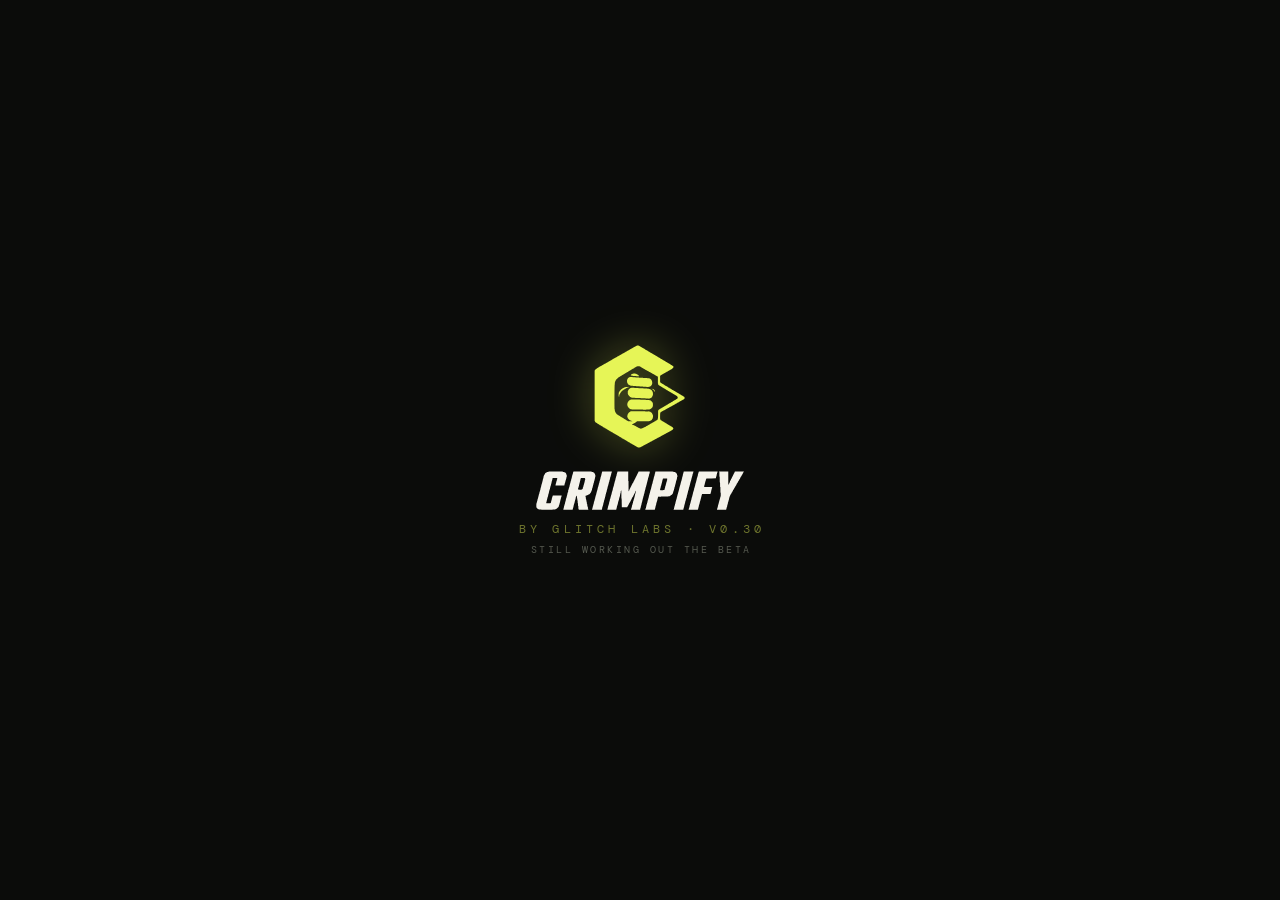
==== index.html @ 521aef2e "Merge pull request #11 from Gl1tchWizard/fix/pull-to-refresh Fix/pull to refresh" ====
<!DOCTYPE html>
<html lang="en">
<head>
<meta charset="UTF-8">
<meta name="viewport" content="width=device-width, initial-scale=1.0, viewport-fit=cover">
<title>Crimpify — boulder sessions, built for you</title>
<meta name="description" content="Generate a tailored boulder training session in seconds. Train with timers, log how it felt and share the session with your climbing partners. Free, no account, works offline.">
<link rel="canonical" href="https://crimpify.com/">
<meta property="og:type" content="website">
<meta property="og:site_name" content="Crimpify">
<meta property="og:title" content="Crimpify — boulder sessions, built for you">
<meta property="og:description" content="Generate a tailored boulder session in seconds. Train, log and share with your climbing partners. Free, no account.">
<meta property="og:url" content="https://crimpify.com/">
<meta property="og:image" content="https://crimpify.com/og.png">
<meta property="og:image:width" content="1200">
<meta property="og:image:height" content="630">
<meta name="twitter:card" content="summary_large_image">
<meta name="twitter:title" content="Crimpify — boulder sessions, built for you">
<meta name="twitter:description" content="Generate a tailored boulder session in seconds. Train, log and share with your climbing partners.">
<meta name="twitter:image" content="https://crimpify.com/og.png">
<meta name="theme-color" content="#0B0C0A">
<meta name="mobile-web-app-capable" content="yes">
<meta name="apple-mobile-web-app-capable" content="yes">
<meta name="apple-mobile-web-app-status-bar-style" content="black-translucent">
<meta name="apple-mobile-web-app-title" content="Crimpify">
<link rel="apple-touch-icon" href="apple-touch-icon.png">
<link rel="icon" href="favicon.svg" type="image/svg+xml">
<link rel="icon" href="icon-192.png" type="image/png" sizes="192x192">
<link rel="manifest" href="manifest.json">
<link href="https://fonts.googleapis.com/css2?family=Barlow+Condensed:wght@700;800;900&family=DM+Mono:wght@400;500&family=Barlow:wght@400;500&display=swap" rel="stylesheet">
<link rel="stylesheet" href="style.css">
</head>
<body>

<svg style="display:none" aria-hidden="true">
<symbol id="cf-mark" viewBox="0 0 362 413"><g transform="translate(0,413) scale(1,-1)" fill="currentColor"><path d="M169.8 406.8 c-0.2 0 -0.8 -0.2 -1.2 -0.5 -0.2 0 -1 -0.2 -1.2 -0.2 -0.5 0 -0.8 -0.2 -1 -0.5 -0.2 0 -0.8 -0.5 -1 -0.8 -1 -0.2 -1.5 -0.8 -2.5 -1.2 -0.2 -0.2 -0.8 -0.5 -1 -0.5 -0.2 0 -0.8 -0.2 -0.8 -0.5 -0.2 -0.2 -0.8 -0.5 -1.2 -0.5 -0.2 0 -0.5 -0.2 -0.8 -0.5 0 0 -0.5 -0.5 -0.8 -0.8 -1 -0.2 -1.5 -0.5 -2.5 -1.2 -0.2 -0.2 -0.8 -0.5 -1 -0.5 -0.2 0 -0.5 -0.2 -0.8 -0.5 -0.2 -0.2 -0.5 -0.5 -0.8 -0.5 -0.2 0 -0.8 -0.2 -0.8 -0.5 -0.2 -0.2 -0.8 -0.5 -0.8 -0.5 -0.2 0 -0.8 -0.2 -0.8 -0.5 -0.2 -0.2 -0.8 -0.5 -1.2 -0.5 -0.2 0 -0.5 -0.2 -0.8 -0.5 -0.2 -0.2 -0.5 -0.5 -0.5 -0.5 -0.2 0 -0.8 -0.2 -1 -0.5 -0.5 -0.2 -0.8 -0.5 -1 -0.5 -0.2 0 -0.8 -0.2 -1 -0.5 -0.5 -0.2 -0.8 -0.5 -1 -0.5 -0.2 0 -0.5 -0.2 -0.8 -0.5 -0.2 -0.2 -0.8 -0.5 -1 -0.5 -0.2 0 -0.5 -0.2 -0.8 -0.5 -0.2 -0.2 -0.5 -0.5 -0.8 -0.5 -0.5 0 -0.8 -0.2 -1 -0.5 -0.2 0 -0.8 -0.5 -1 -0.8 -1.2 -0.5 -2 -0.8 -2.5 -1.2 -0.2 -0.2 -0.5 -0.5 -0.8 -0.5 -0.2 0 -0.8 -0.2 -0.8 -0.5 -0.2 -0.2 -0.8 -0.5 -1 -0.5 -0.2 0 -0.8 -0.2 -0.8 -0.5 -0.2 -0.2 -0.8 -0.5 -1 -0.5 -0.2 0 -0.5 -0.2 -0.8 -0.5 -0.2 -0.2 -0.8 -0.5 -1 -0.5 -0.2 0 -0.5 -0.2 -0.8 -0.5 -0.2 -0.2 -0.5 -0.5 -0.8 -0.5 -0.2 0 -0.5 -0.2 -0.8 -0.2 -0.5 -0.5 -1.2 -1 -2.8 -1.5 -0.2 -0.2 -0.8 -0.8 -1 -0.8 -0.2 -0.2 -0.5 -0.5 -1 -0.5 -0.2 0 -0.5 -0.2 -0.8 -0.5 -0.2 -0.2 -0.5 -0.5 -0.8 -0.5 -0.5 0 -0.8 -0.2 -1 -0.5 -0.2 0 -0.8 -0.5 -1 -0.8 -1.2 -0.5 -2 -0.8 -2.5 -1.2 -0.2 -0.2 -0.8 -0.5 -1 -0.5 -0.2 0 -0.5 -0.2 -0.8 -0.5 -0.2 -0.2 -0.5 -0.5 -0.8 -0.5 -0.2 0 -0.8 -0.2 -1 -0.5 -1 -0.5 -1.5 -1 -2.5 -1.2 -0.2 -0.2 -0.8 -0.8 -1 -0.8 -0.2 -0.2 -0.5 -0.5 -0.8 -0.5 -0.2 0 -0.5 -0.2 -0.8 -0.5 -0.2 0 -0.8 -0.5 -1 -0.8 -1 -0.2 -1.5 -0.8 -2.5 -1.2 -0.2 -0.2 -0.8 -0.5 -1 -0.5 -0.2 0 -0.8 -0.2 -0.8 -0.5 -0.2 -0.2 -0.8 -0.5 -1 -0.5 -0.2 0 -0.5 -0.2 -0.8 -0.5 -0.2 0 -0.8 -0.5 -1 -0.8 -1.2 -0.5 -2 -0.8 -2.5 -1.2 -0.2 -0.2 -0.5 -0.5 -0.8 -0.5 -0.2 0 -0.5 -0.2 -0.8 -0.5 -0.5 -0.5 -1.2 -0.8 -2.5 -1.2 -0.2 -0.2 -0.8 -0.8 -1 -0.8 -0.2 -0.2 -0.5 -0.5 -0.8 -0.5 -0.2 0 -0.8 -0.2 -0.8 -0.5 -0.2 -0.2 -0.8 -0.5 -1 -0.5 -0.2 0 -0.5 -0.2 -0.8 -0.2 -0.5 -0.5 -1.2 -1 -2.8 -1.5 -0.2 -0.2 -0.8 -0.8 -0.8 -0.8 -0.2 -0.2 -0.5 -0.5 -0.8 -0.5 -0.5 0 -1 -0.2 -1 -0.5 -0.2 -0.2 -0.8 -0.5 -1 -0.5 -0.2 0 -0.8 -0.2 -0.8 -0.5 -0.2 -0.2 -0.8 -0.5 -0.8 -0.5 -0.2 0 -0.5 -0.2 -1 -0.5 -0.2 -0.2 -0.8 -0.5 -1 -0.5 -0.2 0 -0.5 -0.2 -0.8 -0.5 -0.2 -0.2 -0.5 -0.5 -0.8 -0.5 -0.5 0 -0.8 -0.2 -1 -0.5 -0.2 0 -0.8 -0.5 -1 -0.8 -1.2 -0.5 -2 -0.8 -2.5 -1.2 -0.2 -0.2 -0.5 -0.5 -0.8 -0.5 -0.2 0 -0.5 -0.2 -0.8 -0.5 -0.2 0 -0.8 -0.5 -1 -0.8 -1.2 -0.5 -2 -0.8 -2.5 -1.2 -0.2 -0.2 -0.5 -0.5 -0.8 -0.5 -0.2 0 -0.5 -0.2 -0.8 -0.5 -0.2 0 -0.8 -0.5 -1 -0.8 -1.5 -0.5 -2.2 -1 -2.8 -1.5 -0.2 0 -0.5 -0.2 -0.8 -0.2 -0.2 0 -0.5 -0.2 -0.8 -0.5 -0.2 -0.2 -0.5 -0.5 -0.8 -0.5 -0.5 0 -0.8 -0.2 -1 -0.5 -0.2 0 -0.8 -0.5 -1 -0.8 -1.5 -0.5 -2 -1 -2.2 -1.2 -0.2 -0.2 -0.5 -0.5 -0.8 -0.5 -0.2 0 -2 -1 -2.8 -1.8 -0.2 0 -0.5 -0.2 -0.8 -0.2 -0.2 0 -0.5 -0.2 -0.8 -0.5 -0.2 -0.2 -0.8 -0.5 -1 -0.5 -0.2 0 -0.8 -0.2 -0.8 -0.5 -0.2 -0.2 -0.8 -0.5 -1 -0.5 -0.2 0 -0.8 -0.2 -1 -0.5 -0.5 -0.5 -1.2 -0.8 -2.5 -1.2 -0.2 -0.2 -0.8 -0.8 -0.8 -0.8 -0.2 -0.2 -0.5 -0.5 -0.8 -0.5 -0.2 0 -0.5 -0.2 -0.8 -0.2 -0.5 -0.5 -1.2 -1 -2.8 -1.5 -0.2 -0.2 -0.8 -0.8 -1 -0.8 -0.2 -0.2 -0.5 -0.5 -1 -0.5 -0.2 0 -0.5 -0.2 -0.8 -0.5 -0.2 -0.2 -0.5 -0.5 -0.8 -0.5 -0.2 0 -0.8 -0.2 -0.8 -0.5 -0.2 -0.2 -0.8 -0.5 -1 -0.5 0 0 -0.5 -0.2 -0.8 -0.5 -0.2 -0.2 -0.8 -0.5 -1 -0.5 -0.2 0 -0.5 -0.2 -0.8 -0.5 -0.2 -0.2 -0.5 -0.5 -0.8 -0.5 -0.2 0 -0.5 -0.2 -0.8 -0.2 -0.8 -0.8 -2.5 -1.8 -2.8 -1.8 -0.2 0 -0.5 -0.2 -0.8 -0.5 -0.2 -0.2 -0.5 -0.5 -0.8 -0.5 -0.5 0 -1 -0.2 -1 -0.5 -0.2 -0.2 -0.8 -0.5 -1 -0.5 -0.2 0 -0.8 -0.2 -1 -0.5 -0.2 -0.2 -0.5 -0.5 -0.8 -0.5 0 0 -0.5 -0.2 -0.8 -0.5 -0.2 -0.2 -0.8 -0.5 -1 -0.5 -0.2 0 -0.5 -0.2 -0.8 -0.5 -0.2 -0.2 -0.5 -0.5 -0.8 -0.5 -0.2 0 -0.8 -0.2 -0.8 -0.5 -0.2 -0.2 -0.8 -0.5 -1 -0.5 0 0 -0.5 -0.2 -0.8 -0.5 -0.2 -0.2 -0.8 -0.5 -1 -0.5 -0.2 0 -0.5 -0.2 -0.8 -0.5 -0.2 -0.2 -0.8 -0.5 -1 -0.5 0 0 -0.8 -0.5 -1.5 -1 -0.8 -0.5 -1.5 -1 -1.8 -1 -0.2 0 -4.5 -4 -5 -4.8 0 -0.5 -0.5 -1.2 -1 -2 l-0.8 -1.5 0 -98.5 0 -98.2 0.5 -0.8 c0.2 -0.5 0.5 -1 0.5 -1.2 0 -0.2 0.2 -0.8 0.5 -0.8 0.2 -0.2 0.5 -0.8 0.5 -1 0 -0.2 2.8 -3.2 3 -3.2 0.2 0 0.8 -0.5 1.5 -1 0.8 -0.5 1.2 -1 1.5 -1 0.2 0 0.5 -0.2 2 -1.5 0.5 -0.2 0.8 -0.5 1 -0.5 0.2 0 0.8 -0.5 1.5 -1 0.5 -0.5 1.2 -1 1.5 -1 0.5 0 0.8 -0.2 1 -0.5 0.2 -0.2 0.8 -0.5 0.8 -0.5 0.5 0 0.8 -0.2 2.2 -1.5 0.5 -0.2 0.8 -0.5 1 -0.5 0.2 0 0.5 -0.2 0.8 -0.5 0.5 -0.5 1.2 -0.8 2.5 -1.2 0.2 -0.2 0.8 -0.8 1 -0.8 0.2 -0.2 0.5 -0.5 0.8 -0.5 0 0 0.8 -0.5 1.5 -1 0.8 -0.5 1.5 -1 1.8 -1 0.2 0 0.5 -0.2 0.8 -0.5 0.2 -0.2 0.5 -0.5 0.8 -0.5 0.2 0 0.8 -0.2 1 -0.5 0.2 -0.2 0.8 -0.5 0.8 -0.5 0 0 0.5 -0.2 0.8 -0.5 0.2 -0.2 0.8 -0.5 1 -0.5 0.2 0 0.5 -0.2 0.8 -0.5 0 0 0.5 -0.5 0.8 -0.8 1.2 -0.5 2 -0.8 2.5 -1.2 0.2 -0.2 0.8 -0.5 1 -0.5 0.5 -0.2 0.8 -0.2 0.8 -0.5 0 -0.2 0.2 -0.5 0.8 -0.8 1.2 -0.5 2 -0.8 2.5 -1.2 0.2 -0.2 0.5 -0.5 0.8 -0.5 0.2 0 0.5 -0.2 0.8 -0.5 0.5 -0.5 1.2 -0.8 2.5 -1.2 0.2 -0.2 0.8 -0.8 0.8 -0.8 0.2 -0.2 0.5 -0.5 0.8 -0.5 0.2 0 0.8 -0.2 1.2 -0.5 1.5 -1.2 1.8 -1.5 2.2 -1.5 0.2 0 0.5 -0.2 0.8 -0.5 0.2 -0.2 0.5 -0.5 0.5 -0.5 0.2 0 0.8 -0.2 1 -0.5 0.5 -0.2 0.8 -0.5 1 -0.5 0.2 0 0.8 -0.2 0.8 -0.5 0.2 -0.2 0.8 -0.5 1 -0.5 0.2 0 0.5 -0.2 0.8 -0.5 0.2 -0.2 0.5 -0.5 0.8 -0.5 0.2 0 1 -0.5 1.8 -1 0.8 -0.5 1.2 -1 1.5 -1 0.2 0 0.5 -0.2 0.8 -0.5 0.5 -0.5 1.2 -0.8 2.5 -1.2 0.2 -0.2 0.8 -0.8 0.8 -0.8 0.2 -0.2 0.5 -0.5 0.8 -0.5 0.2 0 0.8 -0.2 1 -0.5 0.5 -0.5 1.2 -0.8 2.5 -1.2 0.2 -0.2 0.8 -0.8 1 -0.8 0.2 -0.2 0.5 -0.5 0.8 -0.5 0.2 0 0.5 -0.2 0.8 -0.5 0.2 0 0.8 -0.5 1 -0.8 1.2 -0.5 2 -0.8 2.5 -1.2 0.2 -0.2 0.5 -0.5 0.8 -0.5 0.2 0 0.8 -0.2 0.8 -0.5 0.2 -0.2 0.8 -0.5 0.8 -0.5 0.2 0 0.5 -0.2 0.8 -0.5 0.2 -0.2 0.8 -0.5 1 -0.5 0.2 0 0.5 -0.2 0.8 -0.5 0.2 -0.2 0.5 -0.5 0.8 -0.5 0.5 0 1 -0.2 1 -0.5 0.2 -0.2 0.8 -0.5 0.8 -0.5 0.2 0 0.8 -0.2 1 -0.5 0 -0.2 0.5 -0.5 0.8 -0.5 0.2 0 0.5 -0.2 0.8 -0.5 0.2 -0.2 0.5 -0.5 0.8 -0.5 0.2 0 0.8 -0.2 1 -0.5 0.2 -0.2 0.8 -0.5 0.8 -0.5 0 0 0.5 -0.2 0.8 -0.5 0.2 -0.2 0.8 -0.5 1 -0.5 0.2 0 0.5 -0.2 0.8 -0.5 0.2 -0.2 0.5 -0.5 0.8 -0.5 0.2 0 0.8 -0.2 0.8 -0.5 0.2 -0.2 0.8 -0.5 1 -0.5 0.2 0 0.5 0 0.8 -0.2 0 -0.2 0.5 -0.5 1 -0.8 0.2 0 0.8 -0.2 0.8 -0.5 0 0 0.5 -0.2 1 -0.5 0.2 -0.2 0.8 -0.5 0.8 -0.5 0 -0.2 0.2 -0.2 0.5 -0.5 0.5 0 1 -0.2 1.2 -0.5 0.2 -0.2 0.5 -0.5 0.8 -0.5 0.2 0 0.5 -0.2 0.8 -0.5 0 0 0.5 -0.5 0.8 -0.8 0.5 0 1.2 -0.5 1.8 -0.8 0.2 -0.2 1 -0.8 1.5 -0.8 0.2 -0.2 0.8 -0.5 1 -0.8 0 -0.2 0.5 -0.5 0.8 -0.8 1.2 -0.5 2 -0.8 2.5 -1.2 0.2 -0.2 0.8 -0.5 1 -0.5 0.2 0 0.5 -0.2 0.8 -0.5 0.2 -0.2 0.5 -0.5 0.8 -0.5 0.2 0 0.8 -0.2 1 -0.5 1 -0.5 1.5 -1 2.5 -1.2 0.2 -0.2 0.8 -0.8 1 -0.8 0.2 -0.2 0.5 -0.5 0.5 -0.5 0.5 0 0.8 -0.2 2.2 -1.5 0.5 -0.2 1 -0.5 1 -0.5 0.2 0 0.8 -0.2 1 -0.5 0.2 -0.2 0.5 -0.5 1 -0.5 0.2 0 0.8 -0.2 0.8 -0.5 0.2 -0.2 0.8 -0.5 0.8 -0.5 0.2 0 0.5 -0.2 0.8 -0.5 0.2 -0.2 0.8 -0.5 1 -0.5 0.2 0 0.5 -0.2 0.8 -0.5 0.2 -0.2 0.5 -0.5 0.8 -0.5 0.2 0 0.8 -0.2 1 -0.5 0.5 -0.5 1.2 -0.8 2.5 -1.2 0.5 -0.2 0.8 -0.5 0.8 -0.8 0 -0.2 0.2 -0.2 0.8 -0.5 0.2 0 0.8 -0.2 1 -0.5 0.5 -0.5 1.2 -0.8 2.5 -1.2 0.2 -0.2 0.8 -0.8 1 -0.8 0.2 -0.2 0.5 -0.5 0.8 -0.5 0.2 0 0.5 -0.2 0.8 -0.5 0.2 0 0.8 -0.5 1 -0.8 1.2 -0.5 1.8 -0.8 2.2 -1.2 0.2 -0.2 0.8 -0.5 1 -0.5 0.2 0 0.8 -0.2 1 -0.5 0.2 -0.2 0.5 -0.5 0.8 -0.5 0.2 0 0.5 -0.2 0.8 -0.2 0.8 -0.8 2.5 -1.8 2.8 -1.8 0.2 0 0.5 -0.2 0.8 -0.5 0.2 -0.2 0.5 -0.5 0.8 -0.5 0.5 0 0.8 -0.2 2.2 -1.5 0.5 -0.2 1 -0.5 1.2 -0.5 0.2 0 0.5 -0.2 0.8 -0.5 0.2 -0.2 0.5 -0.5 0.8 -0.5 0.2 0 0.8 -0.2 1.2 -0.5 1.5 -1.2 1.8 -1.5 2.2 -1.5 0.2 0 0.8 -0.2 1 -0.5 0 -0.2 0.5 -0.5 0.8 -0.5 0.2 0 0.5 -0.2 0.8 -0.5 0.2 0 0.8 -0.5 1 -0.8 0.5 0 1 -0.2 1.2 -0.5 0.2 -0.2 0.8 -0.2 1 -0.5 0.2 -0.2 0.8 -0.5 1.2 -0.5 0.2 -0.2 0.8 -0.8 1 -0.8 0.2 -0.2 0.5 -0.5 0.8 -0.5 0.5 0 1 -0.2 1.2 -0.5 0.2 -0.2 1 -0.5 1.5 -0.5 0.5 0 1.2 -0.2 1.8 -0.5 1.5 -0.5 4 -0.8 5.5 0 1 0.2 2 0.5 2.5 0.5 0.2 0 1 0.2 1.2 0.5 0.5 0.2 1.8 1 3.5 1.8 0.2 0.2 1 0.5 1.8 0.8 0.5 0.5 1 0.8 1.2 1 1 0.2 1.2 0.5 2.8 1.2 0.2 0.2 0.8 0.5 1.2 0.8 0.5 0 1 0.5 1.2 0.8 0.2 0 0.5 0.2 0.8 0.2 0.2 0 0.8 0.2 1 0.5 0 0.2 0.5 0.5 1 0.5 0.2 0 0.8 0.2 1 0.5 0 0.2 0.5 0.5 1 0.5 0.2 0 0.8 0.2 1 0.5 0 0.2 0.5 0.5 0.8 0.5 0.2 0 0.8 0.2 1 0.5 0 0.2 0.8 0.5 1 0.5 0.5 0 0.8 0.2 1 0.5 0.2 0.2 0.5 0.5 0.8 0.5 0.5 0 1 0.2 1.2 0.5 0 0.2 0.5 0.5 1 0.5 0.2 0 0.8 0.2 1 0.5 0 0.2 0.5 0.5 1 0.5 0.2 0 0.5 0.2 0.8 0.5 0.2 0 0.8 0.5 1 0.8 0.5 0 1 0.2 1.2 0.5 0.2 0 0.8 0.2 1 0.5 0.5 0.2 0.8 0.2 2 1 0.2 0.2 0.8 0.5 1.2 0.8 0.5 0 1 0.5 1.2 0.8 0.2 0 0.5 0.2 0.8 0.2 0.2 0 0.5 0.2 1 0.5 0.2 0.2 0.8 0.5 1 0.5 0.2 0 0.5 0.2 0.8 0.2 0 0.2 0.5 0.5 1 0.8 0.5 0.2 1 0.5 1 0.8 0.2 0 0.5 0.2 0.8 0.2 0.5 0 0.8 0.2 1 0.5 0.2 0 0.8 0.5 1 0.8 1.5 0.5 2.2 1 2.8 1.5 0.2 0 0.5 0.2 0.8 0.2 0.2 0 0.5 0.2 1 0.5 0.2 0.2 0.8 0.5 1 0.5 0.2 0 0.8 0.2 1 0.5 0 0.2 0.5 0.5 0.8 0.5 0.2 0 0.8 0.2 1 0.5 0.2 0.2 0.5 0.5 0.8 0.5 0.2 0 0.5 0.2 0.8 0.2 0.2 0.2 0.8 0.8 1.2 0.8 0.5 0.2 1 0.5 1.2 0.8 1.2 0.5 1.5 0.8 2 1 0.2 0.2 1 0.5 1.2 0.8 0.2 0.2 0.8 0.5 1 0.5 0.2 0 0.5 0.2 0.8 0.5 0.2 0.2 0.5 0.5 1 0.5 0.2 0 0.8 0.2 1 0.5 0.2 0.2 0.5 0.5 1 0.5 0.2 0 0.5 0.2 0.8 0.5 0.2 0 0.8 0.5 1 0.8 1.5 0.5 2.2 1 2.8 1.5 0.2 0 0.5 0.2 0.8 0.2 0.2 0 0.8 0.2 1 0.5 0 0.2 0.5 0.5 1 0.5 0.2 0 0.5 0.2 0.8 0.5 0.2 0.2 0.5 0.5 0.8 0.5 0.5 0 1 0.2 1.2 0.5 0 0.2 0.5 0.5 1 0.5 0.2 0 0.8 0.2 1 0.5 0 0.2 0.5 0.5 0.8 0.5 0.2 0 0.8 0.2 1 0.5 0 0.2 0.5 0.5 0.8 0.5 0.2 0 0.5 0.2 1 0.5 0.2 0.2 0.8 0.5 1 0.5 0.2 0 0.5 0.2 1 0.5 0.2 0.2 0.8 0.5 0.8 0.5 0.2 0 0.8 0.2 1 0.5 0.2 0.2 0.8 0.5 1 0.5 0.2 0 0.5 0.2 0.8 0.5 0.2 0.2 0.8 0.5 1 0.5 0.2 0 0.8 0.2 1 0.5 0 0.2 0.5 0.5 0.8 0.5 0.2 0 0.8 0.2 1 0.5 0.5 0.5 1.2 0.8 2.5 1.2 0.2 0.2 0.8 0.8 1 0.8 0.2 0.2 0.5 0.5 0.8 0.5 0.2 0 0.8 0.2 1 0.5 0.2 0.2 0.8 0.5 1 0.5 0.5 0 0.8 0.2 1 0.5 0.2 0.2 0.5 0.5 0.8 0.5 0.2 0 0.8 0.2 1 0.5 0.5 0.2 1.2 0.8 2.2 1.2 0.2 0.2 1 0.5 1.2 0.8 0.2 0.2 0.8 0.5 1 0.5 0.2 0 0.8 0.2 1 0.5 0 0.2 0.5 0.5 1 0.5 0.2 0 0.5 0.2 0.8 0.5 0.2 0.2 0.5 0.5 0.8 0.5 0.5 0 1 0.2 1.2 0.5 0 0.2 0.5 0.5 0.8 0.5 0 0 0.5 0.2 0.8 0.5 0.5 0.2 1 0.5 1.2 0.5 0.2 0 0.8 0.2 1 0.5 0 0.2 0.5 0.5 0.8 0.5 0.2 0 0.5 0.2 1 0.5 0.2 0.2 0.8 0.5 0.8 0.5 0.2 0 0.8 0.2 1 0.5 0 0.2 0.5 0.5 0.8 0.5 0.2 0 0.8 0.2 1 0.5 0.2 0.2 0.8 0.5 1 0.5 0.2 0 0.5 0.2 0.8 0.5 0.2 0 0.8 0.5 1 0.8 0.5 0 1 0.2 1.2 0.5 0.2 0.2 0.8 0.2 1 0.5 0.2 0.2 0.8 0.5 1.2 0.5 0.2 0.2 0.8 0.8 0.8 0.8 0.2 0.2 0.5 0.5 0.8 0.5 0.8 0 3.5 2.5 4.5 4 1 1 1 2.8 0.2 3.5 -0.2 0.5 -0.5 0.8 -0.5 0.8 0 0.5 -1.5 2.5 -2 2.8 -0.8 0.2 -1 0.8 -1.8 1.5 -0.5 0.2 -1 0.5 -1.2 0.5 -0.5 0.2 -0.8 0.2 -0.8 0.5 0 0 -0.2 0.2 -0.8 0.5 -0.5 0.2 -0.8 0.5 -0.8 0.5 0 0 -0.5 0.2 -0.8 0.5 -0.5 0.2 -1 0.5 -1 0.5 0 0.2 -0.8 0.8 -2.2 1.2 -0.2 0.2 -0.8 0.8 -1 0.8 -0.2 0.2 -0.5 0.5 -0.8 0.5 -0.2 0 -0.8 0.2 -1 0.5 -0.2 0.2 -1.2 1 -2.5 1.5 -0.2 0 -0.5 0.5 -0.8 0.5 -0.2 0.2 -0.5 0.5 -1 0.5 -0.2 0 -0.5 0.2 -0.8 0.5 -0.2 0.2 -0.5 0.5 -0.5 0.5 -0.2 0 -0.8 0.2 -1 0.5 0 0.2 -0.5 0.5 -0.8 0.5 0 0 -0.5 0.2 -0.8 0.5 0 0.2 -0.5 0.5 -0.8 0.5 -0.2 0 -1 0.5 -1.8 1 -0.8 0.5 -1.5 1 -1.5 1 -0.2 0 -0.5 0.2 -0.8 0.5 -0.5 0.5 -1.2 0.8 -2.5 1.2 -0.2 0.2 -0.8 0.8 -1 0.8 -0.2 0.2 -0.5 0.5 -0.8 0.5 -0.2 0 -0.5 0.2 -0.8 0.5 -0.5 0.5 -1.2 0.8 -2.5 1.2 -0.2 0.2 -0.8 0.8 -0.8 0.8 -0.2 0.2 -0.5 0.5 -0.8 0.5 -0.2 0 -2 1 -2.8 1.8 -0.2 0 -0.5 0.2 -0.8 0.2 -0.2 0 -0.5 0.2 -0.8 0.5 0 0 -0.5 0.5 -0.8 0.8 -1.2 0.5 -2 0.8 -2.5 1.2 -0.2 0.2 -0.8 0.5 -1 0.8 -0.2 0 -1 0.5 -1.5 0.8 -0.8 0.5 -1.5 0.8 -1.8 1 -0.2 0 -0.5 0.5 -0.5 0.5 0 0.2 -0.2 0.8 -0.5 1 -0.2 0 -0.5 0.5 -0.5 0.8 0 0 -0.2 0.5 -0.5 0.8 -0.8 0.8 -0.8 23 0 24.8 0.2 0.5 0.5 1 0.5 1.2 0 0.5 2.2 3 2.8 3 0 0 0.2 0.2 0.5 0.5 0.2 0.2 0.8 0.5 1 0.5 0.2 0 0.8 0.2 1 0.5 0 0.2 0.5 0.5 0.8 0.5 0.2 0 0.8 0.2 0.8 0.5 0.2 0.2 0.8 0.5 1.2 0.5 0.2 0 0.8 0.2 1 0.5 0 0.2 0.5 0.5 0.8 0.5 0.2 0 0.8 0.2 1 0.5 0 0.2 0.5 0.5 0.8 0.5 0 0 0.5 0.2 0.8 0.5 0 0.2 0.5 0.5 0.8 0.5 0.2 0 0.8 0.2 0.8 0.5 0.2 0.2 0.8 0.5 1 0.5 0.2 0 0.5 0.2 0.8 0.2 0.5 0.5 1.2 1 2.8 1.8 0.5 0 1 0.5 1.2 0.8 0.2 0 0.5 0.2 0.8 0.2 0.2 0 0.8 0.2 1 0.5 0 0.2 0.5 0.5 0.8 0.5 0.2 0 0.8 0.2 1 0.5 0 0.2 0.5 0.5 0.8 0.5 0.2 0 0.8 0.2 1 0.5 1 0.5 1.5 1 2.5 1.2 0.2 0.2 0.8 0.8 1 0.8 0.2 0.2 0.5 0.5 0.8 0.5 0.2 0 0.8 0.2 1 0.5 0.2 0.2 0.5 0.5 1 0.5 0.2 0 0.8 0.2 1 0.5 0 0.2 0.5 0.5 0.8 0.5 0.2 0 0.8 0.2 1 0.5 1 0.5 1.5 1 2.5 1.2 0.2 0.2 0.8 0.8 1 0.8 0.2 0.2 0.5 0.5 1 0.5 0.2 0 0.5 0.2 0.8 0.5 0.2 0.2 0.5 0.5 0.8 0.5 0.2 0 0.8 0.2 1 0.5 0.5 0.5 1.2 0.8 2.5 1.2 0.2 0.2 0.8 0.8 1 0.8 0.2 0.2 0.5 0.5 0.8 0.5 0.2 0 0.8 0.2 1 0.5 0 0.2 0.5 0.5 1 0.5 0.2 0 0.8 0.2 1 0.5 0 0.2 0.5 0.5 0.8 0.5 0 0 0.5 0.2 0.8 0.5 0.5 0.2 0.8 0.5 1 0.5 0.2 0 0.8 0.2 0.8 0.5 0.2 0.2 0.8 0.5 1 0.5 0.2 0 0.5 0.2 0.8 0.5 0.2 0.2 0.5 0.5 0.8 0.5 0.2 0 0.5 0.2 0.8 0.2 0.2 0.5 1 0.8 2.5 1.5 0.2 0.2 1 0.5 1.2 0.8 0.2 0.2 0.8 0.5 1 0.5 0.2 0 0.5 0.2 0.8 0.5 0.2 0.2 0.5 0.5 0.8 0.5 0.2 0 0.8 0.2 1 0.5 0.5 0.2 1.2 0.8 2.2 1.2 0.2 0.2 1 0.5 1.2 0.8 0.2 0.2 0.8 0.5 1 0.5 0.2 0 0.5 0.2 0.8 0.5 0.2 0.2 0.5 0.5 0.8 0.5 0.5 0 0.8 0.2 1 0.5 0.2 0 0.8 0.5 1 0.8 1.2 0.5 2 0.8 2.5 1.2 0.2 0.2 0.8 0.5 1 0.5 0.2 0 0.5 0.2 0.8 0.5 0.2 0.2 0.5 0.5 0.8 0.5 0.2 0 0.8 0.2 1 0.5 0.2 0.2 0.5 0.5 0.8 0.5 0 0 0.5 0.2 0.8 0.5 0.2 0.2 0.8 0.5 1 0.5 0.2 0 0.8 0.2 1 0.5 0 0.2 0.5 0.5 1 0.5 0.2 0 0.5 0.2 0.8 0.5 0.2 0.2 0.5 0.5 0.8 0.5 0.2 0 0.8 0.2 1 0.5 0 0.2 0.5 0.5 0.8 0.5 0.2 0 0.5 0.2 1 0.5 0.2 0.2 0.8 0.5 1 0.5 0 0 0.2 0.2 0.5 0.5 0.2 0.2 0.5 0.5 0.8 0.5 0.5 0 0.8 0.2 1 0.5 0.2 0 0.8 0.5 1 0.8 3 1.2 5.2 4.2 5.2 6.2 0 1.5 -1.8 4.5 -2.8 4.5 0 0 -0.2 0.2 -0.5 0.5 -0.2 0.2 -0.8 0.5 -1 0.5 -0.2 0 -0.5 0.2 -0.8 0.5 0 0 -0.5 0.5 -0.8 0.8 -1.5 0.5 -2 1 -2.2 1.2 -0.2 0.2 -0.5 0.5 -0.8 0.5 -0.2 0 -0.5 0.2 -0.8 0.2 -0.2 0.2 -0.8 0.8 -1.2 0.8 -1.2 0.8 -2 1 -2.5 1.5 -0.2 0.2 -0.5 0.5 -0.8 0.5 -0.2 0 -0.8 0.2 -1 0.5 0 0.2 -0.5 0.5 -0.8 0.5 0 0 -0.2 0.2 -0.5 0.2 0 0.2 -0.2 0.5 -0.5 0.8 -0.5 0 -0.8 0.2 -1 0.5 -0.5 0.5 -1.2 0.8 -2.5 1.2 -0.2 0.2 -0.8 0.8 -1 0.8 -0.2 0.2 -0.5 0.5 -0.8 0.5 -0.2 0 -0.5 0.2 -0.8 0.5 -0.2 0 -0.8 0.5 -1 0.8 -1.2 0.5 -2 0.8 -2.5 1.2 -0.2 0.2 -0.8 0.5 -1 0.5 -0.2 0 -0.5 0.2 -0.8 0.5 -0.2 0.2 -0.5 0.5 -0.8 0.5 -0.2 0 -0.8 0.2 -1 0.5 -1 0.8 -1.5 1 -2.5 1.2 -0.2 0.2 -0.8 0.8 -0.8 0.8 -0.2 0.2 -0.5 0.5 -0.8 0.5 -0.5 0 -0.8 0.2 -1 0.5 -0.2 0 -0.8 0.5 -1 0.8 -1.5 0.5 -2.2 1 -2.2 1.2 0 0.2 -0.2 0.5 -0.8 0.8 -1.2 0.5 -2 0.8 -2.5 1.2 -0.2 0.2 -0.5 0.5 -0.8 0.5 -0.2 0 -0.5 0.2 -0.8 0.5 -0.2 0 -0.8 0.5 -1 0.8 -1.2 0.5 -2 0.8 -2.5 1.2 -0.2 0.2 -0.5 0.5 -0.8 0.5 -0.2 0 -0.8 0.5 -1.5 1 -0.8 0.5 -1.5 1 -1.8 1 -0.2 0 -0.5 0.2 -0.8 0.5 -0.2 0.2 -0.5 0.5 -0.8 0.5 -0.2 0 -0.5 0.2 -0.8 0.2 -0.8 0.8 -2.5 1.8 -2.8 1.8 -0.2 0 -0.5 0.2 -0.8 0.5 -0.2 0.2 -0.8 0.8 -2.2 1.2 -0.5 0.2 -0.8 0.5 -0.8 0.8 0 0.2 -0.2 0.2 -0.8 0.5 -0.2 0 -0.8 0.2 -1 0.5 -0.5 0.5 -1.2 0.8 -2.5 1.2 -0.2 0.2 -0.8 0.8 -0.8 0.8 -0.2 0.2 -0.5 0.5 -0.8 0.5 -0.2 0 -0.8 0.2 -1 0.5 -0.2 0.2 -0.8 0.5 -1 0.5 -0.2 0.2 -0.5 0.2 -0.5 0.5 0 0 -0.5 0.2 -0.8 0.5 -0.5 0.2 -1 0.5 -1 0.8 -0.2 0 -0.5 0.2 -0.8 0.2 -0.2 0 -0.8 0.2 -0.8 0.5 -0.2 0.2 -0.8 0.5 -1 0.5 0 0 -0.5 0.2 -0.8 0.5 0 0.2 -0.5 0.5 -0.8 0.5 -0.2 0 -0.5 0.2 -0.8 0.5 -0.5 0.5 -1.2 0.8 -2.5 1.2 -0.2 0.2 -0.8 0.8 -1 0.8 -0.2 0.2 -0.5 0.5 -0.8 0.5 -0.2 0 -0.8 0.5 -1.5 1 -0.8 0.5 -1.2 1 -1.5 1 -0.2 0 -0.5 0.2 -0.8 0.5 -0.5 0.5 -1.2 0.8 -2.5 1.2 -0.2 0.2 -0.8 0.8 -0.8 0.8 -0.2 0.2 -0.5 0.5 -0.8 0.5 -0.2 0 -0.8 0.2 -1 0.5 -0.5 0.5 -1.2 0.8 -2.5 1.2 -0.2 0.2 -0.8 0.8 -0.8 0.8 -0.2 0.2 -0.2 0.5 -0.5 0.5 -0.2 0 -2.2 1.2 -3 2 -1.5 2 -1.5 1.2 -1.5 14 l0 11.5 0.8 1.2 c0.2 0.5 0.8 1.2 1 1.2 0.5 0 0.8 0.5 1 0.5 0.2 0.2 0.5 0.5 0.5 0.5 0.2 0 0.8 0.2 0.8 0.5 0.2 0.2 0.8 0.5 1 0.5 0.2 0 0.5 0.2 0.8 0.5 0.5 0.5 1.2 0.8 2.5 1.2 0.2 0.2 0.8 0.8 1 0.8 0.2 0.2 0.5 0.5 0.8 0.5 0.2 0 0.8 0.2 1 0.5 0.2 0.2 0.5 0.5 0.8 0.5 0.5 0 0.8 0.2 2.2 1.5 0.5 0.2 1 0.5 1.2 0.5 0.2 0 0.5 0.2 0.8 0.5 0.2 0.2 0.5 0.5 1 0.5 0.5 0 0.8 0.2 1 0.5 0.2 0.2 0.5 0.5 0.8 0.5 0.5 0 0.8 0.2 1 0.5 0.2 0 0.8 0.5 1 0.8 1.2 0.5 2 0.8 2.5 1.2 0.2 0.2 0.5 0.5 0.8 0.5 0.2 0 0.8 0.2 1 0.5 0.2 0.2 0.5 0.5 0.8 0.5 0.2 0 0.8 0.2 1 0.5 0.5 0.5 1.2 0.8 2.5 1.2 0.2 0.2 0.8 0.8 1 0.8 0.2 0.2 0.5 0.5 0.8 0.5 0.5 0 1 0.2 1.2 0.5 0 0.2 0.5 0.5 0.8 0.5 0.2 0 0.5 0.2 0.8 0.5 0.2 0 0.8 0.5 1 0.8 1 0.2 1.5 0.8 2.5 1.2 0.2 0.2 0.8 0.5 1 0.5 0.2 0 0.5 0.2 0.8 0.5 0.2 0.2 0.5 0.5 0.8 0.5 0.2 0 0.5 0.2 0.8 0.2 0.8 0.5 2.2 1.8 3 1.8 0.2 0.2 0.5 0.5 0.5 0.5 0 0.2 0.8 0.8 2.2 1.2 0.2 0.2 0.8 0.8 0.8 0.8 0.2 0.2 0.2 0.5 0.5 0.5 0.5 0 2.5 1.5 3.5 2.8 1.8 2 1.2 6.5 -1 7.2 -0.5 0.2 -0.8 0.5 -1.8 1.2 -0.5 0.5 -1.5 1.2 -2.8 1.8 -0.2 0 -0.5 0.5 -0.8 0.5 -0.2 0.2 -0.5 0.5 -1 0.5 -0.2 0 -0.5 0.2 -0.8 0.5 -0.2 0.2 -0.8 0.8 -2.2 1.2 -0.2 0.2 -0.8 0.5 -0.8 0.8 -0.2 0.2 -0.8 0.5 -1 0.8 -1.2 0.5 -2 0.8 -2.5 1.2 -0.2 0.2 -0.5 0.5 -0.8 0.5 -0.2 0 -0.5 0.2 -0.8 0.5 0 0 -0.5 0.5 -0.8 0.8 -1.2 0.5 -2 0.8 -2.5 1.2 -0.2 0.2 -0.8 0.5 -1 0.5 -0.2 0 -0.5 0.2 -0.8 0.5 0 0 -0.5 0.5 -0.8 0.8 -1.2 0.5 -2 0.8 -2.5 1.2 -0.2 0.2 -0.8 0.5 -1 0.5 -0.2 0 -0.5 0.2 -0.8 0.5 0 0 -0.5 0.5 -0.8 0.8 -1.2 0.5 -2 0.8 -2.5 1.2 -0.2 0.2 -0.8 0.5 -1 0.5 -0.2 0 -0.5 0.2 -0.8 0.5 -0.2 0.2 -0.5 0.5 -0.8 0.5 -0.5 0 -0.8 0.2 -2.2 1.5 -0.5 0.2 -0.8 0.5 -1 0.5 -0.2 0 -0.5 0.2 -0.8 0.5 -0.5 0.5 -1.2 0.8 -2.5 1.2 -0.2 0.2 -0.8 0.8 -0.8 0.8 -0.2 0.2 -0.5 0.5 -0.8 0.5 -0.2 0 -0.8 0.2 -1.2 0.5 -1.5 1.2 -1.8 1.5 -2.2 1.5 -0.2 0 -0.5 0.2 -0.8 0.5 -0.2 0.2 -0.5 0.5 -0.8 0.5 -0.2 0 -0.5 0.2 -0.8 0.2 -0.2 0.2 -0.8 0.8 -1.2 0.8 -1.2 0.8 -2 1 -2.5 1.5 -0.2 0.2 -0.5 0.5 -0.8 0.5 -0.2 0 -0.5 0.2 -0.8 0.5 -0.2 0 -0.8 0.5 -1 0.8 -1.5 0.5 -2 1 -2.2 1.2 -0.2 0.2 -0.5 0.5 -0.8 0.5 -0.2 0 -0.8 0.2 -1 0.5 -0.5 0.2 -0.8 0.5 -1 0.5 0 0 -0.5 0.2 -0.5 0.5 -0.2 0.2 -0.8 0.5 -1 0.5 -0.2 0 -0.5 0.2 -0.8 0.5 -0.2 0.2 -0.5 0.5 -0.8 0.5 -0.2 0 -0.8 0.2 -1 0.5 -0.2 0.2 -1 0.5 -1.2 0.8 -1 0.5 -1.8 1 -2.2 1.2 -0.2 0.2 -0.8 0.5 -1 0.5 -0.2 0 -0.5 0.2 -0.8 0.5 -0.2 0.2 -0.5 0.5 -0.8 0.5 -0.5 0 -0.8 0.2 -2.2 1.5 -0.5 0.2 -1 0.5 -1.2 0.5 -0.2 0 -0.5 0.2 -0.8 0.5 -0.2 0.2 -0.5 0.5 -0.8 0.5 -0.5 0 -0.8 0.2 -2.2 1.5 -0.2 0.2 -1 0.5 -1.2 0.5 -0.5 0.2 -0.8 0.2 -0.8 0.5 0 0.2 -0.2 0.5 -0.8 0.8 -1.2 0.5 -2 0.8 -2.5 1.2 -0.2 0.2 -0.8 0.5 -1 0.5 -0.2 0 -0.5 0.2 -0.8 0.5 -0.2 0.2 -0.5 0.5 -0.8 0.5 -0.2 0 -1 0.5 -1.8 1 -0.8 0.5 -1.5 1 -1.5 1 -0.2 0 -0.5 0.2 -0.8 0.5 -0.2 0 -0.8 0.5 -1 0.8 -1.2 0.5 -2 0.8 -2.5 1.2 -0.2 0.2 -0.5 0.5 -0.8 0.5 -0.2 0 -0.5 0.2 -0.8 0.5 -0.5 0.5 -1.2 0.8 -2.5 1.2 -0.2 0.2 -0.8 0.8 -1 0.8 -0.2 0.2 -0.5 0.5 -1 0.5 -0.2 0 -0.5 0.2 -0.8 0.5 0 0 -0.5 0.5 -0.8 0.8 -1.5 0.5 -2 1 -2.2 1.2 -0.2 0.2 -0.5 0.5 -0.8 0.5 -0.2 0 -2 1 -2.8 1.8 -0.2 0 -0.5 0.2 -0.8 0.2 -0.2 0 -0.5 0.2 -0.8 0.5 0 0 -0.5 0.5 -0.8 0.8 -1.2 0.5 -2 0.8 -2.5 1.2 -0.2 0.2 -0.5 0.5 -0.8 0.5 -0.2 0 -0.8 0.2 -0.8 0.5 -0.2 0.2 -0.8 0.5 -1 0.5 -0.5 0 -0.8 0.2 -2.2 1.5 -0.5 0.2 -0.8 0.5 -1 0.5 -0.2 0 -0.5 0.2 -0.8 0.5 -0.2 0 -0.8 0.5 -1 0.8 -1.2 0.5 -2 0.8 -2.5 1.2 -0.2 0.2 -0.8 0.5 -1 0.5 -0.2 0 -0.5 0.2 -0.8 0.5 -0.2 0.2 -0.5 0.5 -0.8 0.5 -0.2 0 -1 0.5 -1.8 1 -0.8 0.5 -1.5 1 -1.8 1 -0.2 0 -0.5 0.2 -0.8 0.5 0 0 -0.5 0.5 -0.8 0.8 -0.5 0 -1 0.2 -1.2 0.5 -0.2 0.2 -0.8 0.2 -1 0.5 -0.2 0.2 -0.8 0.5 -1.2 0.5 -0.2 0.2 -0.8 0.8 -0.8 0.8 -0.2 0.2 -0.5 0.5 -0.8 0.5 -0.5 0 -1 0.2 -1 0.5 -0.2 0.2 -0.8 0.5 -1 0.5 -0.2 0 -0.8 0.2 -1 0.5 -0.5 0.2 -0.8 0.5 -1 0.5 -0.2 0 -0.8 0.2 -1.2 0.5 -1 0.5 -6.2 0.8 -7.2 0.2z m8.2 -81.2 c0.2 -0.2 0.5 -0.5 1 -0.5 0.5 0 0.8 -0.2 1 -0.5 0.2 -0.2 0.5 -0.5 1 -0.5 0.5 0 0.8 -0.2 1 -0.5 0.2 -0.2 0.5 -0.5 1 -0.5 0.5 0 0.8 -0.2 1 -0.5 0.2 -0.2 0.5 -0.5 1 -0.5 0.5 0 0.8 -0.2 1 -0.5 0 0 0.5 -0.5 0.8 -0.8 1.5 -0.5 2 -1 2.2 -1.2 0.2 -0.2 0.5 -0.5 1 -0.5 0.5 0 0.8 -0.2 1 -0.5 0.2 -0.2 0.5 -0.5 1 -0.5 0.5 0 0.8 -0.2 1 -0.5 0.2 -0.2 0.5 -0.5 1 -0.5 0.5 0 1 -0.2 1.5 -1 0.5 -0.8 1 -1 1.5 -1 0.5 0 0.8 -0.2 1 -0.5 0.2 -0.2 0.5 -0.5 1 -0.5 0.5 0 1 -0.2 1.5 -1 0.5 -0.8 1 -1 1.5 -1 0.5 0 0.8 -0.2 1 -0.5 0.2 -0.2 0.5 -0.5 1 -0.5 0.5 0 0.8 -0.2 1 -0.5 0.2 -0.2 0.5 -0.5 1 -0.5 0.5 0 1 -0.2 1.5 -1 0.5 -0.8 1 -1 1.5 -1 0.5 0 0.8 -0.2 1 -0.5 0.2 -0.2 0.5 -0.5 1 -0.5 0.5 0 0.8 -0.2 1 -0.5 0.2 -0.2 0.5 -0.5 1 -0.5 0.5 0 0.8 -0.2 1 -0.5 0.2 -0.2 0.5 -0.5 0.8 -0.5 0.5 0 1 -0.5 1.8 -1 0.5 -0.5 1.2 -1 1.5 -1 0.5 0 0.8 -0.2 1 -0.5 0.2 -0.2 0.5 -0.5 1 -0.5 0.5 0 0.8 -0.2 1 -0.5 0.2 -0.2 0.5 -0.5 0.8 -0.5 0.5 0 1.2 -0.5 2.2 -1.5 0.2 -0.2 0.8 -0.5 1 -0.5 0.5 0 0.8 -0.2 1 -0.5 0.2 -0.2 0.5 -0.5 1 -0.5 0.5 0 0.8 -0.2 1 -0.5 0.2 -0.2 0.5 -0.5 0.8 -0.5 0.5 0 1 -0.5 1.8 -1 0.5 -0.5 1.2 -1 1.5 -1 0.5 0 0.8 -0.2 1 -0.5 0.2 -0.2 0.5 -0.5 1 -0.5 0.5 0 0.8 -0.2 1 -0.5 0.2 -0.2 0.5 -0.5 0.5 -0.5 0.2 0 0.5 -0.2 0.8 -0.5 0.2 -0.2 0.8 -0.5 1 -0.5 0.2 0 0.5 -0.2 0.8 -0.5 0.2 -0.2 0.5 -0.5 1 -0.5 0.5 0 0.8 -0.2 1 -0.5 0.2 -0.2 0.5 -0.5 1 -0.5 0.5 0 0.8 -0.2 1 -0.5 0.2 -0.2 0.5 -0.5 0.8 -0.5 0.5 0 1 -0.5 1.8 -1 0.5 -0.5 1.2 -1 1.5 -1 0.5 0 0.8 -0.2 1 -0.5 0.2 -0.2 0.5 -0.5 1 -0.5 0.5 0 1.2 -0.5 2.5 -2 l0.5 -0.8 0 -12.8 c0 -12.2 0 -12.8 0.5 -13.2 0.2 -0.8 0.5 -1.2 0.5 -2.2 l0 -1.5 1.8 -1.8 c1.2 -1.2 2 -1.8 2.2 -1.8 0.5 0 0.8 -0.2 1 -0.5 0.2 -0.2 0.5 -0.5 0.5 -0.5 0.2 0 0.8 -0.2 1 -0.5 0 -0.2 0.5 -0.5 0.8 -0.5 0.2 0 0.5 -0.2 0.8 -0.5 0.2 -0.2 0.5 -0.5 1 -0.5 0.5 0 0.8 -0.2 1 -0.5 0.2 -0.2 0.8 -0.8 2.2 -1.2 0.2 -0.2 0.8 -0.8 0.8 -0.8 0.2 -0.2 0.5 -0.5 1 -0.5 0.5 0 1 -0.2 1.5 -1 0.5 -0.8 1 -1 1.5 -1 0.5 0 0.8 -0.2 1 -0.5 0.2 -0.2 0.5 -0.5 1 -0.5 0.2 0 1 -0.5 1.5 -1 0.8 -0.5 1.2 -1 1.8 -1 0.2 0 0.5 -0.2 0.8 -0.5 0.2 -0.2 0.5 -0.5 1 -0.5 0.5 0 1 -0.2 1.5 -1 0.5 -0.8 1 -1 1.5 -1 0.5 0 0.8 -0.2 1 -0.5 0.2 -0.2 0.5 -0.5 0.8 -0.5 0.5 0 1.2 -0.5 2.2 -1.5 0.2 -0.2 0.8 -0.5 1 -0.5 0.2 0 0.8 -0.2 1 -0.5 1 -1 1.8 -1.5 2.2 -1.5 0.2 0 0.5 -0.2 0.8 -0.5 0.2 -0.2 0.5 -0.5 1 -0.5 0.5 0 1 -0.2 1.5 -1 0.5 -0.8 1 -1 1.5 -1 0.5 0 0.8 -0.2 1 -0.5 0.2 -0.2 0.5 -0.5 1 -0.5 0.5 0 1 -0.2 1.5 -1 0.5 -0.8 1 -1 1.5 -1 0.5 0 0.8 -0.2 1 -0.5 0.2 -0.2 0.5 -0.5 1 -0.5 0.5 0 1 -0.2 1.5 -1 0.5 -0.8 1 -1 1.5 -1 0.5 0 0.8 -0.2 1 -0.5 0.2 -0.2 0.5 -0.5 0.8 -0.5 0.5 0 1.2 -0.5 2.2 -1.5 0.2 -0.2 0.8 -0.5 1 -0.5 0.5 0 0.8 -0.2 1 -0.5 0.2 -0.2 0.5 -0.5 1 -0.5 0.5 0 1 -0.2 1.5 -1 0.5 -0.8 1 -1 1.5 -1 0.5 0 0.8 -0.2 1 -0.5 0.2 -0.2 0.5 -0.5 1 -0.5 0.5 0 1 -0.2 1.5 -1 0.5 -0.8 1 -1 1.5 -1 0.5 0 0.8 -0.2 1 -0.5 0.2 -0.2 0.5 -0.5 1 -0.5 0.5 0 1 -0.2 1.5 -1 0.5 -0.8 1 -1 1.5 -1 0.5 0 0.8 -0.2 1 -0.5 0.2 -0.2 0.5 -0.5 1 -0.5 0.8 0 4 -3.2 4 -4 0 -0.5 0.2 -0.8 0.5 -1 0.5 -0.2 0.5 -0.5 0.5 -1.5 0 -1 0 -1.2 -0.5 -1.5 -0.2 -0.2 -0.5 -0.5 -0.5 -1 0 -0.5 -2.2 -3 -2.8 -3 -0.2 0 -0.8 -0.2 -0.8 -0.5 -0.2 -0.2 -0.8 -0.5 -1 -0.5 0 0 -0.2 -0.2 -0.5 -0.5 0 0 -0.5 -0.5 -0.8 -0.8 -1.5 -0.5 -2 -1 -2.2 -1.2 -0.2 -0.2 -0.5 -0.5 -1 -0.5 -0.5 0 -0.8 -0.2 -1 -0.5 -0.2 -0.2 -0.5 -0.5 -0.8 -0.5 -0.2 0 -0.8 -0.2 -1 -0.5 0 -0.2 -0.5 -0.5 -0.8 -0.5 0 0 -0.2 -0.2 -0.5 -0.5 -0.2 -0.2 -0.5 -0.5 -1 -0.5 -0.5 0 -0.8 -0.2 -1 -0.5 -0.2 -0.2 -0.5 -0.5 -1 -0.5 -0.5 0 -1 -0.2 -1.5 -1 -0.5 -0.5 -1 -1 -1.5 -1 -0.2 0 -1 -0.5 -1.5 -1 -0.5 -0.5 -1.2 -0.8 -1.5 -1 -0.5 0 -1 -0.2 -1 -0.5 -0.2 -0.2 -0.5 -0.5 -1 -0.5 -0.5 0 -1 -0.2 -1.5 -1 -0.5 -0.8 -1 -1 -1.5 -1 -0.5 0 -0.8 -0.2 -1 -0.5 -0.2 -0.2 -0.5 -0.5 -1 -0.5 -0.5 0 -0.8 -0.2 -1 -0.5 0 -0.2 -0.5 -0.5 -1 -0.5 -0.2 -0.2 -1 -0.5 -1.5 -1 -0.5 -0.8 -1.2 -1 -1.5 -1 -0.5 0 -0.8 -0.2 -1 -0.5 -0.2 -0.2 -0.5 -0.5 -1 -0.5 -0.5 0 -1 -0.2 -1.5 -1 -0.5 -0.8 -1 -1 -1.5 -1 -0.5 0 -0.8 -0.2 -1 -0.5 -0.2 -0.2 -0.5 -0.5 -1 -0.5 -0.5 0 -1 -0.2 -1.5 -1 -0.5 -0.8 -1 -1 -1.5 -1 -0.5 0 -0.8 -0.2 -1 -0.5 -0.2 -0.2 -0.5 -0.5 -1 -0.5 -0.5 0 -1 -0.2 -1.5 -1 -0.5 -0.8 -1 -1 -1.5 -1 -0.5 0 -0.8 -0.2 -1 -0.5 -0.2 -0.2 -0.5 -0.5 -0.8 -0.5 -0.5 0 -1 -0.5 -1.8 -1 -0.5 -0.5 -1.2 -1 -1.5 -1 -0.5 0 -0.8 -0.2 -1 -0.5 -0.2 -0.2 -0.5 -0.5 -1 -0.5 -0.5 0 -1 -0.2 -1.5 -1 -0.5 -0.8 -1 -1 -1.5 -1 -0.5 0 -0.8 -0.2 -1 -0.5 -0.2 -0.2 -0.5 -0.5 -0.8 -0.5 -0.5 0 -1.2 -0.5 -2.2 -1.5 -0.2 -0.2 -0.8 -0.5 -1 -0.5 -0.5 0 -0.8 -0.2 -1 -0.5 -0.2 -0.2 -0.5 -0.5 -1 -0.5 -0.5 0 -0.8 -0.2 -1 -0.5 -0.2 -0.2 -0.5 -0.5 -0.8 -0.5 -0.2 0 -0.8 -0.2 -1 -0.5 -0.2 -0.2 -0.5 -0.5 -0.8 -0.5 0 0 -0.2 -0.2 -0.5 -0.5 -0.2 -0.2 -0.5 -0.5 -1 -0.5 -0.8 0 -4 -3.2 -4 -4 0 -0.5 -0.2 -0.8 -0.5 -1 -0.5 -0.2 -0.5 -0.8 -0.5 -13.5 -0.2 -12 -0.2 -13.5 -0.5 -14.2 -0.5 -0.5 -0.5 -1.2 -0.5 -3.2 0 -2.5 0 -2.8 -0.5 -3 -0.2 -0.2 -0.5 -0.5 -0.5 -1 0 -0.8 -1.2 -2 -2 -2 -0.5 0 -1 -0.5 -1.5 -1 -0.5 -0.8 -1 -1 -1.5 -1 -0.5 0 -0.8 -0.2 -1 -0.5 0 -0.2 -0.5 -0.5 -1 -0.5 -0.2 -0.2 -1 -0.5 -1.5 -1 -0.5 -0.8 -1.2 -1 -1.5 -1 -0.5 0 -0.8 -0.2 -1 -0.5 -0.2 -0.2 -0.5 -0.5 -1 -0.5 -0.5 0 -1 -0.2 -1.5 -1 -0.5 -0.8 -1 -1 -1.5 -1 -0.5 0 -0.8 -0.2 -1 -0.5 -0.2 -0.2 -0.5 -0.5 -1 -0.5 -0.5 0 -0.8 -0.2 -1 -0.5 -0.2 -0.2 -0.5 -0.5 -1 -0.5 -0.5 0 -1 -0.2 -1.5 -1 -0.5 -0.8 -1 -1 -1.5 -1 -0.5 0 -0.8 -0.2 -1 -0.5 -0.2 -0.2 -0.5 -0.5 -1 -0.5 -0.5 0 -0.8 -0.2 -1 -0.5 -0.2 -0.2 -0.5 -0.5 -0.8 -0.5 -0.5 0 -1 -0.5 -1.8 -1 -0.5 -0.5 -1.2 -1 -1.5 -1 -0.2 0 -1 -0.5 -1.5 -1 -0.5 -0.5 -1.2 -0.8 -1.5 -1 -0.5 0 -1 -0.2 -1 -0.5 -0.2 -0.2 -0.5 -0.5 -1 -0.5 -0.5 0 -0.8 -0.2 -1 -0.5 -0.2 -0.2 -0.5 -0.5 -1 -0.5 -0.5 0 -0.8 -0.2 -1 -0.5 -0.2 -0.2 -0.8 -0.8 -2.2 -1.2 -0.2 -0.2 -0.8 -0.8 -0.8 -0.8 -0.2 -0.2 -0.5 -0.5 -1 -0.5 -0.5 0 -0.8 -0.2 -1 -0.5 -0.2 -0.2 -0.5 -0.5 -1 -0.5 -0.5 0 -0.8 -0.2 -1 -0.5 -0.2 -0.2 -0.5 -0.5 -1 -0.5 -0.5 0 -0.8 -0.2 -1 -0.5 0 0 -0.5 -0.5 -0.8 -0.8 -1.5 -0.5 -2 -1 -2.2 -1.2 -0.2 -0.2 -0.5 -0.5 -1 -0.5 -0.5 0 -0.8 -0.2 -1 -0.5 -0.2 -0.2 -0.5 -0.5 -1 -0.5 -0.5 0 -0.8 -0.2 -1 -0.5 -0.2 -0.2 -0.5 -0.5 -1 -0.5 -0.5 0 -0.8 -0.2 -1 -0.5 -0.2 -0.2 -0.5 -0.5 -1 -0.5 -0.5 0 -0.8 -0.2 -1 -0.5 -0.2 -0.2 -0.5 -0.5 -1 -0.5 -0.5 0 -0.8 -0.2 -1 -0.5 -0.2 -0.5 -0.5 -0.5 -1.5 -0.5 -1 0 -1.2 0 -1.5 -0.5 -0.5 -0.8 -6.5 -0.8 -7 0 -0.2 0.5 -0.5 0.5 -1.5 0.5 -1 0 -1.2 0 -1.5 0.5 -0.2 0.2 -0.5 0.5 -1 0.5 -0.5 0 -0.8 0.2 -1 0.5 -0.2 0.2 -0.5 0.5 -1 0.5 -0.5 0 -0.8 0.2 -1 0.5 -0.2 0.2 -0.5 0.5 -1 0.5 -0.5 0 -1 0.2 -1.5 1 -0.5 0.8 -1 1 -1.5 1 -0.5 0 -0.8 0.2 -1 0.5 -0.2 0.2 -0.5 0.5 -1 0.5 -0.5 0 -0.8 0.2 -1 0.5 -0.2 0.2 -0.5 0.5 -1 0.5 -0.5 0 -1 0.2 -1.5 1 -0.5 0.8 -1 1 -1.5 1 -0.5 0 -0.8 0.2 -1 0.5 -0.2 0.2 -0.5 0.5 -1 0.5 -0.5 0 -0.8 0.2 -1 0.5 -0.2 0.2 -0.5 0.5 -1 0.5 -0.5 0 -0.8 0.2 -1 0.5 -0.2 0.2 -0.5 0.5 -1 0.5 -0.5 0 -0.8 0.2 -1 0.5 -0.2 0.5 -0.5 0.5 -1.5 0.5 -1 0 -1.2 0 -1.5 0.5 -0.2 0.5 -0.5 0.5 -1.5 0.5 -1 0 -1.2 0 -1.5 0.5 -0.2 0.2 -0.5 0.5 -1 0.5 -1.5 0.2 -1 0.8 0.5 1 1 0 1.2 0.2 1.5 0.5 0.2 0.2 0.5 0.5 1 0.5 0.5 0 0.8 0.2 1 0.5 0.2 0.2 0.5 0.5 1 0.5 0.5 0 0.8 0.2 1 0.5 0.2 0.2 0.5 0.5 1 0.5 0.2 0 1 0.2 1.2 0.5 0 0.2 0.5 0.5 1 0.5 0.2 0 0.5 0.2 0.8 0.5 0.2 0.2 0.5 0.5 1 0.5 0.2 0 1 0.2 1.5 1 0.5 0.5 1.2 1 1.5 1 0.5 0.2 1.2 0.8 2 1.5 1 1 1.8 1.5 2 1.5 0.5 0 1 0.5 1.5 1 l1 1 23.5 0 c23.5 0 23.8 0 24 0.5 0.2 0.5 0.5 0.5 2 0.5 1.5 0 1.8 0 2 0.5 0.2 0.2 0.5 0.5 1 0.5 0.5 0 1 0.2 1.5 1 0.5 0.5 1 1 1.5 1 0.8 0 3 2.2 3 3 0 0.5 0.5 1 1 1.5 0.8 0.5 1 1 1 1.5 0 0.5 0.2 0.8 0.5 1 0.5 0.2 0.5 0.5 0.5 1.5 0 0.8 0.2 1.2 0.5 1.8 0.5 0.2 0.5 0.8 0.5 5.5 0 4.8 0 5 -0.5 5.2 -0.2 0.2 -0.5 0.5 -0.5 1 0 0.5 -0.2 0.8 -0.5 1 -0.2 0.2 -0.5 0.5 -0.5 1 0 0.5 -0.2 0.8 -0.5 1 -0.2 0.2 -0.5 0.5 -0.5 1 0 0.8 -4.2 5 -5 5 -0.2 0 -1 0.5 -1.5 1 -0.8 0.5 -1.2 1 -1.8 1 -0.2 0 -0.8 0.2 -1 0.5 -0.5 0.5 -1 0.5 -2 0.5 -1.2 0 -1.5 0 -1.8 0.5 -0.2 0.8 -1.8 0.8 -2.5 0 -1 -0.8 -11 -0.8 -12 0 -0.5 0.5 -1 0.5 -20.8 0.5 -16.8 0 -20.2 0 -20.8 0.2 -0.8 0.5 -1.5 0.5 -4.2 0.2 -1.8 -0.2 -5 -0.2 -7.2 -0.5 -3.2 0 -4 -0.2 -4.5 -0.5 -0.2 -0.2 -0.8 -0.5 -1 -0.5 -0.5 0 -0.8 -0.2 -1 -0.5 -0.2 -0.2 -0.5 -0.5 -1 -0.5 -0.2 0 -1 -0.5 -2 -1.5 -0.8 -0.8 -1.8 -1.5 -2 -1.8 -0.5 0 -0.8 -0.5 -1 -0.8 0 -0.2 -0.5 -1 -1 -1.5 -0.8 -0.8 -1 -1.2 -1 -1.5 0 -0.5 -0.2 -0.8 -0.5 -1 -0.2 -0.2 -0.5 -0.5 -0.5 -1 0 -0.5 -0.2 -0.8 -0.5 -1 -0.5 -0.2 -0.5 -0.5 -0.5 -1.8 0 -1.2 0 -1.8 -0.5 -2 -0.8 -0.8 -0.8 -5 0 -5.8 0.2 -0.5 0.5 -1 0.5 -2 0 -1 0 -1.2 0.5 -1.5 0.2 -0.2 0.5 -0.5 0.5 -1 0 -0.5 0.2 -0.8 0.5 -1 0.2 -0.2 0.5 -0.5 0.5 -1 0 -0.8 5.2 -6 6 -6 0.5 0 0.8 -0.2 1 -0.5 0.2 -0.2 0.5 -0.5 1 -0.5 0.5 0 0.8 -0.2 1 -0.5 0.2 -0.2 0.5 -0.5 1 -0.5 0.5 0 0.8 -0.2 1 -0.5 0.2 -0.5 0.5 -0.5 1.5 -0.5 1 0 1.2 0 1.5 -0.5 0.2 -0.2 0.5 -0.5 1.2 -0.5 0.8 0 1.2 -0.2 1.2 -0.5 0 -0.8 -16.2 -0.8 -16.5 0 -0.2 0.2 -0.5 0.5 -1 0.5 -0.5 0 -1 0.2 -1.5 1 -0.5 0.8 -1 1 -1.5 1 -0.5 0 -0.8 0.2 -1 0.5 -0.2 0.2 -0.5 0.5 -1 0.5 -0.5 0 -1 0.2 -1.5 1 -0.5 0.8 -1 1 -1.5 1 -0.5 0 -1 0.2 -1.5 1 -0.5 0.8 -1 1 -1.5 1 -0.5 0 -0.8 0.2 -1 0.5 -0.2 0.2 -0.5 0.5 -1 0.5 -0.5 0 -1 0.2 -1.5 1 -0.5 0.8 -1 1 -1.5 1 -0.5 0 -1 0.2 -1.5 1 -0.5 0.8 -1 1 -1.5 1 -0.5 0 -1 0.2 -1.5 1 -0.5 0.8 -1 1 -1.5 1 -0.5 0 -0.8 0.2 -1 0.5 -0.2 0.2 -0.5 0.5 -1 0.5 -0.5 0 -1 0.2 -1.5 1 -0.5 0.8 -1 1 -1.5 1 -0.5 0 -0.8 0.2 -1 0.5 -0.2 0.2 -0.5 0.5 -1 0.5 -0.5 0 -1 0.2 -1.5 1 -0.5 0.8 -1 1 -1.5 1 -0.5 0 -0.8 0.2 -1 0.5 -0.2 0.2 -0.8 0.8 -2.2 1.2 -0.2 0.2 -0.8 0.8 -0.8 0.8 -0.2 0.2 -0.5 0.5 -1 0.5 -0.5 0 -1 0.2 -1.5 1 -0.5 0.5 -1 1 -1.5 1 -0.8 0 -7 6.2 -7 7 0 0.5 -0.2 0.8 -0.5 1 -0.2 0.2 -0.5 0.5 -0.5 0.5 0 0.2 -0.5 1 -1 2 -0.8 1.2 -1 1.5 -1 2.8 0 1.2 0 1.5 -0.5 1.8 -0.5 0.2 -0.5 0.5 -0.5 3 0 2.5 0 2.8 -0.5 3 -0.8 0.5 -0.8 95.8 0 97.2 0.5 1 0.5 1.5 0.5 4.8 0 3.5 0 3.8 0.5 4 0.5 0.2 0.5 0.5 0.5 2 0 1.5 0 1.8 0.5 2 0.2 0.2 0.5 0.5 0.5 1 0 0.5 0.2 0.8 0.5 1 0.2 0.2 0.5 0.5 0.5 1 0 0.5 0.2 0.8 0.5 1 0.2 0.2 0.5 0.5 0.5 1 0 0.5 0.2 1 1 1.5 0.5 0.5 1 1 1 1.2 0 0.5 1.5 2.2 2 2.2 0.2 0 1.5 1.2 3 2.5 1.8 1.8 2.8 2.5 3 2.5 0.5 0 1 0.5 1.5 1 0.5 0.8 1 1 1.5 1 0.5 0 0.8 0.2 1 0.5 0.2 0.2 0.5 0.5 1 0.5 0.5 0 1 0.2 1.5 1 0.5 0.8 1 1 1.5 1 0.5 0 0.8 0.2 1 0.5 0.2 0.2 0.5 0.5 0.5 0.5 0.2 0 0.8 0.2 1 0.5 0 0.2 0.5 0.5 0.8 0.5 0.2 0 0.5 0.2 0.8 0.5 0.2 0.2 0.5 0.5 1 0.5 0.5 0 1 0.2 1.5 1 0.5 0.8 1 1 1.5 1 0.5 0 0.8 0.2 1 0.5 0.2 0.2 0.5 0.5 1 0.5 0.5 0 1 0.2 1.5 1 0.5 0.8 1 1 1.5 1 0.5 0 0.8 0.2 1 0.5 0.2 0.2 0.5 0.5 1 0.5 0.5 0 1 0.2 1.5 1 0.5 0.8 1 1 1.5 1 0.5 0 1 0.2 1.5 1 0.5 0.8 1 1 1.5 1 0.5 0 0.8 0.2 1 0.5 0.2 0.2 0.5 0.5 1 0.5 0.5 0 1 0.2 1.5 1 0.5 0.8 1 1 1.5 1 0.5 0 0.8 0.2 1 0.5 0.2 0.2 0.5 0.5 1 0.5 0.2 0 0.8 0.2 1 0.5 1 1 1.8 1.5 2.2 1.5 0.2 0 0.5 0.2 0.8 0.5 0.2 0.2 0.5 0.5 1 0.5 0.5 0 1 0.2 1.5 1 0.5 0.8 1 1 1.5 1 0.5 0 0.8 0.2 1 0.5 0.2 0.2 0.5 0.5 1 0.5 0.5 0 1 0.2 1.5 1 0.5 0.8 1 1 1.5 1 0.5 0 0.8 0.2 1 0.5 0.2 0.2 0.5 0.5 1 0.5 0.5 0 0.8 0.2 1 0.5 0.2 0.2 0.5 0.5 0.8 0.5 0.5 0 1.2 0.5 2.2 1.5 0.2 0.2 0.8 0.5 1 0.5 0.5 0 0.8 0.2 1 0.5 0.2 0.2 0.5 0.5 1 0.5 0.5 0 1 0.2 1.5 1 0.5 0.8 1 1 1.5 1 0.5 0 1 0.2 1.5 1 0.5 0.8 1 1 1.5 1 0.5 0 0.8 0.2 1 0.5 0.2 0.2 0.5 0.5 1 0.5 0.5 0 0.8 0.2 1 0.5 0.2 0.2 0.5 0.5 0.5 0.5 0.2 0 0.5 0.2 0.8 0.5 0.2 0.2 0.8 0.5 1 0.5 0.2 0 0.5 0.2 0.8 0.5 0.2 0.2 0.5 0.5 1 0.5 0.5 0 0.8 0.2 1 0.5 0.2 0.5 0.5 0.5 1.5 0.5 1 0 1.2 0 1.5 0.5 0.2 0.5 0.5 0.5 3.5 0.5 3 0 3.2 0 3.5 -0.5z M153.5 296.5 c-0.2 -0.2 -1 -0.5 -1.5 -0.5 -0.5 0 -0.8 -0.2 -1 -0.5 -0.2 -0.2 -0.5 -0.5 -1 -0.5 -0.5 0 -0.8 -0.2 -1 -0.5 -0.2 -0.2 -0.5 -0.5 -0.8 -0.5 -0.8 0 -3.2 -2.2 -3.2 -3 -0.5 -1.5 0 -2 1.8 -2 1 0 1.5 -0.2 2 -0.5 0.5 -0.5 1 -0.5 2.8 -0.5 1.8 0 2.2 0 2.8 -0.5 0.5 -0.5 1 -0.5 6 -0.5 5.2 0 5.5 0 5.8 -0.5 0.2 -0.5 0.5 -0.5 5.5 -0.5 l5.5 0.2 0 0.5 c0 0.8 -4 5 -5 5.2 -0.5 0.2 -1 0.8 -1.5 1 -0.5 0.8 -1.2 1 -1.5 1 -0.5 0 -0.8 0.2 -1 0.5 -0.2 0.2 -0.5 0.5 -1 0.5 -0.5 0 -0.8 0.2 -1 0.5 -0.2 0.5 -0.5 0.5 -1.5 0.5 -1 0 -1.2 0 -1.5 0.5 -0.5 0.8 -8.5 0.8 -9.5 0z M140 282.5 c-0.2 -0.2 -0.5 -0.5 -1 -0.5 -0.2 0 -1 -0.2 -1 -0.5 -0.2 -0.2 -0.8 -0.5 -1 -0.5 -0.8 0 -4 -3.2 -4 -4 0 -0.5 -0.2 -0.8 -0.5 -1 -0.2 -0.2 -0.5 -0.5 -0.5 -1 0 -0.5 -0.2 -0.8 -0.5 -1 -0.2 -0.2 -0.5 -0.5 -0.5 -1 0 -0.5 -0.2 -0.8 -0.5 -1 -0.5 -0.2 -0.5 -0.5 -0.5 -4.5 0 -4 0 -4.5 0.5 -5 0.2 -0.5 0.5 -1 0.5 -2 0 -1 0 -1.2 1 -2 0.5 -0.5 1 -1 1 -1.5 0 -0.8 4.2 -5 5 -5 0.5 0 0.8 -0.2 1 -0.5 0.2 -0.2 0.5 -0.5 1 -0.5 0.5 0 0.8 -0.2 1 -0.5 0.2 -0.2 0.5 -0.5 1 -0.5 0.5 0 0.8 -0.2 1 -0.5 0.2 -0.5 0.5 -0.5 2 -0.5 1.2 0 1.8 0 2.2 -0.5 0.2 -0.5 0.8 -0.5 8.2 -0.5 7.2 0 7.8 0 8.2 -0.5 0.8 -0.5 1 -0.5 6.8 -0.5 5.8 0 6 0 6.8 -0.5 0.5 -0.5 1 -0.5 6.5 -0.5 5.8 0 6.2 0 6.8 -0.5 0.8 -0.5 1 -0.5 6.8 -0.5 5.8 0 6.2 0 6.8 -0.5 0.2 -0.5 0.8 -0.5 6.5 -0.5 6 0 6.2 0 6.5 0.5 0.2 0.5 0.5 0.5 1.5 0.5 1 0 1.2 0 1.5 0.5 0.2 0.2 0.5 0.5 1 0.5 0.8 0 6 5.2 6 6 0 0.5 0.2 0.8 0.5 1 0.5 0.2 0.5 0.5 0.5 1.5 0 1 0 1.2 0.5 1.5 0.5 0.2 0.5 0.5 0.5 4.5 0 4 0 4.2 -0.5 4.5 -0.5 0.2 -0.5 0.5 -0.5 1.5 0 1 0 1.2 -0.5 1.5 -0.2 0.2 -0.5 0.5 -0.5 1 0 0.5 -0.2 0.8 -0.5 1 -0.2 0.2 -0.5 0.5 -0.5 1 0 0.8 -4.2 5 -5 5 -0.5 0 -0.8 0.2 -1 0.5 -0.2 0.2 -0.5 0.5 -1 0.5 -0.5 0 -0.8 0.2 -1 0.5 -0.2 0.5 -0.5 0.5 -3.5 0.5 -2.8 0 -3.5 0 -4.5 0.5 -1.2 0.5 -2 0.5 -9 0.5 -7.2 0 -7.8 0 -8 0.5 -0.5 0.5 -1 0.5 -8 0.5 -7 0 -7.5 0 -7.8 0.5 -0.5 0.5 -1 0.5 -7 0.5 -5.8 0 -6.2 0 -6.8 0.5 -0.8 0.5 -1 0.5 -6 0.5 -4.8 0 -5.2 0 -5.5 0.5 -0.5 0.5 -1 0.5 -6.2 0.5 -5.2 0 -5.5 0 -5.8 -0.5z M135.8 244.2 c-0.5 -0.2 -1.8 -0.2 -5.5 -0.2 -4.8 0 -5 0 -5.2 -0.5 -0.2 -0.5 -0.5 -0.5 -2 -0.5 -1.5 0 -1.8 0 -2 -0.5 -0.2 -0.2 -0.5 -0.5 -1 -0.5 -0.5 0 -0.8 -0.2 -1 -0.5 -0.2 -0.2 -0.5 -0.5 -1 -0.5 -0.5 0 -0.8 -0.2 -1 -0.5 -0.2 -0.2 -0.5 -0.5 -1 -0.5 -0.5 0 -0.8 -0.2 -1 -0.5 -0.2 -0.2 -0.5 -0.5 -1 -0.5 -0.5 0 -0.8 -0.2 -1 -0.5 -0.2 -0.2 -0.5 -0.5 -1 -0.5 -0.5 0 -1 -0.2 -1.5 -1 -0.5 -0.5 -1 -1 -1.5 -1 -0.8 0 -8 -7.2 -8 -8 0 -0.5 -0.5 -1 -1 -1.5 -0.8 -0.5 -1 -1 -1 -1.5 0 -0.5 -0.2 -0.8 -0.5 -1 -0.2 -0.2 -0.5 -0.5 -0.5 -1.2 0 -0.5 -0.2 -1.2 -0.5 -1.5 -0.8 -1 -0.8 -14.8 0 -15.2 0.2 -0.2 0.5 -0.5 0.5 -0.8 0 -0.2 0.2 -0.5 0.5 -0.5 0.2 0 0.5 0.5 0.5 3 0 2.8 0 3 0.5 3.2 0.5 0.2 0.5 0.5 0.5 1.5 0 1 0 1.2 0.5 1.5 0.2 0.2 0.5 0.5 0.5 1 0 0.5 0.2 0.8 0.5 1 0.2 0.2 0.5 0.5 0.5 1 0 0.5 0.2 0.8 0.5 1 0.2 0.2 0.5 0.5 0.5 1 0 0.5 0.2 1 1 1.5 0.5 0.5 1 1 1 1.5 0 0.8 8.2 9 9 9 0.5 0 1 0.5 1.5 1 0.5 0.5 1 1 1.2 1 0 0 0.2 0.2 0.5 0.5 0.2 0.2 0.8 0.5 1 0.5 0.2 0 0.5 0.2 0.8 0.5 0.2 0.2 0.5 0.5 1 0.5 0.5 0 0.8 0.2 1 0.5 0.2 0.2 0.5 0.5 1 0.5 0.5 0 0.8 0.2 1 0.5 0.2 0.2 0.5 0.5 0.8 0.5 0.2 0 0.8 0.2 1 0.5 0 0.2 0.5 0.5 0.8 0.5 0 0 0.2 0.2 0.5 0.5 0.2 0.2 0.5 0.5 1 0.5 0.5 0 0.8 0.2 1 0.5 0.2 0.2 0.5 0.5 1.2 0.5 0.5 0 1.2 0.2 1.5 0.5 0.5 0.2 0.8 0.5 1 0.5 0.2 0 0.8 0.2 1 0.5 0.2 0.2 1 0.5 1.2 0.5 0.5 0 0.8 0.2 1 0.5 0.2 0.5 0.5 0.5 1.5 0.5 1.5 0 1.8 0.2 0.8 1.2 -0.8 0.5 -0.8 0.5 -1.5 0z M148 240.5 c-0.2 -0.5 -0.5 -0.5 -2 -0.5 -1.5 0 -1.8 0 -2 -0.5 -0.2 -0.2 -0.5 -0.5 -1 -0.5 -0.5 0 -0.8 -0.2 -1 -0.5 -0.2 -0.2 -0.5 -0.5 -1 -0.5 -0.8 0 -5 -4.2 -5 -5 0 -0.2 -0.5 -0.8 -1 -1.5 -0.8 -0.8 -1 -1.2 -1 -2 0 -1 0 -1.2 -0.5 -1.5 -0.5 -0.2 -0.5 -0.5 -0.5 -6 0 -5.5 0 -5.8 0.5 -6 0.2 -0.2 0.5 -0.5 0.5 -1 0 -0.5 0.2 -1.2 0.5 -1.5 0.2 -0.5 0.5 -0.8 0.5 -1 0 0 0.2 -0.2 0.5 -0.5 0.2 -0.2 0.5 -0.5 0.5 -1 0 -0.8 5.2 -6 6 -6 0.5 0 0.8 -0.2 1 -0.5 0.2 -0.2 0.5 -0.5 1 -0.5 0.5 0 0.8 -0.2 1 -0.5 0.2 -0.2 0.5 -0.5 1 -0.5 0.5 0 0.8 -0.2 1 -0.5 0.2 -0.5 0.5 -0.5 3 -0.5 2.5 0 2.8 0 3 -0.5 0.2 -0.5 0.5 -0.5 11.5 -0.5 10.8 0 11 0 11.8 -0.5 0.5 -0.5 1 -0.5 10 -0.5 9.2 0 9.8 0 10.2 -0.5 0.2 -0.5 0.8 -0.5 8.2 -0.5 7.8 0 8 0 8.8 -0.5 0.5 -0.5 1 -0.5 2.5 -0.5 1.5 0 1.8 0 2 0.5 0.2 0.5 0.5 0.5 1.5 0.5 1 0 1.2 0 1.5 0.5 0.2 0.2 0.5 0.5 1 0.5 0.5 0 0.8 0.2 1 0.5 0.2 0.2 0.5 0.5 1 0.5 0.8 0 5 4.2 5 5 0 0.5 0.2 0.8 0.5 1 0.2 0.2 0.5 0.5 0.5 0.8 0 0.5 0.2 1 0.5 1.2 0.2 0 0.5 0.8 0.5 1 0 0.5 0.2 0.8 0.5 1 0.5 0.2 0.5 0.5 0.5 5.5 0 5 0 5.2 -0.5 5.5 -0.5 0.2 -0.5 0.5 -0.5 1.5 0 1 0 1.2 -0.5 1.5 -0.2 0.2 -0.5 0.5 -0.5 1 0 0.5 -0.2 0.8 -0.5 1 0 0 -0.5 0.5 -0.8 0.8 -0.5 1.5 -0.8 1.8 -3 4 -1.8 1.8 -2.5 2.2 -2.8 2.2 -0.5 0 -0.8 0.2 -1 0.5 -0.2 0.2 -0.5 0.5 -1 0.5 -0.5 0 -0.8 0.2 -1 0.5 -0.2 0.5 -0.5 0.5 -1.5 0.5 -1 0 -1.2 0 -1.5 0.5 -0.2 0.5 -0.5 0.5 -5.5 0.5 -4.8 0 -5 0 -5.8 0.5 -0.5 0.5 -1 0.5 -8.8 0.5 -7.8 0 -8 0 -8.8 0.5 -0.5 0.5 -1 0.5 -7.8 0.5 -7 0 -7.2 0 -7.5 0.5 -0.2 0.5 -0.5 0.5 -8.2 0.5 -7.5 0 -8 0 -8.5 0.5 -0.8 0.5 -1 0.5 -4.2 0.5 -3.5 0 -3.8 0 -4 -0.5z M227.2 236.8 c-0.5 -0.5 0 -0.8 0.8 -0.8 0.5 0 0.8 -0.2 1 -0.5 0.2 -0.2 0.5 -0.5 1 -0.5 0.2 0 1.5 -1 4.2 -3.8 2.8 -2.8 3.8 -4 3.8 -4.2 0 -0.5 0.2 -0.8 0.5 -1 0.2 -0.2 0.5 -0.5 0.5 -1 0 -0.5 0.2 -0.8 0.5 -0.8 0.8 0 0.8 3.5 0 3.8 -0.5 0.2 -0.5 0.5 -0.5 1.5 0 1 0 1.2 -0.5 1.5 -0.2 0.2 -0.5 0.5 -0.5 0.5 0 0.5 -1 1.5 -1.5 1.5 0 0 -0.5 0.5 -1 1 -0.5 0.8 -1 1 -1.5 1 -0.5 0 -0.8 0.2 -1 0.5 -0.2 0.5 -0.5 0.5 -1.5 0.5 -1 0 -1.2 0 -1.5 0.5 -0.2 0.5 -2.5 0.8 -2.8 0.2z M146 194.5 c-0.2 -0.5 -0.5 -0.5 -1.5 -0.5 -1 0 -1.2 0 -1.5 -0.5 -0.2 -0.2 -0.5 -0.5 -1 -0.5 -0.5 0 -0.8 -0.2 -1 -0.5 -0.2 -0.2 -0.5 -0.5 -1 -0.5 -0.8 0 -4.8 -4 -5 -5 -0.2 -0.5 -0.8 -1 -1 -1.5 -0.8 -0.8 -1 -1.2 -1 -2 0 -1 0 -1.2 -0.5 -1.5 -0.5 -0.2 -0.5 -0.5 -0.5 -1.5 0 -0.8 -0.2 -1.2 -0.5 -1.5 -0.5 -0.5 -0.5 -1 -0.5 -4.2 0 -3.2 0 -3.5 0.5 -3.8 0.5 -0.2 0.5 -0.5 0.5 -1.5 0 -1 0 -1.2 0.5 -1.5 0.2 -0.2 0.5 -0.5 0.5 -1 0 -0.5 0.2 -0.8 0.5 -1 0.2 -0.2 0.5 -0.5 0.5 -1 0 -0.8 6.2 -7 7 -7 0.5 0 0.8 -0.2 1 -0.5 0.2 -0.2 0.5 -0.5 1 -0.5 0.5 0 1 -0.2 1.5 -0.5 0.2 -0.5 0.8 -0.5 2.2 -0.5 1.2 0 1.8 0 2.2 -0.5 0.2 -0.5 0.8 -0.5 21 -0.5 11.5 0 22.5 0 24.8 -0.2 5 -0.2 5.2 -0.2 9 -0.2 1.8 0.2 5.8 0.2 9 0.5 5.5 0 6 0 6.2 0.5 0.2 0.2 0.5 0.5 1 0.5 0.5 0 0.8 0.2 1 0.5 0.2 0.2 0.5 0.5 1 0.5 0.5 0 0.8 0.2 1 0.5 0.2 0.2 0.5 0.5 1 0.5 0.8 0 6 5.2 6 6 0 0.2 0.2 0.8 0.5 1.2 0.2 0.2 0.5 1 0.5 1.5 0 0.8 0.2 1 0.5 1.2 0.5 0.2 0.5 0.5 0.5 6 0 5.5 0 5.8 -0.5 6 -0.2 0.2 -0.5 0.5 -0.5 1 0 0.5 -0.2 1 -0.5 1.5 -0.2 0.2 -0.5 0.8 -0.5 1.2 0 1 -5.2 6.2 -6 6.2 -0.5 0 -0.8 0.2 -1 0.5 -0.2 0.2 -0.5 0.5 -1 0.5 -0.5 0 -0.8 0.2 -1 0.5 -0.2 0.5 -0.5 0.5 -2.5 0.5 -2 0 -2.2 0 -2.5 0.5 -0.2 0.5 -0.5 0.5 -9.5 0.5 -9 0 -9.5 0 -9.8 0.5 -0.5 0.5 -1 0.5 -11.8 0.5 -10.5 0 -11.5 0 -12 0.5 -1 0.8 -26.5 0.8 -27 0z"/></g></symbol>
<symbol id="cf-word" viewBox="0 0 2460 476"><g transform="translate(0.000000,476.000000) scale(1.000000,-1.000000)" fill="currentColor"><path d="M156 458 c-1 -2 -2 -2 -6 -2 -4 0 -5 0 -6 -2 -1 -1 -2 -2 -4 -2 -2 0 -3 -1 -4 -2 -1 -1 -2 -2 -4 -2 -3 0 -16 -13 -16 -16 0 -2 -2 -4 -4 -6 -3 -2 -4 -4 -4 -6 0 -2 -1 -3 -2 -4 -2 -1 -2 -2 -2 -6 0 -4 0 -5 -2 -6 -2 -1 -2 -2 -2 -8 0 -6 0 -7 -2 -8 -2 -1 -2 -2 -2 -8 0 -6 0 -7 -2 -8 -2 -1 -2 -2 -2 -8 0 -6 0 -7 -2 -8 -2 -1 -2 -2 -2 -8 0 -6 0 -7 -2 -8 -2 -1 -2 -2 -2 -8 0 -6 0 -7 -2 -8 -2 -1 -2 -2 -2 -6 0 -4 0 -5 -2 -6 -2 -1 -2 -2 -2 -8 0 -6 0 -7 -2 -8 -2 -1 -2 -2 -2 -8 0 -6 0 -7 -2 -8 -2 -1 -2 -2 -2 -8 0 -6 0 -7 -2 -8 -2 -1 -2 -2 -2 -8 0 -6 0 -7 -2 -8 -2 -1 -2 -2 -2 -8 0 -6 0 -7 -2 -8 -2 -1 -2 -2 -2 -6 0 -4 0 -5 -2 -6 -2 -1 -2 -2 -2 -8 0 -6 0 -7 -2 -8 -2 -1 -2 -2 -2 -6 0 -4 0 -5 -2 -6 -2 -1 -2 -2 -2 -8 0 -6 0 -7 -2 -8 -2 -1 -2 -2 -2 -8 0 -6 0 -7 -2 -8 -2 -1 -2 -2 -2 -8 0 -6 0 -7 -2 -8 -2 -1 -2 -2 -2 -6 0 -4 0 -5 -2 -6 -2 -1 -2 -2 -2 -8 0 -6 0 -7 -2 -8 -2 -1 -2 -2 -2 -8 0 -6 0 -7 -2 -8 -2 -1 -2 -2 -2 -6 0 -4 0 -5 -2 -6 -3 -2 -3 -46 0 -48 1 -1 2 -2 2 -4 0 -3 9 -12 12 -12 2 0 4 -2 6 -4 3 -4 4 -4 8 -4 4 0 5 0 6 -2 2 -3 174 -3 176 0 1 2 2 2 6 2 4 0 5 0 6 2 1 1 2 2 4 2 2 0 3 1 4 2 1 1 2 2 4 2 3 0 24 21 24 24 0 2 1 3 2 4 2 1 2 2 2 6 0 4 0 5 2 6 2 1 2 2 2 6 0 4 0 5 2 6 2 1 2 2 2 8 0 6 0 7 2 8 2 1 2 2 2 8 0 6 0 7 2 8 2 1 2 2 2 8 0 6 0 7 2 8 2 1 2 2 2 8 0 6 0 7 2 8 2 1 2 2 2 8 0 6 0 7 2 8 2 1 2 2 2 6 0 4 0 5 2 6 2 1 2 2 2 6 l0 6 -52 0 -51 0 -1 -4 c0 -2 -1 -3 -2 -4 -2 -1 -2 -2 -2 -6 0 -4 0 -5 -2 -6 -2 -1 -2 -2 -2 -8 0 -6 0 -7 -2 -8 -2 -1 -2 -2 -2 -8 0 -6 0 -7 -2 -8 -2 -1 -2 -2 -2 -8 0 -6 0 -7 -2 -8 -2 -1 -2 -2 -2 -8 0 -6 0 -6 -5 -11 l-5 -5 -23 0 -22 1 -1 7 c0 6 0 7 2 8 2 1 2 2 2 8 0 6 0 7 2 8 2 1 2 2 2 8 0 6 0 7 2 8 2 1 2 2 2 8 0 6 0 7 2 8 2 1 2 2 2 6 0 4 0 5 2 6 2 1 2 2 2 8 0 6 0 7 2 8 2 1 2 2 2 8 0 6 0 7 2 8 2 1 2 2 2 8 0 6 0 7 2 8 2 1 2 2 2 8 0 6 0 7 2 8 2 1 2 2 2 8 0 6 0 7 2 8 2 1 2 2 2 6 0 4 0 5 2 6 2 1 2 2 2 8 0 6 0 7 2 8 2 1 2 2 2 8 0 6 0 7 2 8 2 1 2 2 2 6 0 4 0 5 2 6 2 1 2 2 2 8 0 6 0 7 2 8 2 1 2 2 2 8 0 6 0 7 2 8 2 1 2 2 2 8 0 6 0 7 2 8 2 1 2 2 2 8 0 6 0 7 2 8 2 1 2 2 2 8 0 6 0 6 3 9 l3 3 25 0 25 0 0 -8 c0 -6 0 -7 -2 -8 -2 -1 -2 -2 -2 -8 0 -6 0 -7 -2 -8 -2 -1 -2 -2 -2 -6 0 -4 0 -5 -2 -6 -2 -1 -2 -2 -2 -8 0 -6 0 -7 -2 -8 -2 -1 -2 -2 -2 -8 0 -6 0 -7 -2 -8 -2 -1 -2 -2 -2 -6 l1 -5 51 0 52 0 0 5 c0 4 1 5 2 6 2 1 2 2 2 8 0 6 0 7 2 8 2 1 2 2 2 6 0 4 0 5 2 6 2 1 2 2 2 8 0 6 0 7 2 8 2 1 2 2 2 6 0 4 0 5 2 6 2 1 2 2 2 8 0 6 0 7 2 8 2 1 2 2 2 8 0 6 0 7 2 8 2 1 2 2 2 12 0 10 0 11 -2 12 -2 1 -2 2 -2 6 0 4 0 5 -2 6 -1 1 -2 2 -2 4 0 3 -9 12 -12 12 -2 0 -3 1 -4 2 -1 1 -2 2 -4 2 -2 0 -3 1 -4 2 -1 2 -2 2 -6 2 -4 0 -5 0 -6 2 -2 3 -170 3 -172 0z M449 459 c-1 0 -1 -2 -1 -5 0 -4 0 -5 -2 -6 -2 -1 -2 -2 -2 -8 0 -6 0 -7 -2 -8 -2 -1 -2 -2 -2 -6 0 -4 0 -5 -2 -6 -2 -1 -2 -2 -2 -8 0 -6 0 -7 -2 -8 -2 -1 -2 -2 -2 -8 0 -6 0 -7 -2 -8 -2 -1 -2 -2 -2 -8 0 -6 0 -7 -2 -8 -2 -1 -2 -2 -2 -8 0 -6 0 -7 -2 -8 -2 -1 -2 -2 -2 -6 0 -4 0 -5 -2 -6 -2 -1 -2 -2 -2 -8 0 -6 0 -7 -2 -8 -2 -1 -2 -2 -2 -8 0 -6 0 -7 -2 -8 -2 -1 -2 -2 -2 -8 0 -6 0 -7 -2 -8 -2 -1 -2 -2 -2 -8 0 -6 0 -7 -2 -8 -2 -1 -2 -2 -2 -6 0 -4 0 -5 -2 -6 -2 -1 -2 -2 -2 -8 0 -6 0 -7 -2 -8 -2 -1 -2 -2 -2 -6 0 -4 0 -5 -2 -6 -2 -1 -2 -2 -2 -10 0 -8 0 -9 -2 -10 -2 -1 -2 -2 -2 -6 0 -4 0 -5 -2 -6 -2 -1 -2 -2 -2 -8 0 -6 0 -7 -2 -8 -2 -1 -2 -2 -2 -8 0 -6 0 -7 -2 -8 -2 -1 -2 -2 -2 -8 0 -6 0 -7 -2 -8 -2 -1 -2 -2 -2 -6 0 -4 0 -5 -2 -6 -2 -1 -2 -2 -2 -8 0 -6 0 -7 -2 -8 -2 -1 -2 -2 -2 -8 0 -6 0 -7 -2 -8 -2 -1 -2 -2 -2 -8 0 -6 0 -7 -2 -8 -2 -1 -2 -2 -2 -8 0 -6 0 -7 -2 -8 -2 -1 -2 -2 -2 -6 0 -4 0 -5 -2 -6 -2 -1 -2 -2 -2 -8 0 -6 0 -7 -2 -8 -2 -1 -2 -2 -2 -8 0 -6 0 -7 -2 -8 -2 -1 -2 -2 -2 -8 0 -6 0 -7 -2 -8 -2 -1 -2 -2 -2 -6 l1 -5 52 -1 53 0 3 3 c3 3 3 3 3 9 0 6 0 7 2 8 2 1 2 2 2 8 0 6 0 7 2 8 2 1 2 2 2 8 0 6 0 7 2 8 2 1 2 2 2 8 0 6 0 7 2 8 2 1 2 2 2 6 0 4 0 5 2 6 2 1 2 2 2 8 0 6 0 7 2 8 2 1 2 2 2 8 0 6 0 7 2 8 2 1 2 2 2 6 0 4 0 5 2 6 2 1 2 2 2 10 0 8 0 9 2 10 2 1 2 2 2 8 0 6 0 6 3 9 3 4 5 3 5 -1 0 -2 1 -3 2 -4 2 -1 2 -2 2 -12 0 -10 0 -11 2 -12 2 -1 2 -2 2 -12 0 -10 0 -11 2 -12 2 -1 2 -2 2 -16 0 -14 0 -15 2 -16 2 -1 2 -2 2 -16 0 -14 0 -15 2 -16 2 -1 2 -2 2 -16 0 -14 0 -15 2 -16 1 -1 2 -2 2 -6 l1 -5 55 0 56 0 0 5 c0 4 0 5 -2 6 -2 1 -2 2 -2 10 0 8 0 9 -2 10 -2 1 -2 2 -2 8 0 6 0 7 -2 8 -2 1 -2 2 -2 10 0 8 0 9 -2 10 -2 1 -2 2 -2 10 0 8 0 9 -2 10 -2 1 -2 2 -2 10 0 8 0 9 -2 10 -2 1 -2 2 -2 8 0 6 0 7 -2 8 -2 1 -2 2 -2 12 0 10 0 11 -2 12 -2 1 -2 2 -2 8 0 9 3 12 12 12 6 0 7 0 8 2 1 1 2 2 4 2 2 0 3 1 4 2 1 1 2 2 4 2 2 0 3 1 4 2 1 1 2 2 4 2 3 0 20 17 20 20 0 2 1 3 2 4 1 1 2 2 2 4 0 2 1 3 2 4 1 1 2 2 2 4 0 2 1 3 2 4 2 1 2 2 2 6 0 4 0 5 2 6 2 1 2 2 2 8 0 6 0 7 2 8 2 1 2 2 2 6 0 4 0 5 2 6 2 1 2 2 2 8 0 6 0 7 2 8 2 1 2 2 2 8 0 6 0 7 2 8 2 1 2 2 2 8 0 6 0 7 2 8 2 1 2 2 2 6 0 4 0 5 2 6 2 1 2 2 2 8 0 6 0 7 2 8 2 1 2 2 2 8 0 6 0 7 2 8 2 1 2 2 2 8 0 6 0 7 2 8 2 1 2 2 2 10 0 8 0 9 2 10 2 1 2 2 2 8 0 6 0 7 -2 8 -2 1 -2 2 -2 8 0 6 0 7 -4 10 -2 2 -4 4 -4 6 0 3 -5 8 -8 8 -2 0 -4 2 -6 4 -3 4 -4 4 -8 4 -4 0 -5 0 -6 2 -1 2 -217 3 -219 1z m136 -78 c4 -4 5 -19 1 -21 -2 -1 -2 -2 -2 -8 0 -6 0 -7 -2 -8 -2 -1 -2 -2 -2 -8 0 -6 0 -7 -2 -8 -2 -1 -2 -2 -2 -8 0 -6 0 -7 -2 -8 -2 -1 -2 -2 -2 -6 0 -4 0 -5 -2 -6 -2 -1 -2 -2 -2 -8 0 -6 0 -7 -2 -8 -2 -1 -2 -2 -2 -6 0 -4 0 -5 -2 -6 -2 -1 -2 -2 -2 -8 0 -7 -3 -12 -8 -12 -2 0 -3 -1 -4 -2 -1 -2 -2 -2 -22 -2 l-21 1 -1 7 c0 6 0 7 2 8 2 1 2 2 2 6 0 4 0 5 2 6 2 1 2 2 2 8 0 6 0 7 2 8 2 1 2 2 2 8 0 6 0 7 2 8 2 1 2 2 2 8 0 6 0 7 2 8 2 1 2 2 2 8 0 6 0 7 2 8 2 1 2 2 2 8 0 6 0 7 2 8 2 1 2 2 2 8 0 6 0 7 2 8 2 1 2 2 2 6 0 6 -1 6 24 6 l22 0 3 -3z M787 457 c-3 -3 -3 -4 -3 -9 0 -6 0 -7 -2 -8 -2 -1 -2 -2 -2 -8 0 -6 0 -7 -2 -8 -2 -1 -2 -2 -2 -8 0 -6 0 -7 -2 -8 -2 -1 -2 -2 -2 -6 0 -4 0 -5 -2 -6 -2 -1 -2 -2 -2 -8 0 -6 0 -7 -2 -8 -2 -1 -2 -2 -2 -8 0 -6 0 -7 -2 -8 -2 -1 -2 -2 -2 -8 0 -6 0 -7 -2 -8 -2 -1 -2 -2 -2 -8 0 -6 0 -7 -2 -8 -2 -1 -2 -2 -2 -6 0 -4 0 -5 -2 -6 -2 -1 -2 -2 -2 -8 0 -6 0 -7 -2 -8 -2 -1 -2 -2 -2 -8 0 -6 0 -7 -2 -8 -2 -1 -2 -2 -2 -6 0 -4 0 -5 -2 -6 -2 -1 -2 -2 -2 -8 0 -6 0 -7 -2 -8 -2 -1 -2 -2 -2 -8 0 -6 0 -7 -2 -8 -2 -1 -2 -2 -2 -8 0 -6 0 -7 -2 -8 -2 -1 -2 -2 -2 -6 0 -4 0 -5 -2 -6 -2 -1 -2 -2 -2 -8 0 -6 0 -7 -2 -8 -2 -1 -2 -2 -2 -8 0 -6 0 -7 -2 -8 -2 -1 -2 -2 -2 -6 0 -4 0 -5 -2 -6 -2 -1 -2 -2 -2 -8 0 -6 0 -7 -2 -8 -2 -1 -2 -2 -2 -8 0 -6 0 -7 -2 -8 -2 -1 -2 -2 -2 -8 0 -6 0 -7 -2 -8 -2 -1 -2 -2 -2 -6 0 -4 0 -5 -2 -6 -2 -1 -2 -2 -2 -8 0 -6 0 -7 -2 -8 -2 -1 -2 -2 -2 -8 0 -6 0 -7 -2 -8 -2 -1 -2 -2 -2 -8 0 -6 0 -7 -2 -8 -2 -1 -2 -2 -2 -6 0 -4 0 -5 -2 -6 -2 -1 -2 -2 -2 -8 0 -6 0 -7 -2 -8 -2 -1 -2 -2 -2 -8 0 -6 0 -7 -2 -8 -2 -1 -2 -2 -2 -4 l1 -3 57 0 58 0 0 7 c0 6 0 7 2 8 2 1 2 2 2 8 0 6 0 7 2 8 2 1 2 2 2 6 0 4 0 5 2 6 2 1 2 2 2 8 0 6 0 7 2 8 2 1 2 2 2 8 0 6 0 7 2 8 2 1 2 2 2 8 0 6 0 7 2 8 2 1 2 2 2 8 0 6 0 7 2 8 2 1 2 2 2 6 0 4 0 5 2 6 2 1 2 2 2 8 0 6 0 7 2 8 2 1 2 2 2 8 0 6 0 7 2 8 2 1 2 2 2 8 0 6 0 7 2 8 2 1 2 2 2 8 0 6 0 7 2 8 2 1 2 2 2 8 0 6 0 7 2 8 2 1 2 2 2 6 0 4 0 5 2 6 2 1 2 2 2 8 0 6 0 7 2 8 2 1 2 2 2 8 0 6 0 7 2 8 2 1 2 2 2 8 0 6 0 7 2 8 2 1 2 2 2 8 0 6 0 7 2 8 2 1 2 2 2 6 0 4 0 5 2 6 2 1 2 2 2 8 0 6 0 7 2 8 2 1 2 2 2 8 0 6 0 7 2 8 2 1 2 2 2 6 0 4 0 5 2 6 2 1 2 2 2 8 0 6 0 7 2 8 2 1 2 2 2 8 0 6 0 7 2 8 2 1 2 2 2 8 0 6 0 7 2 8 2 1 2 2 2 6 0 4 0 5 2 6 2 1 2 2 2 8 0 6 0 7 2 8 2 1 2 2 2 8 0 6 0 7 2 8 2 1 2 2 2 6 0 4 0 5 2 6 2 1 2 2 2 6 l0 6 -55 0 -55 0 -3 -3z M965 459 c-1 0 -1 -3 -1 -7 0 -6 0 -7 -2 -8 -2 -1 -2 -2 -2 -8 0 -6 0 -7 -2 -8 -2 -1 -2 -2 -2 -8 0 -6 0 -7 -2 -8 -2 -1 -2 -2 -2 -6 0 -4 0 -5 -2 -6 -2 -1 -2 -2 -2 -8 0 -6 0 -7 -2 -8 -2 -1 -2 -2 -2 -8 0 -6 0 -7 -2 -8 -2 -1 -2 -2 -2 -8 0 -6 0 -7 -2 -8 -2 -1 -2 -2 -2 -6 0 -4 0 -5 -2 -6 -2 -1 -2 -2 -2 -8 0 -6 0 -7 -2 -8 -2 -1 -2 -2 -2 -8 0 -6 0 -7 -2 -8 -2 -1 -2 -2 -2 -8 0 -6 0 -7 -2 -8 -2 -1 -2 -2 -2 -6 0 -4 0 -5 -2 -6 -2 -1 -2 -2 -2 -8 0 -6 0 -7 -2 -8 -2 -1 -2 -2 -2 -8 0 -6 0 -7 -2 -8 -2 -1 -2 -2 -2 -8 0 -6 0 -7 -2 -8 -2 -1 -2 -2 -2 -6 0 -4 0 -5 -2 -6 -2 -1 -2 -2 -2 -8 0 -6 0 -7 -2 -8 -2 -1 -2 -2 -2 -8 0 -6 0 -7 -2 -8 -2 -1 -2 -2 -2 -6 0 -4 0 -5 -2 -6 -2 -1 -2 -2 -2 -8 0 -6 0 -7 -2 -8 -2 -1 -2 -2 -2 -8 0 -6 0 -7 -2 -8 -2 -1 -2 -2 -2 -6 0 -4 0 -5 -2 -6 -2 -1 -2 -2 -2 -8 0 -6 0 -7 -2 -8 -2 -1 -2 -2 -2 -8 0 -6 0 -7 -2 -8 -2 -1 -2 -2 -2 -8 0 -6 0 -7 -2 -8 -2 -1 -2 -2 -2 -8 0 -6 0 -7 -2 -8 -2 -1 -2 -2 -2 -6 0 -4 0 -5 -2 -6 -2 -1 -2 -2 -2 -8 0 -6 0 -7 -2 -8 -2 -1 -2 -2 -2 -8 0 -6 0 -7 -2 -8 -2 -1 -2 -2 -2 -6 l1 -5 51 0 52 0 0 5 c0 4 1 5 2 6 2 1 2 2 2 8 0 6 0 7 2 8 2 1 2 2 2 8 0 6 0 7 2 8 2 1 2 2 2 6 0 4 0 5 2 6 2 1 2 2 2 8 0 6 0 7 2 8 2 1 2 2 2 8 0 6 0 7 2 8 2 1 2 2 2 8 0 6 0 7 2 8 2 1 2 2 2 6 0 4 0 5 2 6 2 1 2 2 2 8 0 6 0 7 2 8 2 1 2 2 2 8 0 6 0 7 2 8 2 1 2 2 2 6 0 4 0 5 2 6 2 1 2 2 2 10 0 8 0 9 2 10 2 1 2 2 2 8 0 6 0 7 2 8 2 1 2 2 2 10 0 8 0 9 2 10 1 1 2 2 2 6 0 4 1 6 2 6 1 0 2 -6 2 -45 l0 -45 2 -2 3 -2 -3 -2 c-3 -2 -3 -7 0 -8 2 -1 2 -2 2 -48 l1 -47 31 0 32 0 0 2 c0 2 2 5 4 7 3 3 4 5 4 6 0 2 1 3 2 4 1 1 2 2 2 4 0 2 1 3 2 4 1 1 2 2 2 4 0 2 1 3 2 4 1 1 2 2 2 4 0 2 1 3 2 4 1 1 2 2 2 4 0 2 1 4 4 6 3 2 4 4 4 6 0 2 1 3 2 4 1 1 2 2 2 4 0 2 1 3 2 4 1 1 2 2 2 4 0 2 1 3 2 4 1 1 2 2 2 4 0 2 1 3 2 4 1 1 2 2 2 4 0 2 1 3 2 4 1 1 2 2 2 4 0 2 1 3 2 4 1 1 2 2 2 4 0 2 1 3 2 4 1 1 2 2 2 4 0 2 1 4 4 6 3 2 4 4 4 6 0 2 1 3 2 4 1 1 2 2 2 4 0 2 1 3 2 4 1 1 2 2 2 4 0 2 1 3 2 4 1 1 2 2 2 4 0 2 1 3 2 4 1 1 2 2 2 4 0 2 1 3 2 4 1 1 2 2 2 4 0 2 1 3 2 4 1 1 2 2 2 4 0 2 1 3 2 4 1 1 2 2 2 4 0 2 1 3 2 4 1 1 2 2 2 4 1 6 3 4 4 -2 0 -4 0 -5 -2 -6 -2 -1 -2 -2 -2 -6 0 -4 0 -5 -2 -6 -2 -1 -2 -2 -2 -8 0 -6 0 -7 -2 -8 -2 -1 -2 -2 -2 -8 0 -6 0 -7 -2 -8 -2 -1 -2 -2 -2 -8 0 -6 0 -7 -2 -8 -2 -1 -2 -2 -2 -8 0 -6 0 -7 -2 -8 -2 -1 -2 -2 -2 -6 0 -4 0 -5 -2 -6 -2 -1 -2 -2 -2 -8 0 -6 0 -7 -2 -8 -2 -1 -2 -2 -2 -6 0 -4 0 -5 -2 -6 -2 -1 -2 -2 -2 -8 0 -6 0 -7 -2 -8 -2 -1 -2 -2 -2 -8 0 -6 0 -7 -2 -8 -2 -1 -2 -2 -2 -6 0 -4 0 -5 -2 -6 -2 -1 -2 -2 -2 -8 0 -6 0 -7 -2 -8 -2 -1 -2 -2 -2 -8 0 -6 0 -7 -2 -8 -2 -1 -2 -2 -2 -6 0 -4 0 -5 -2 -6 -2 -1 -2 -2 -2 -4 l1 -3 53 0 54 0 0 7 c0 6 0 7 2 8 2 1 2 2 2 6 0 4 0 5 2 6 2 1 2 2 2 8 0 6 0 7 2 8 2 1 2 2 2 8 0 6 0 7 2 8 2 1 2 2 2 8 0 6 0 7 2 8 2 1 2 2 2 8 0 6 0 7 2 8 2 1 2 2 2 8 0 6 0 7 2 8 2 1 2 2 2 8 0 6 0 7 2 8 2 1 2 2 2 8 0 6 0 7 2 8 2 1 2 2 2 8 0 6 0 7 2 8 2 1 2 2 2 6 0 4 0 5 2 6 2 1 2 2 2 8 0 6 0 7 2 8 2 1 2 2 2 8 0 6 0 7 2 8 2 1 2 2 2 8 0 6 0 7 2 8 2 1 2 2 2 8 0 6 0 7 2 8 2 1 2 2 2 8 0 6 0 7 2 8 2 1 2 2 2 8 0 6 0 7 2 8 2 1 2 2 2 6 0 4 0 5 2 6 2 1 2 2 2 8 0 6 0 7 2 8 2 1 2 2 2 8 0 6 0 7 2 8 2 1 2 2 2 8 0 6 0 7 2 8 2 1 2 2 2 8 0 6 0 7 2 8 2 1 2 2 2 8 0 6 0 7 2 8 2 1 2 2 2 8 0 6 0 7 2 8 2 1 2 2 2 6 0 4 0 5 2 6 2 1 2 2 2 8 0 6 0 7 2 8 2 1 2 2 2 8 0 6 0 7 2 8 2 1 2 2 2 6 0 4 0 5 2 6 2 1 2 2 2 10 l0 10 -66 0 -65 0 -1 -4 c0 -2 -1 -3 -2 -4 -1 -1 -2 -2 -2 -4 0 -2 -1 -3 -2 -4 -1 -1 -2 -2 -2 -4 0 -2 -1 -3 -2 -4 -1 -1 -2 -2 -2 -4 0 -2 -1 -3 -2 -4 -1 -1 -2 -2 -2 -4 0 -2 -1 -3 -2 -4 -1 -1 -2 -2 -2 -4 0 -2 -1 -3 -2 -4 -1 -1 -2 -2 -2 -4 0 -2 -1 -3 -2 -4 -1 -1 -2 -2 -2 -4 0 -2 -1 -3 -2 -4 -1 -1 -2 -2 -2 -4 0 -2 -1 -3 -2 -4 -1 -1 -2 -2 -2 -4 0 -2 -1 -3 -2 -4 -1 -1 -2 -2 -2 -4 0 -2 -1 -3 -2 -4 -1 -1 -2 -2 -2 -4 0 -2 -1 -3 -2 -4 -1 -1 -2 -2 -2 -4 0 -2 -1 -3 -2 -4 -1 -1 -2 -2 -2 -4 0 -2 -1 -3 -2 -4 -1 -1 -2 -2 -2 -4 0 -2 -1 -3 -2 -4 -1 -1 -2 -2 -2 -4 0 -2 -1 -3 -2 -4 -1 -1 -2 -2 -2 -4 0 -2 -1 -4 -4 -6 -3 -2 -4 -4 -4 -6 0 -2 -1 -3 -2 -4 -1 -1 -2 -2 -2 -4 0 -2 -1 -3 -2 -4 -1 -1 -2 -2 -2 -4 0 -2 -1 -3 -2 -4 -1 -1 -2 -2 -2 -4 0 -2 -1 -3 -2 -4 -1 -1 -2 -2 -2 -4 0 -2 -1 -3 -2 -4 -1 -1 -2 -2 -2 -4 0 -2 -1 -3 -2 -4 -1 -1 -2 -2 -2 -4 0 -2 -1 -3 -2 -4 -1 -1 -2 -2 -2 -4 0 -2 -1 -3 -2 -4 -1 -1 -2 -2 -2 -4 0 -2 -1 -3 -2 -4 -2 -1 -2 -2 -2 -6 0 -4 0 -5 -2 -6 -1 -1 -2 -2 -2 -4 0 -2 -1 -3 -2 -3 -1 0 -2 7 -2 59 0 58 0 59 -2 60 -2 1 -2 2 -2 56 l0 56 -64 0 c-34 0 -63 0 -63 -1z M1409 459 c-1 0 -1 -4 -1 -9 0 -8 0 -9 -2 -10 -2 -1 -2 -2 -2 -8 0 -6 0 -7 -2 -8 -2 -1 -2 -2 -2 -8 0 -6 0 -7 -2 -8 -2 -1 -2 -2 -2 -6 0 -4 0 -5 -2 -6 -2 -1 -2 -2 -2 -8 0 -6 0 -7 -2 -8 -2 -1 -2 -2 -2 -8 0 -6 0 -7 -2 -8 -2 -1 -2 -2 -2 -8 0 -6 0 -7 -2 -8 -2 -1 -2 -2 -2 -8 0 -6 0 -7 -2 -8 -2 -1 -2 -2 -2 -8 0 -6 0 -7 -2 -8 -2 -1 -2 -2 -2 -6 0 -4 0 -5 -2 -6 -2 -1 -2 -2 -2 -8 0 -6 0 -7 -2 -8 -2 -1 -2 -2 -2 -8 0 -6 0 -7 -2 -8 -2 -1 -2 -2 -2 -8 0 -6 0 -7 -2 -8 -2 -1 -2 -2 -2 -6 0 -4 0 -5 -2 -6 -2 -1 -2 -2 -2 -8 0 -6 0 -7 -2 -8 -2 -1 -2 -2 -2 -8 0 -6 0 -7 -2 -8 -2 -1 -2 -2 -2 -6 0 -4 0 -5 -2 -6 -2 -1 -2 -2 -2 -8 0 -6 0 -7 -2 -8 -2 -1 -2 -2 -2 -8 0 -6 0 -7 -2 -8 -2 -1 -2 -2 -2 -8 0 -6 0 -7 -2 -8 -2 -1 -2 -2 -2 -8 0 -6 0 -7 -2 -8 -2 -1 -2 -2 -2 -6 0 -4 0 -5 -2 -6 -2 -1 -2 -2 -2 -8 0 -6 0 -7 -2 -8 -2 -1 -2 -2 -2 -8 0 -6 0 -7 -2 -8 -2 -1 -2 -2 -2 -6 0 -4 0 -5 -2 -6 -2 -1 -2 -2 -2 -8 0 -6 0 -7 -2 -8 -2 -1 -2 -2 -2 -8 0 -6 0 -7 -2 -8 -2 -1 -2 -2 -2 -8 0 -6 0 -7 -2 -8 -2 -1 -2 -2 -2 -6 0 -4 0 -5 -2 -6 -2 -1 -2 -2 -2 -4 l1 -3 55 0 56 0 0 5 c0 4 1 5 2 6 2 1 2 2 2 8 0 6 0 7 2 8 2 1 2 2 2 8 0 6 0 7 2 8 2 1 2 2 2 8 0 6 0 7 2 8 2 1 2 2 2 8 0 6 0 7 2 8 2 1 2 2 2 8 0 6 0 7 2 8 2 1 2 2 2 6 0 4 0 5 2 6 2 1 2 2 2 8 0 6 0 7 2 8 2 1 2 2 2 8 0 6 0 7 2 8 2 1 2 2 2 8 0 7 1 8 4 8 1 0 3 1 4 2 l2 3 2 -3 2 -2 2 2 2 3 2 -3 c2 -3 14 -3 16 0 1 2 2 2 44 2 42 0 43 0 44 2 1 2 2 2 8 2 6 0 7 0 8 2 1 1 2 2 4 2 2 0 4 1 6 4 2 2 4 4 6 4 3 0 16 13 16 16 0 2 1 3 2 4 2 1 2 2 2 6 0 4 0 5 2 6 2 1 2 2 2 6 0 4 0 5 2 6 2 1 2 2 2 6 0 4 0 5 2 6 2 1 2 2 2 8 0 6 0 7 2 8 2 1 2 2 2 8 0 6 0 7 2 8 2 1 2 2 2 6 0 4 0 5 2 6 2 1 2 2 2 8 0 6 0 7 2 8 2 1 2 2 2 8 0 6 0 7 2 8 2 1 2 2 2 8 0 6 0 7 2 8 2 1 2 2 2 8 0 6 0 7 2 8 2 1 2 2 2 6 0 4 0 5 2 6 2 1 2 2 2 8 0 6 0 7 2 8 2 1 2 2 2 10 0 8 0 9 2 10 2 1 2 2 2 10 0 8 0 9 -2 10 -2 1 -2 2 -2 8 0 6 0 7 -4 10 -2 2 -4 4 -4 6 0 3 -5 8 -8 8 -2 0 -3 1 -4 2 -1 1 -2 2 -4 2 -2 0 -3 1 -4 2 -1 2 -2 2 -6 2 -4 0 -5 0 -6 2 -1 2 -213 3 -215 1z m139 -91 c0 -10 0 -11 -2 -12 -2 -1 -2 -2 -2 -8 0 -6 0 -7 -2 -8 -2 -1 -2 -2 -2 -6 0 -4 0 -5 -2 -6 -2 -1 -2 -2 -2 -8 0 -6 0 -7 -2 -8 -2 -1 -2 -2 -2 -8 0 -6 0 -7 -2 -8 -2 -1 -2 -2 -2 -6 0 -4 0 -5 -2 -6 -2 -1 -2 -2 -2 -8 0 -6 0 -7 -2 -8 -2 -1 -2 -2 -2 -8 0 -6 0 -7 -2 -8 -1 -1 -2 -2 -2 -4 l0 -3 -8 -1 c-6 0 -7 0 -8 -2 -1 -2 -2 -2 -16 -2 l-14 0 -3 3 c-4 3 -4 7 -1 9 2 1 2 2 2 8 0 6 0 7 2 8 2 1 2 2 2 8 0 6 0 7 2 8 2 1 2 2 2 6 0 4 0 5 2 6 2 1 2 2 2 8 0 6 0 7 2 8 2 1 2 2 2 8 0 6 0 7 2 8 2 1 2 2 2 8 0 6 0 7 2 8 2 1 2 2 2 8 0 6 0 7 2 8 2 1 2 2 2 8 0 5 0 6 3 9 l3 3 23 0 23 0 0 -12z M1741 459 c-1 0 -1 -3 -1 -7 0 -6 0 -7 -2 -8 -2 -1 -2 -2 -2 -8 0 -6 0 -7 -2 -8 -2 -1 -2 -2 -2 -8 0 -6 0 -7 -2 -8 -2 -1 -2 -2 -2 -8 0 -6 0 -7 -2 -8 -2 -1 -2 -2 -2 -8 0 -6 0 -7 -2 -8 -2 -1 -2 -2 -2 -8 0 -6 0 -7 -2 -8 -2 -1 -2 -2 -2 -8 0 -6 0 -7 -2 -8 -2 -1 -2 -2 -2 -6 0 -4 0 -5 -2 -6 -2 -1 -2 -2 -2 -8 0 -6 0 -7 -2 -8 -2 -1 -2 -2 -2 -8 0 -6 0 -7 -2 -8 -2 -1 -2 -2 -2 -6 0 -4 0 -5 -2 -6 -2 -1 -2 -2 -2 -8 0 -6 0 -7 -2 -8 -2 -1 -2 -2 -2 -8 0 -6 0 -7 -2 -8 -2 -1 -2 -2 -2 -8 0 -6 0 -7 -2 -8 -2 -1 -2 -2 -2 -8 0 -6 0 -7 -2 -8 -2 -1 -2 -2 -2 -6 0 -4 0 -5 -2 -6 -2 -1 -2 -2 -2 -8 0 -6 0 -7 -2 -8 -2 -1 -2 -2 -2 -6 0 -4 0 -5 -2 -6 -2 -1 -2 -2 -2 -8 0 -6 0 -7 -2 -8 -2 -1 -2 -2 -2 -8 0 -6 0 -7 -2 -8 -2 -1 -2 -2 -2 -8 0 -6 0 -7 -2 -8 -2 -1 -2 -2 -2 -6 0 -4 0 -5 -2 -6 -2 -1 -2 -2 -2 -8 0 -6 0 -7 -2 -8 -2 -1 -2 -2 -2 -8 0 -6 0 -7 -2 -8 -2 -1 -2 -2 -2 -8 0 -6 0 -7 -2 -8 -2 -1 -2 -2 -2 -8 0 -6 0 -7 -2 -8 -2 -1 -2 -2 -2 -6 0 -4 0 -5 -2 -6 -2 -1 -2 -2 -2 -8 0 -6 0 -7 -2 -8 -2 -1 -2 -2 -2 -8 0 -6 0 -7 -2 -8 -2 -1 -2 -2 -2 -4 l1 -3 54 -1 55 0 3 3 c3 3 3 3 3 9 0 6 0 7 2 8 2 1 2 2 2 8 0 6 0 7 2 8 2 1 2 2 2 8 0 6 0 7 2 8 2 1 2 2 2 8 0 6 0 7 2 8 2 1 2 2 2 8 0 6 0 7 2 8 2 1 2 2 2 8 0 6 0 7 2 8 2 1 2 2 2 6 0 4 0 5 2 6 2 1 2 2 2 8 0 6 0 7 2 8 2 1 2 2 2 6 0 4 0 5 2 6 2 1 2 2 2 8 0 6 0 7 2 8 2 1 2 2 2 8 0 6 0 7 2 8 2 1 2 2 2 8 0 6 0 7 2 8 2 1 2 2 2 8 0 6 0 7 2 8 2 1 2 2 2 8 0 6 0 7 2 8 2 1 2 2 2 6 0 4 0 5 2 6 2 1 2 2 2 8 0 6 0 7 2 8 2 1 2 2 2 8 0 6 0 7 2 8 2 1 2 2 2 6 0 4 0 5 2 6 2 1 2 2 2 8 0 6 0 7 2 8 2 1 2 2 2 8 0 6 0 7 2 8 2 1 2 2 2 8 0 6 0 7 2 8 2 1 2 2 2 6 0 4 0 5 2 6 2 1 2 2 2 8 0 6 0 7 2 8 2 1 2 2 2 8 0 6 0 7 2 8 2 1 2 2 2 6 0 4 0 5 2 6 2 1 2 2 2 8 0 6 0 7 2 8 2 1 2 2 2 8 0 6 0 7 2 8 2 1 2 2 2 6 0 4 0 5 2 6 2 1 2 2 2 8 0 6 0 7 2 8 2 1 2 2 2 4 l0 4 -58 0 c-31 0 -57 0 -57 -1z M1919 457 c-2 -2 -3 -4 -3 -7 0 -4 0 -5 -2 -6 -2 -1 -2 -2 -2 -8 0 -6 0 -7 -2 -8 -2 -1 -2 -2 -2 -8 0 -6 0 -7 -2 -8 -2 -1 -2 -2 -2 -8 0 -6 0 -7 -2 -8 -2 -1 -2 -2 -2 -6 0 -4 0 -5 -2 -6 -2 -1 -2 -2 -2 -8 0 -6 0 -7 -2 -8 -2 -1 -2 -2 -2 -8 0 -6 0 -7 -2 -8 -2 -1 -2 -2 -2 -8 0 -6 0 -7 -2 -8 -2 -1 -2 -2 -2 -6 0 -4 0 -5 -2 -6 -2 -1 -2 -2 -2 -8 0 -6 0 -7 -2 -8 -2 -1 -2 -2 -2 -8 0 -6 0 -7 -2 -8 -2 -1 -2 -2 -2 -8 0 -6 0 -7 -2 -8 -2 -1 -2 -2 -2 -6 0 -4 0 -5 -2 -6 -2 -1 -2 -2 -2 -8 0 -6 0 -7 -2 -8 -2 -1 -2 -2 -2 -8 0 -6 0 -7 -2 -8 -2 -1 -2 -2 -2 -6 0 -4 0 -5 -2 -6 -2 -1 -2 -2 -2 -8 0 -6 0 -7 -2 -8 -2 -1 -2 -2 -2 -8 0 -6 0 -7 -2 -8 -2 -1 -2 -2 -2 -8 0 -6 0 -7 -2 -8 -2 -1 -2 -2 -2 -6 0 -4 0 -5 -2 -6 -2 -1 -2 -2 -2 -8 0 -6 0 -7 -2 -8 -2 -1 -2 -2 -2 -8 0 -6 0 -7 -2 -8 -2 -1 -2 -2 -2 -8 0 -6 0 -7 -2 -8 -2 -1 -2 -2 -2 -8 0 -6 0 -7 -2 -8 -2 -1 -2 -2 -2 -6 0 -4 0 -5 -2 -6 -2 -1 -2 -2 -2 -8 0 -6 0 -7 -2 -8 -2 -1 -2 -2 -2 -8 0 -6 0 -7 -2 -8 -2 -1 -2 -2 -2 -8 0 -6 0 -7 -2 -8 -2 -1 -2 -2 -2 -6 0 -4 0 -5 -2 -6 -2 -1 -2 -2 -2 -6 l1 -5 53 0 54 0 0 3 c0 2 1 3 2 4 2 1 2 2 2 8 0 6 0 7 2 8 2 1 2 2 2 8 0 6 0 7 2 8 2 1 2 2 2 8 0 6 0 7 2 8 2 1 2 2 2 6 0 4 0 5 2 6 2 1 2 2 2 8 0 6 0 7 2 8 2 1 2 2 2 8 0 6 0 7 2 8 2 1 2 2 2 6 0 4 0 5 2 6 2 1 2 2 2 8 0 6 0 7 2 8 2 1 2 2 2 8 0 6 0 7 2 8 2 1 2 2 2 8 0 6 0 7 2 8 2 1 2 2 2 8 0 6 0 7 2 8 1 1 2 2 2 4 l1 4 49 0 50 1 0 5 c0 4 1 5 2 6 2 1 2 2 2 8 0 6 0 7 2 8 2 1 2 2 2 8 0 6 0 7 2 8 2 1 2 2 2 8 0 6 0 7 2 8 2 1 2 2 2 8 0 6 0 7 2 8 2 1 2 2 2 4 l0 4 -45 0 -45 0 -3 3 c-4 3 -4 7 -1 9 2 1 2 2 2 6 0 4 0 5 2 6 2 1 2 2 2 8 0 6 0 7 2 8 2 1 2 2 2 8 0 6 0 7 2 8 2 1 2 2 2 6 0 4 0 5 2 6 2 1 2 2 2 8 0 6 0 7 2 8 2 1 2 2 2 6 0 3 1 5 3 7 l3 3 55 0 55 1 0 7 c0 6 0 7 2 8 2 1 2 2 2 8 0 6 0 7 2 8 2 1 2 2 2 8 0 6 0 7 2 8 2 1 2 2 2 8 0 6 0 7 2 8 2 1 2 2 2 6 0 4 0 5 2 6 6 4 4 4 -108 4 l-108 0 -3 -3z M2156 459 c0 -1 1 -2 2 -3 2 -1 2 -2 2 -28 0 -26 0 -27 2 -28 2 -1 2 -2 2 -34 0 -32 0 -33 2 -34 2 -1 2 -2 2 -26 0 -24 0 -25 2 -26 2 -1 2 -2 2 -34 0 -32 0 -33 2 -34 2 -1 2 -2 2 -22 0 -20 0 -21 -2 -22 -2 -1 -2 -2 -2 -6 0 -4 0 -5 -2 -6 -2 -1 -2 -2 -2 -8 0 -6 0 -7 -2 -8 -2 -1 -2 -2 -2 -6 0 -4 0 -5 -2 -6 -2 -1 -2 -2 -2 -8 0 -6 0 -7 -2 -8 -2 -1 -2 -2 -2 -8 0 -6 0 -7 -2 -8 -2 -1 -2 -2 -2 -6 0 -4 0 -5 -2 -6 -2 -1 -2 -2 -2 -8 0 -6 0 -7 -2 -8 -2 -1 -2 -2 -2 -8 0 -6 0 -7 -2 -8 -2 -1 -2 -2 -2 -8 0 -6 0 -7 -2 -8 -2 -1 -2 -2 -2 -6 0 -4 0 -5 -2 -6 -2 -1 -2 -2 -2 -6 l1 -5 53 0 54 0 0 5 c0 4 1 5 2 6 2 1 2 2 2 8 0 6 0 7 2 8 2 1 2 2 2 6 0 4 0 5 2 6 2 1 2 2 2 8 0 6 0 7 2 8 2 1 2 2 2 8 0 6 0 7 2 8 2 1 2 2 2 8 0 6 0 7 2 8 2 1 2 2 2 6 0 4 0 5 2 6 2 1 2 2 2 8 0 6 0 7 2 8 2 1 2 2 2 8 0 6 0 7 2 8 2 1 2 2 2 8 0 6 0 7 2 8 2 1 2 2 2 6 0 4 0 5 2 6 1 1 2 2 2 4 0 2 1 3 2 4 1 1 2 2 2 4 0 2 1 3 2 4 1 1 2 2 2 4 0 2 1 4 4 6 3 2 4 4 4 6 0 2 1 3 2 4 1 1 2 2 2 4 0 2 1 4 4 6 3 2 4 4 4 6 0 2 1 3 2 4 1 1 2 2 2 4 0 2 1 3 2 4 1 1 2 2 2 4 0 2 1 4 4 6 3 2 4 4 4 6 0 2 1 3 2 4 1 1 2 2 2 4 0 2 1 3 2 4 1 1 2 2 2 4 0 2 1 4 4 6 3 2 4 4 4 6 0 2 1 3 2 4 1 1 2 2 2 4 0 2 1 4 4 6 3 2 4 4 4 6 0 2 1 3 2 4 1 1 2 2 2 4 0 2 1 3 2 4 1 1 2 2 2 4 0 2 1 4 4 6 3 2 4 4 4 6 0 2 1 3 2 4 1 1 2 2 2 4 0 2 1 3 2 4 1 1 2 2 2 4 0 2 1 4 4 6 3 2 4 4 4 6 0 2 1 3 2 4 1 1 2 2 2 4 0 2 1 4 4 6 3 2 4 4 4 6 0 2 1 3 2 4 1 1 2 2 2 4 0 2 1 3 2 4 1 1 2 2 2 4 0 2 1 4 4 6 3 2 4 4 4 6 0 2 1 3 2 4 1 1 2 2 2 4 0 2 1 3 2 4 1 1 2 2 2 4 0 2 1 4 4 6 3 2 4 4 4 6 0 2 1 3 2 4 1 1 2 2 2 4 0 2 1 3 2 4 1 1 2 2 2 4 0 1 1 4 4 6 7 6 8 6 -51 6 l-52 0 -1 -4 c0 -2 -1 -3 -2 -4 -1 -1 -2 -2 -2 -4 0 -2 -1 -3 -2 -4 -1 -1 -2 -2 -2 -4 0 -2 -1 -3 -2 -4 -1 -1 -2 -2 -2 -4 0 -2 -1 -3 -2 -4 -1 -1 -2 -2 -2 -4 0 -2 -1 -3 -2 -4 -1 -1 -2 -2 -2 -4 0 -2 -1 -3 -2 -4 -1 -1 -2 -2 -2 -4 0 -2 -1 -3 -2 -4 -1 -1 -2 -2 -2 -4 0 -2 -1 -3 -2 -4 -1 -1 -2 -2 -2 -4 0 -2 -1 -3 -2 -4 -1 -1 -2 -2 -2 -4 0 -2 -1 -3 -2 -4 -1 -1 -2 -2 -2 -4 0 -2 -1 -3 -2 -4 -1 -1 -2 -2 -2 -4 0 -2 -1 -3 -2 -4 -1 -1 -2 -2 -2 -4 0 -2 -1 -3 -2 -4 -1 -1 -2 -2 -2 -4 0 -2 -1 -3 -2 -4 -2 -1 -2 -2 -2 -6 0 -4 0 -5 -2 -6 -1 -1 -2 -2 -2 -4 0 -2 -1 -3 -2 -4 -1 -1 -2 -2 -2 -4 0 -2 -1 -3 -2 -4 -1 -1 -2 -2 -2 -4 0 -2 -1 -3 -2 -4 -1 -1 -2 -2 -2 -4 0 -2 -1 -3 -2 -3 -1 0 -2 9 -2 77 l0 78 -54 0 c-40 0 -53 0 -54 -1z"/></g></symbol>
</svg>
<div id="splash">
  <div id="splashInner">
    <svg id="splashMark"><use href="#cf-mark"/></svg>
    <svg id="splashWord"><use href="#cf-word"/></svg>
    <div id="splashBy">by Glitch Labs · v0.30</div>
    <div id="splashBeta">still working out the beta</div>
  </div>
  <div id="splashFlash"></div>
</div>
<div class="screen" id="app">

  <!-- ══ VIEW 1: BROWSE ══ -->
  <div class="view active" id="v-browse">
    <div class="topbar"><div class="logo" onclick="goTo('v-browse')" style="cursor:pointer;"><svg class="logo-mark"><use href="#cf-mark"/></svg><svg class="logo-word"><use href="#cf-word"/></svg></div><div class="streak" id="streakEl"></div></div>
    <div id="greetEl" style="padding:8px 20px 0;"></div>
    <div class="phase-line" id="phaseLine" style="display:none;"></div>
    <div class="search-wrap" style="display:none;">
      <div class="search-box">
        <div class="search-icon">⌕</div>
        <input class="search-input" id="searchInput" placeholder="search — power, capacity, recovery…" autocomplete="off">
      </div>
    </div>
    <div class="search-results" id="searchResults"></div>
    <div class="scroll-body">
      <div class="main-content" id="mainContent">
        <!-- tijd: context in de begroetingsregel; compacte chips klappen uit na een tik -->
        <div class="time-track-wrap" id="timeTrackWrap" style="display:none;">
          <div class="time-track" id="timeTrack">
            <div class="time-item" data-t="30"><div class="t-num">30</div></div>
            <div class="time-item" data-t="45"><div class="t-num">45</div></div>
            <div class="time-item active" data-t="60"><div class="t-num">60</div></div>
            <div class="time-item" data-t="75"><div class="t-num">75</div></div>
            <div class="time-item" data-t="90"><div class="t-num">90</div></div>
            <div class="time-item" data-t="105"><div class="t-num">105</div></div>
            <div class="time-item" data-t="120"><div class="t-num">120</div></div>
            <div class="time-item" data-t="150"><div class="t-num">150</div></div>
            <div class="time-item" data-t="inf"><div class="t-num">∞</div></div>
          </div>
        </div>
        <!-- TODAY'S PICK: het primaire moment (coach/ACWR-logica, zie renderTodaysPick) -->
        <div id="todaysPick"></div>
        <!-- actie-niveau 2: bladeren als gevulde carbon-kaart (geen acid; acid blijft START SESSION) -->
        <div class="browse-card" onclick="openChoose()">
          <span class="browse-ic">⌕</span>
          <span class="browse-tx"><span class="browse-title">Browse sessions</span><span class="browse-sub">Find by goal, time or equipment</span></span>
        </div>
        <!-- actie-niveau 3: zelf bouwen als outline-knop -->
        <button class="build-btn" onclick="goTo('v-build')">+ Build a session</button>
        <!-- CONTINUE: onafgemaakte training, hervatten op blokgrens (crimpify_active) -->
        <div id="continueCard"></div>
        <div class="section-head" id="recentHead" onclick="toggleRecent()" style="cursor:pointer;"><div class="section-title">Saved <span id="recentChevron" style="font-size:11px;opacity:.5;">▾</span></div><div class="section-more" id="recentMore">&nbsp;</div></div>
        <div class="tiles-row" id="recentRow"></div>
        <div id="signalCalWrap" style="display:none;">
          <div class="section-head" onclick="toggleLoadPanel()" style="cursor:pointer;"><div class="section-title">Training rhythm</div><div class="section-more" id="signalCalSummary"></div></div>
          <div id="signalCal" style="padding:0 20px 10px;"></div>
          <div id="loadPanel" style="display:none;margin:2px 20px 12px;padding:14px;border:1px solid var(--graphite);border-radius:10px;background:var(--carbon);">
            <div style="display:flex;gap:14px;">
              <div style="flex:1;text-align:center;">
                <div id="acwrAcute" style="font-family:'Barlow Condensed',sans-serif;font-weight:900;font-size:26px;color:var(--chalk);">–</div>
                <div style="font-family:'DM Mono',monospace;font-size:7px;letter-spacing:.12em;text-transform:uppercase;color:var(--disabled);margin-top:2px;">acute · 7d</div>
              </div>
              <div style="flex:1;text-align:center;">
                <div id="acwrChronic" style="font-family:'Barlow Condensed',sans-serif;font-weight:900;font-size:26px;color:var(--dust);">–</div>
                <div style="font-family:'DM Mono',monospace;font-size:7px;letter-spacing:.12em;text-transform:uppercase;color:var(--disabled);margin-top:2px;">chronic · weekly avg</div>
              </div>
              <div style="flex:1;text-align:center;">
                <div id="acwrRatio" style="font-family:'Barlow Condensed',sans-serif;font-weight:900;font-size:26px;">–</div>
                <div style="font-family:'DM Mono',monospace;font-size:7px;letter-spacing:.12em;text-transform:uppercase;color:var(--disabled);margin-top:2px;">ratio</div>
              </div>
            </div>
            <div id="acwrZoneBar" style="position:relative;height:8px;border-radius:4px;margin-top:12px;background:linear-gradient(90deg,var(--dust) 0%,var(--dust) 26%,var(--sig-green) 26%,var(--sig-green) 56%,var(--sig-orange) 56%,var(--sig-orange) 66%,var(--sig-red) 66%,var(--sig-red) 100%);">
              <div id="acwrMarker" style="position:absolute;top:-3px;width:3px;height:14px;background:var(--chalk);border-radius:2px;left:0%;"></div>
            </div>
            <div id="acwrAdvice" style="font-family:'Barlow',sans-serif;font-size:12px;line-height:1.5;color:var(--dust);margin-top:10px;">–</div>
            <div style="font-family:'DM Mono',monospace;font-size:7px;letter-spacing:.08em;color:var(--disabled);margin-top:8px;">acwr model (gabbett) · load = duration × intensity factor (srpe, foster)</div>
          </div>
        </div>
        <!-- NEWS: net boven Discover; auto (addedDate) + ANNOUNCEMENTS, dismissbaar (crimpify_seen_news) -->
        <div id="newsWrap" style="display:none;">
          <div class="news-head-row"><span class="news-head">News</span></div>
          <div id="newsList"></div>
        </div>
        <!-- DISCOVER: etalage naar de catalogus, blijft onderaan (inspiratie, geen navigatie) -->
        <div class="section-head" onclick="openChoose()" style="cursor:pointer;"><div class="section-title">Popular at Apex this week <span style="font-size:13px;opacity:.6;">→</span></div></div>
        <div class="ch-shelf" id="discoverShelf"></div>
        <div style="height:16px;"></div>
      </div>
    </div>
  </div>

  <!-- ══ CHOOSE (catalogus: hero + planken, zie CLAUDE.md Choose-flow) ══ -->
  <div class="view" id="v-choose">
    <div class="topbar"><button class="back-btn" onclick="goTo('v-browse')">← back</button><div style="display:flex;align-items:center;gap:14px;"><button class="tb-icon" id="chSearchToggle" onclick="toggleChSearch()" aria-label="search">⌕</button><div class="logo" onclick="goTo('v-browse')" style="cursor:pointer;"><svg class="logo-mark"><use href="#cf-mark"/></svg><svg class="logo-word"><use href="#cf-word"/></svg></div></div></div>
    <div id="chSearchWrap" style="display:none;"></div>
    <div class="scroll-body">
      <div class="main-content" id="chooseBody"></div>
    </div>
  </div>

  <!-- ══ CHOOSE PREVIEW (tussenlaag: kaart → preview → sessie; starten kan alleen hier) ══ -->
  <div id="previewView" style="display:none;position:absolute;inset:0;z-index:60;background:var(--ink);flex-direction:column;">
    <div class="topbar"><button class="back-btn" onclick="closeChoosePreview()">← back</button><div class="logo"><svg class="logo-mark"><use href="#cf-mark"/></svg><svg class="logo-word"><use href="#cf-word"/></svg></div></div>
    <div class="scroll-body">
      <div class="main-content" id="previewBody"></div>
    </div>
    <div class="footer" style="flex-direction:column;gap:10px;align-items:stretch;">
      <div class="pv-actions">
        <button class="pv-act" id="pvSaveBtn" data-label="1" onclick="toggleChooseSave(event, _previewIdx)">☆ Save</button>
        <button class="pv-act" onclick="customizeFromChoose()">⧉ Customize</button>
      </div>
      <button class="start-btn" style="width:100%;padding:13px;" onclick="startFromPreview()">Start session</button>
    </div>
  </div>

  <!-- ══ BLOCK DETAIL (lezen → doen: vanuit News en de bibliotheek; z tussen picker 55 en preview 60) ══ -->
  <div id="blockDetail" style="display:none;position:absolute;inset:0;z-index:58;background:var(--ink);flex-direction:column;">
    <div class="topbar"><button class="back-btn" onclick="closeBlockDetail()">← back</button><div class="logo"><svg class="logo-mark"><use href="#cf-mark"/></svg><svg class="logo-word"><use href="#cf-word"/></svg></div></div>
    <div class="scroll-body">
      <div class="main-content" id="blockDetailBody"></div>
    </div>
    <div class="footer" style="flex-direction:column;gap:10px;align-items:stretch;">
      <button class="pv-act" id="bdAddBtn">+ Add to session</button>
      <button class="start-btn" style="width:100%;padding:13px;" id="bdTryBtn">Try this now</button>
    </div>
  </div>

  <!-- ══ MOCK VIEW: BUILD MENU (throwaway prototype) ══ -->
  <div class="view" id="v-build">
    <div class="topbar"><button class="back-btn" onclick="goTo('v-browse')">← back</button><div class="logo" onclick="goTo('v-browse')" style="cursor:pointer;"><svg class="logo-mark"><use href="#cf-mark"/></svg><svg class="logo-word"><use href="#cf-word"/></svg></div></div>
    <div class="scroll-body">
      <div class="main-content">
        <div class="slabel">build a session</div>
        <div class="path-cards" style="grid-template-columns:1fr;">
          <div class="path-card" onclick="openGenerate()">
            <div class="path-name">Generate</div>
            <div class="path-sub">pick an energy system, we compose it</div>
          </div>
          <div class="path-card" onclick="startBuildPath()">
            <div class="path-name">Design</div>
            <div class="path-sub">assemble your own</div>
          </div>
        </div>
      </div>
    </div>
  </div>

  <!-- ══ MOCK VIEW: GENERATE (bestaande generator, verplaatst van de landing) ══ -->
  <div class="view" id="v-generate">
    <div class="topbar"><button class="back-btn" onclick="goTo('v-build')">← back</button><div class="logo" onclick="goTo('v-browse')" style="cursor:pointer;"><svg class="logo-mark"><use href="#cf-mark"/></svg><svg class="logo-word"><use href="#cf-word"/></svg></div></div>
    <div class="scroll-body">
      <div class="main-content">
        <div onclick="selectSession('minidose');goToSession();" style="margin:4px 20px 10px;padding:10px 14px;border:1px solid var(--graphite);border-radius:10px;display:flex;align-items:center;justify-content:space-between;gap:10px;cursor:pointer;">
          <div style="font-family:'DM Mono',monospace;font-size:10px;letter-spacing:.1em;text-transform:uppercase;color:var(--dust);">short on time? <b style="color:var(--dust);font-weight:500;">minimal dose · ~20 min</b></div>
          <div style="font-family:'DM Mono',monospace;font-size:13px;color:var(--dust);">›</div>
        </div>
        <div id="generateSection">
          <div id="categorySections"></div>
          <div onclick="selectSession('drills');goToSession();" style="margin:2px 20px 8px;padding:11px;border:1px dashed var(--graphite);border-radius:8px;cursor:pointer;text-align:center;font-family:'DM Mono',monospace;font-size:9px;letter-spacing:.12em;text-transform:uppercase;color:var(--dust);">open the skill library →</div>
        </div>
        <div class="active-preview" id="activePreview"></div>
        <div class="movement"><div class="mvmt-dot"></div><div class="mvmt-text">movement skill <b>always included</b></div></div>
        <div style="height:12px;"></div>
      </div>
    </div>
    <div class="footer">
      <div class="footer-meta"><span id="footerDate">–</span><br><b id="footerSub">–</b></div>
      <button class="start-btn" onclick="goToSession()">Generate →</button>
    </div>
  </div>

  <!-- ══ VIEW 2: SESSION SLAB ══ -->
  <div class="view" id="v-session">
    <div class="slab-header">
      <div class="slab-topbar">
        <button class="back-btn" onclick="goTo('v-browse')">← back</button>
        <div style="display:flex;align-items:center;gap:12px;">
          <button onclick="rerollSession(activeSessionId)" style="font-family:'DM Mono',monospace;font-size:9px;letter-spacing:.1em;text-transform:uppercase;color:color-mix(in srgb, var(--acid) 55%, transparent);background:none;border:1px solid color-mix(in srgb, var(--acid) 20%, transparent);border-radius:4px;padding:5px 10px;cursor:pointer;">⟳ vary</button>
          <div style="font-family:'DM Mono',monospace;font-size:9px;color:var(--disabled);" id="slabWeek">–</div>
        </div>
      </div>
      <div class="slab-basedon" id="slabBasedOn" style="display:none;"></div>
      <div class="slab-title" id="slabTitle">–</div>
      <div class="slab-meta" id="slabMeta">–</div>
      <div class="slab-intent" id="slabIntent" style="font-family:'Barlow',sans-serif;font-size:13px;color:color-mix(in srgb, var(--acid) 45%, var(--chalk));letter-spacing:.01em;line-height:1.55;margin-top:10px;padding:11px 13px;background:color-mix(in srgb, var(--acid) 5%, transparent);border:1px solid color-mix(in srgb, var(--acid) 12%, transparent);border-radius:6px;">–</div>
      <div style="height:12px;"></div>
      <div id="tapeTip" style="display:none;margin:0 0 8px;padding:9px 12px;border-radius:8px;background:var(--carbon);border:1px solid var(--graphite);align-items:center;gap:10px;">
        <span id="tapeTipDot" style="width:10px;height:10px;border-radius:50%;background:var(--dust);flex-shrink:0;"></span>
        <span id="tapeTipName" style="font-family:'Barlow Condensed',sans-serif;font-weight:800;font-size:14px;text-transform:uppercase;letter-spacing:.03em;color:var(--chalk);flex:1;">–</span>
        <span id="tapeTipMeta" style="font-family:'DM Mono',monospace;font-size:9px;letter-spacing:.08em;color:var(--dust);">–</span>
      </div>
      <div class="slab-tape" id="slabTape"></div>
    </div>
    <div class="slab-progress"><div class="slab-progress-fill" id="slabProgressFill" style="width:0%"></div></div>
    <div class="slab-blocks" id="slabBlocks"></div>
    <div class="footer">
      <div class="footer-meta" id="slabFooterMeta">–</div>
      <div style="display:flex;gap:8px;align-items:center;">
        <button id="editBtn" onclick="unlockEdit()" title="edit" style="display:none;width:44px;height:44px;border-radius:10px;border:1px solid var(--graphite);background:none;color:var(--dust);font-size:15px;cursor:pointer;">✎</button>
        <button id="dupBtn" onclick="duplicateSession()" title="make your own copy" style="display:none;width:44px;height:44px;border-radius:10px;border:1px solid var(--graphite);background:none;color:var(--dust);font-size:15px;cursor:pointer;">⧉</button>
        <button id="favStarBtn" onclick="toggleFavorite()" title="favourite" style="display:none;width:44px;height:44px;border-radius:10px;border:1px solid var(--graphite);background:none;color:var(--dust);font-size:17px;cursor:pointer;">☆</button>
        <button id="shareBtn" onclick="shareSession()" title="share session" style="display:none;width:44px;height:44px;border-radius:10px;border:1px solid var(--graphite);background:none;color:var(--dust);cursor:pointer;align-items:center;justify-content:center;padding:0;">
          <svg width="18" height="18" viewBox="0 0 24 24" fill="none" stroke="currentColor" stroke-width="2" stroke-linecap="round" stroke-linejoin="round"><circle cx="18" cy="5" r="3"></circle><circle cx="6" cy="12" r="3"></circle><circle cx="18" cy="19" r="3"></circle><line x1="8.59" y1="13.51" x2="15.42" y2="17.49"></line><line x1="15.41" y1="6.51" x2="8.59" y2="10.49"></line></svg>
        </button>
        <button id="saveBigBtn" class="start-btn" onclick="openSaveFav()" style="display:none;">Lock in →</button>
        <button id="startBtn" class="start-btn" onclick="startSession()">Start →</button>
      </div>
    </div>
  </div>

  <!-- ══ VIEW 3: BLOCK DETAIL ══ -->
  <div class="view" id="v-detail">
    <div class="detail-header">
      <div class="detail-topbar">
        <button class="back-btn" onclick="guardedExit(()=>goTo('v-session'))">← session</button>
        <div class="detail-block-num" id="detailBlockNum">–</div>
      </div>
      <div class="detail-name" id="detailName">–</div>
      <div class="detail-cat" id="detailCat">–</div>
    </div>
    <div class="scroll-body">
      <div class="timer-wrap">
        <div class="timer-ring-wrap">
          <svg class="timer-ring" width="140" height="140" viewBox="0 0 140 140">
            <circle class="timer-ring-bg" cx="70" cy="70" r="60"/>
            <circle class="timer-ring-fill" id="timerRingFill" cx="70" cy="70" r="60" stroke-dasharray="377" stroke-dashoffset="0"/>
          </svg>
          <div class="timer-display">
            <div class="timer-time" id="timerDisplay">–</div>
            <div class="timer-label" id="timerLabel">ready</div>
          </div>
        </div>
        <div class="timer-controls">
          <button class="timer-btn secondary" id="timerResetBtn" onclick="resetTimerConfirm()" disabled style="opacity:.4;">Reset</button>
          <button class="timer-btn primary" id="timerStartBtn" onclick="toggleTimer()">Start</button>
          <button class="timer-btn secondary" id="timerFinishBtn" onclick="finishBlock()" style="display:none;border-color:var(--graphite);color:var(--success);">Finish ✓</button>
        </div>
      </div>
      <div class="detail-info" id="detailInfo"></div>
    </div>
    <div class="footer">
      <div class="footer-meta" id="detailFooter">–</div>
    </div>
  </div>

  <!-- ══ VIEW 4: GUIDED PLAYER (dynamic warm-up) ══ -->
  <div class="view" id="v-guided">
    <div class="detail-header">
      <div class="detail-topbar">
        <button class="back-btn" onclick="guardedExit(exitGuided)">← session</button>
        <div class="detail-block-num" id="guidedProg">–</div>
      </div>
      <div class="detail-name" id="guidedTitle" style="font-size:24px;">Charlie warm-up</div>
    </div>
    <div style="position:relative;flex:1;display:flex;flex-direction:column;overflow:hidden;">
      <div class="guided-stack" id="guidedStack"></div>
      <div id="guidedStartOverlay" style="display:none;position:absolute;inset:0;background:color-mix(in srgb, var(--ink) 82%, transparent);backdrop-filter:blur(2px);flex-direction:column;align-items:center;justify-content:center;z-index:10;">
        <div style="font-family:'DM Mono',monospace;font-size:10px;letter-spacing:.14em;text-transform:uppercase;color:var(--dust);margin-bottom:14px;">ready to begin?</div>
        <button onclick="guidedBegin()" style="width:200px;padding:16px;border-radius:12px;border:none;background:var(--prepare);color:var(--ink);font-family:'Barlow Condensed',sans-serif;font-weight:800;font-size:18px;letter-spacing:.1em;text-transform:uppercase;cursor:pointer;box-shadow:0 0 24px color-mix(in srgb, var(--prepare) 35%, transparent);">Start ▸</button>
      </div>
    </div>
    <div class="footer">
      <div class="footer-meta" id="guidedFooter">–</div>
      <div style="display:flex;gap:8px;">
        <button class="timer-btn secondary" id="guidedPauseBtn" onclick="guidedToggle()" style="padding:10px 16px;">Pause</button>
        <button class="start-btn" onclick="guidedNext()">Next →</button>
      </div>
    </div>
  </div>

  <!-- ══ VIEW 5: DRILL PLAYER ══ -->
  <div class="view" id="v-drills">
    <div class="detail-header">
      <div class="detail-topbar">
        <button class="back-btn" onclick="guardedExit(drillBack)">← back</button>
        <div class="detail-block-num" id="drillProg">–</div>
      </div>
      <div class="detail-name" id="drillTitle" style="font-size:24px;color:var(--skill);">Movement skills</div>
      <div class="detail-cat" id="drillSub" style="color:var(--skill);">tap a skill open for the instructions</div>
      <input id="drillSearch" type="search" placeholder="search… (e.g. finger, feet, deadpoint)" oninput="dpFilter = this.value; renderDrillPlayer();" style="margin-top:10px;width:100%;padding:11px 13px;border-radius:10px;border:1px solid var(--graphite);background:var(--ink);color:var(--chalk);font-family:'Barlow',sans-serif;font-size:14px;outline:none;">
    </div>
    <div class="scroll-body" id="drillStack" style="padding:10px 16px;"></div>
    <div class="footer">
      <div class="footer-meta" id="drillFooter">–</div>
      <button class="start-btn" onclick="drillDone()">Done →</button>
    </div>
  </div>

  <!-- ══ VIEW 6: BOULDER CHECKLIST ══ -->
  <div class="view" id="v-check">
    <div id="checkSuccess" style="display:none;position:absolute;inset:0;z-index:20;background:color-mix(in srgb, var(--ink) 90%, transparent);backdrop-filter:blur(3px);flex-direction:column;align-items:center;justify-content:center;transition:opacity .4s;">
      <div style="font-size:54px;margin-bottom:10px;">✓</div>
      <div style="font-family:'Barlow Condensed',sans-serif;font-weight:900;font-size:30px;color:var(--success);text-transform:uppercase;letter-spacing:.04em;">Goal reached!</div>
      <div style="font-family:'DM Mono',monospace;font-size:11px;color:var(--dust);letter-spacing:.06em;margin-top:6px;" id="checkSuccessSub">25+ boulders, everything after is bonus</div>
      <button onclick="document.getElementById('checkSuccess').style.display='none'" style="margin-top:20px;font-family:'DM Mono',monospace;font-size:10px;letter-spacing:.1em;text-transform:uppercase;color:var(--success);background:none;border:1px solid var(--graphite);border-radius:6px;padding:8px 16px;cursor:pointer;">continue</button>
    </div>
    <div class="detail-header">
      <div class="detail-topbar">
        <button class="back-btn" onclick="guardedExit(()=>goTo('v-session'))">← session</button>
        <div class="detail-block-num" id="checkProg">–</div>
      </div>
      <div class="detail-name" id="checkTitle" style="font-size:24px;color:var(--chalk);">Volume boulders</div>
      <div class="detail-cat" id="checkSub" style="color:var(--dust);">25-35 boulders · 6th grade</div>
    </div>
    <div style="text-align:center;padding:18px 20px 8px;flex-shrink:0;">
      <div style="font-family:'Barlow Condensed',sans-serif;font-weight:900;font-size:72px;line-height:1;color:var(--chalk);" id="checkCount">0</div>
      <div style="font-family:'DM Mono',monospace;font-size:10px;letter-spacing:.12em;color:var(--disabled);text-transform:uppercase;margin-top:2px;" id="checkRange">goal 25-35</div>
      <div style="display:flex;gap:10px;justify-content:center;margin-top:18px;">
        <button onclick="checkAdjust(-1)" style="width:56px;height:56px;border-radius:14px;border:1px solid var(--graphite);background:var(--carbon);color:var(--chalk);font-size:26px;font-weight:700;cursor:pointer;">−</button>
        <button onclick="checkAdjust(1)" style="width:120px;height:56px;border-radius:14px;border:none;background:var(--acid);color:var(--acid-text);font-size:18px;font-weight:800;letter-spacing:.04em;text-transform:uppercase;font-family:'Barlow Condensed',sans-serif;cursor:pointer;box-shadow:0 0 16px color-mix(in srgb, var(--acid) 25%, transparent);">+ boulder</button>
      </div>
    </div>
    <div class="scroll-body" style="padding:8px 20px 0;">
      <div class="dp-lbl" style="color:var(--disabled);">boxes</div>
      <div id="checkGrid" style="display:grid;grid-template-columns:repeat(7,1fr);gap:6px;margin-bottom:14px;"></div>
      <div class="detail-section-lbl">why this block</div>
      <div class="detail-card"><p id="checkWhy"></p></div>
    </div>
    <div class="footer">
      <div class="footer-meta" id="checkFooter">–</div>
      <button class="start-btn" onclick="nextBlock()">Done →</button>
    </div>
  </div>

  <!-- ══ VIEW 7: FOCUSED DRILL PLAYER (big timer) ══ -->
  <div class="view" id="v-drillfocus">
    <div class="detail-header">
      <div class="detail-topbar">
        <button class="back-btn" onclick="guardedExit(()=>goTo('v-session'))">← session</button>
        <div style="display:flex;align-items:center;gap:10px;">
          <button onclick="dfSwitch()" style="font-family:'DM Mono',monospace;font-size:9px;letter-spacing:.1em;text-transform:uppercase;color:var(--skill);background:none;border:1px solid color-mix(in srgb, var(--skill) 27%, transparent);border-radius:5px;padding:5px 10px;cursor:pointer;">⇄ switch</button>
          <div class="detail-block-num" id="dfProg">–</div>
        </div>
      </div>
      <div class="detail-name" id="dfName" style="font-size:26px;color:color-mix(in srgb, var(--skill) 55%, var(--chalk));">–</div>
      <div class="detail-cat" id="dfTag" style="color:var(--skill);">–</div>
    </div>
    <div style="flex:1;display:flex;flex-direction:column;align-items:center;justify-content:center;padding:10px 20px;overflow-y:auto;">
      <div style="display:flex;align-items:center;gap:18px;">
        <button onclick="dfAdjust(-60)" style="width:34px;height:34px;border-radius:50%;border:1px solid var(--graphite);background:none;color:var(--disabled);font-size:20px;line-height:1;cursor:pointer;flex-shrink:0;">−</button>
        <div id="dfTimer" style="font-family:'Barlow Condensed',sans-serif;font-weight:900;font-size:96px;line-height:1;color:var(--chalk);letter-spacing:-.02em;min-width:200px;text-align:center;">5:00</div>
        <button onclick="dfAdjust(60)" style="width:34px;height:34px;border-radius:50%;border:1px solid var(--graphite);background:none;color:var(--disabled);font-size:20px;line-height:1;cursor:pointer;flex-shrink:0;">+</button>
      </div>
      <div id="dfState" style="font-family:'DM Mono',monospace;font-size:10px;letter-spacing:.14em;text-transform:uppercase;color:var(--dust);margin-top:6px;">target time</div>
      <button onclick="dfToggle()" id="dfPlayBtn" style="margin-top:24px;width:200px;padding:14px;border-radius:10px;border:none;background:var(--skill);color:var(--ink);font-family:'Barlow Condensed',sans-serif;font-weight:800;font-size:16px;letter-spacing:.1em;text-transform:uppercase;cursor:pointer;box-shadow:0 0 16px color-mix(in srgb, var(--skill) 25%, transparent);">Start</button>
      <button onclick="dfOpenInfo()" id="dfInfoBtn" style="margin-top:10px;font-family:'DM Mono',monospace;font-size:9px;letter-spacing:.1em;text-transform:uppercase;color:var(--skill);background:none;border:1px solid color-mix(in srgb, var(--skill) 27%, transparent);border-radius:6px;padding:7px 14px;cursor:pointer;">instructions ▾</button>
      <div id="dfInfo" style="display:none;max-width:340px;margin-top:14px;text-align:left;">
        <div class="dp-lbl">setup</div><p style="font-family:'Barlow',sans-serif;font-size:13px;color:var(--dust);line-height:1.55;" id="dfSetup"></p>
        <div class="dp-lbl">execution</div><p style="font-family:'Barlow',sans-serif;font-size:13px;color:var(--dust);line-height:1.55;" id="dfDo"></p>
        <div class="dp-lbl" style="color:var(--skill);">goal</div><p style="font-family:'Barlow',sans-serif;font-size:13px;color:color-mix(in srgb, var(--skill) 55%, var(--chalk));line-height:1.55;" id="dfGoal"></p>
      </div>
    </div>
    <div class="footer">
      <button class="timer-btn secondary" onclick="dfBack()" style="padding:11px 18px;">← Previous</button>
      <button class="start-btn" onclick="dfNext()">Next →</button>
    </div>
  </div>

  <!-- ══ SESSION SUMMARY POPUP ══ -->
  <div id="sessionSummary" style="display:none;position:absolute;inset:0;z-index:60;background:color-mix(in srgb, var(--ink) 94%, transparent);backdrop-filter:blur(4px);flex-direction:column;align-items:center;justify-content:center;padding:28px 22px;overflow-y:auto;">
    <div style="width:100%;max-width:330px;">
      <div style="text-align:center;">
        <div style="font-size:40px;color:var(--success);margin-bottom:6px;">✓</div>
        <div style="font-family:'Barlow Condensed',sans-serif;font-weight:900;font-size:30px;text-transform:uppercase;letter-spacing:.04em;color:var(--chalk);">Session done</div>
        <div style="font-family:'DM Mono',monospace;font-size:11px;letter-spacing:.06em;color:var(--dust);margin-top:4px;" id="summaryTotal">–</div>
      </div>

      <!-- totaal: besteed vs gepland -->
      <div style="margin-top:20px;display:flex;align-items:flex-end;justify-content:center;gap:18px;">
        <div style="text-align:center;">
          <div style="font-family:'Barlow Condensed',sans-serif;font-weight:900;font-size:44px;line-height:1;color:var(--chalk);" id="summarySpentBig">0</div>
          <div style="font-family:'DM Mono',monospace;font-size:8px;letter-spacing:.14em;text-transform:uppercase;color:var(--dust);margin-top:3px;">min spent</div>
        </div>
        <div style="font-family:'Barlow Condensed',sans-serif;font-weight:700;font-size:24px;color:var(--disabled);padding-bottom:10px;">/</div>
        <div style="text-align:center;">
          <div style="font-family:'Barlow Condensed',sans-serif;font-weight:900;font-size:44px;line-height:1;color:var(--disabled);" id="summaryPlannedBig">0</div>
          <div style="font-family:'DM Mono',monospace;font-size:8px;letter-spacing:.14em;text-transform:uppercase;color:var(--dust);margin-top:3px;">min planned</div>
        </div>
      </div>
      <div style="margin-top:6px;text-align:center;font-family:'DM Mono',monospace;font-size:10px;letter-spacing:.06em;" id="summaryDiff">–</div>

      <!-- verdeling: gestapelde balk per blok -->
      <div class="dp-lbl" style="color:var(--disabled);margin-top:18px;">breakdown</div>
      <div id="summaryBar" style="display:flex;height:14px;border-radius:7px;overflow:hidden;background:var(--carbon);"></div>

      <div id="summaryBlocks" style="margin-top:16px;display:flex;flex-direction:column;gap:8px;"></div>
      <div style="margin-top:20px;padding:16px;border:1px solid color-mix(in srgb, var(--acid) 16%, transparent);border-radius:10px;background:color-mix(in srgb, var(--acid) 4%, transparent);">
        <div style="font-family:'Barlow Condensed',sans-serif;font-weight:900;font-size:22px;text-transform:uppercase;letter-spacing:.04em;line-height:1.15;color:var(--acid);text-align:center;" id="summaryQuote">–</div>
        <div style="display:none;" id="summaryQuoteAuthor">–</div>
      </div>
      <div id="signalAsk" style="margin-top:20px;">
        <div style="text-align:center;font-family:'DM Mono',monospace;font-size:10px;letter-spacing:.14em;text-transform:uppercase;color:var(--dust);">how did this session feel?</div>
        <div style="display:flex;gap:10px;margin-top:12px;">
          <button onclick="signalTap('green')" style="flex:1;padding:14px;border-radius:12px;border:1px solid color-mix(in srgb, var(--sig-green) 33%, transparent);background:color-mix(in srgb, var(--sig-green) 12%, transparent);cursor:pointer;display:flex;flex-direction:column;align-items:center;gap:7px;">
            <span style="width:20px;height:20px;border-radius:50%;background:var(--sig-green);box-shadow:0 0 12px color-mix(in srgb, var(--sig-green) 50%, transparent);"></span>
            <span style="font-family:'DM Mono',monospace;font-size:8px;letter-spacing:.12em;text-transform:uppercase;color:var(--sig-green);">strong</span>
          </button>
          <button onclick="signalTap('orange')" style="flex:1;padding:14px;border-radius:12px;border:1px solid color-mix(in srgb, var(--sig-orange) 33%, transparent);background:color-mix(in srgb, var(--sig-orange) 12%, transparent);cursor:pointer;display:flex;flex-direction:column;align-items:center;gap:7px;">
            <span style="width:20px;height:20px;border-radius:50%;background:var(--sig-orange);box-shadow:0 0 12px color-mix(in srgb, var(--sig-orange) 50%, transparent);"></span>
            <span style="font-family:'DM Mono',monospace;font-size:8px;letter-spacing:.12em;text-transform:uppercase;color:var(--sig-orange);">on the edge</span>
          </button>
          <button onclick="signalTap('red')" style="flex:1;padding:14px;border-radius:12px;border:1px solid color-mix(in srgb, var(--sig-red) 33%, transparent);background:color-mix(in srgb, var(--sig-red) 12%, transparent);cursor:pointer;display:flex;flex-direction:column;align-items:center;gap:7px;">
            <span style="width:20px;height:20px;border-radius:50%;background:var(--sig-red);box-shadow:0 0 12px color-mix(in srgb, var(--sig-red) 50%, transparent);"></span>
            <span style="font-family:'DM Mono',monospace;font-size:8px;letter-spacing:.12em;text-transform:uppercase;color:var(--sig-red);">too much</span>
          </button>
        </div>
        <div style="display:flex;align-items:center;justify-content:center;gap:18px;margin-top:12px;">
          <div onclick="signalSkip()" style="font-family:'DM Mono',monospace;font-size:9px;letter-spacing:.1em;text-transform:uppercase;color:var(--disabled);cursor:pointer;">skip</div>
          <div onclick="shareSummary()" style="font-family:'DM Mono',monospace;font-size:9px;letter-spacing:.1em;text-transform:uppercase;color:color-mix(in srgb, var(--acid) 55%, transparent);cursor:pointer;">share session</div>
        </div>
      </div>
      <div id="signalAdvice" style="display:none;margin-top:20px;padding:16px;border:1px solid var(--graphite);border-radius:12px;background:var(--ink);">
        <div id="signalAdviceTitle" style="font-family:'Barlow Condensed',sans-serif;font-weight:900;font-size:18px;text-transform:uppercase;letter-spacing:.04em;">–</div>
        <div id="signalAdviceTxt" style="font-family:'Barlow',sans-serif;font-size:13px;line-height:1.55;color:var(--dust);margin-top:6px;">–</div>
        <div style="display:flex;gap:8px;margin-top:14px;">
          <button onclick="shareSummary()" style="flex:1;padding:13px;border-radius:10px;border:1px solid var(--graphite);background:none;color:var(--dust);font-family:'Barlow Condensed',sans-serif;font-weight:800;font-size:15px;letter-spacing:.04em;text-transform:uppercase;cursor:pointer;">Share session</button>
          <button onclick="closeSummary()" style="flex:1;padding:13px;border-radius:10px;border:none;background:var(--acid);color:var(--acid-text);font-family:'Barlow Condensed',sans-serif;font-weight:800;font-size:15px;letter-spacing:.06em;text-transform:uppercase;cursor:pointer;">Done</button>
        </div>
      </div>
    </div>
  </div>

  <!-- ══ BLOCK PICKER ══ -->
  <div id="blockPicker" style="display:none;position:absolute;inset:0;z-index:55;background:color-mix(in srgb, var(--ink) 94%, transparent);backdrop-filter:blur(4px);flex-direction:column;padding:24px 20px;">
    <div style="display:flex;align-items:center;justify-content:space-between;margin-bottom:14px;">
      <div style="font-family:'Barlow Condensed',sans-serif;font-weight:900;font-size:24px;text-transform:uppercase;letter-spacing:.03em;color:var(--chalk);">Add a block</div>
      <button onclick="closeBlockPicker()" style="font-family:'DM Mono',monospace;font-size:10px;letter-spacing:.1em;text-transform:uppercase;color:var(--dust);background:none;border:1px solid var(--graphite);border-radius:6px;padding:7px 12px;cursor:pointer;">close</button>
    </div>
    <input id="blockSearch" type="search" placeholder="search… (e.g. hangs, volume, stretch)" oninput="renderBlockPicker(this.value)" style="width:100%;padding:12px 14px;margin-bottom:10px;border-radius:10px;border:1px solid var(--graphite);background:var(--ink);color:var(--chalk);font-family:'Barlow',sans-serif;font-size:14px;outline:none;">
    <div id="blockPickerList" style="flex:1;overflow-y:auto;display:flex;flex-direction:column;gap:8px;padding-bottom:20px;"></div>
  </div>

  <!-- ══ LOCK-IN DIALOG ══ -->
  <div id="saveFavDialog" style="display:none;position:absolute;inset:0;z-index:56;background:color-mix(in srgb, var(--ink) 88%, transparent);backdrop-filter:blur(3px);align-items:center;justify-content:center;padding:30px;">
    <div style="background:var(--carbon);border:1px solid var(--graphite);border-radius:16px;padding:24px 22px;width:100%;max-width:300px;">
      <div style="font-family:'Barlow Condensed',sans-serif;font-weight:800;font-size:20px;text-transform:uppercase;letter-spacing:.03em;color:var(--chalk);">Lock it in</div>
      <div style="font-family:'Barlow',sans-serif;font-size:12px;color:var(--dust);margin-top:6px;line-height:1.5;">Locking freezes the structure so you can start and share it. People you share with cannot change your version.</div><div id="favDialogHint" style="display:none;"></div>
      <input id="favNameInput" type="text" placeholder="Name it (optional)" style="margin-top:14px;width:100%;padding:12px;border-radius:8px;border:1px solid var(--graphite);background:var(--ink);color:var(--chalk);font-family:'Barlow',sans-serif;font-size:14px;outline:none;">
      <div style="display:flex;gap:10px;margin-top:16px;">
        <button onclick="closeSaveFav()" style="flex:1;padding:12px;border-radius:10px;border:1px solid var(--graphite);background:none;color:var(--dust);font-family:'Barlow Condensed',sans-serif;font-weight:800;font-size:14px;text-transform:uppercase;cursor:pointer;">Cancel</button>
        <button onclick="confirmSaveFav()" style="flex:1;padding:12px;border-radius:10px;border:none;background:var(--acid);color:var(--acid-text);font-family:'Barlow Condensed',sans-serif;font-weight:800;font-size:14px;text-transform:uppercase;cursor:pointer;">Lock in</button>
      </div>
    </div>
  </div>

  <!-- ══ NEW EXERCISE ══ -->
  <div id="newExerciseDialog" style="display:none;position:absolute;inset:0;z-index:58;background:color-mix(in srgb, var(--ink) 92%, transparent);backdrop-filter:blur(3px);align-items:center;justify-content:center;padding:24px;">
    <div style="background:var(--carbon);border:1px solid var(--graphite);border-radius:16px;padding:22px;width:100%;max-width:320px;max-height:90%;overflow-y:auto;">
      <div id="neTitle" style="font-family:'Barlow Condensed',sans-serif;font-weight:800;font-size:20px;text-transform:uppercase;letter-spacing:.03em;color:var(--chalk);">New exercise</div>
      <input id="neName" type="text" placeholder="Name (e.g. Hip-shift ladder)" style="margin-top:14px;width:100%;padding:11px;border-radius:8px;border:1px solid var(--graphite);background:var(--ink);color:var(--chalk);font-family:'Barlow',sans-serif;font-size:14px;outline:none;">
      <div style="display:flex;gap:8px;margin-top:8px;">
        <input id="neMin" type="number" min="3" placeholder="min" style="flex:1;padding:11px;border-radius:8px;border:1px solid var(--graphite);background:var(--ink);color:var(--chalk);font-family:'Barlow',sans-serif;font-size:14px;outline:none;">
        <input id="neRpe" type="text" placeholder="rpe (e.g. 7-8)" style="flex:1;padding:11px;border-radius:8px;border:1px solid var(--graphite);background:var(--ink);color:var(--chalk);font-family:'Barlow',sans-serif;font-size:14px;outline:none;">
      </div>
      <textarea id="neWhy" rows="3" placeholder="Instructions: what you do and why" style="margin-top:8px;width:100%;padding:11px;border-radius:8px;border:1px solid var(--graphite);background:var(--ink);color:var(--chalk);font-family:'Barlow',sans-serif;font-size:13px;outline:none;resize:vertical;"></textarea>
      <input id="neLink" type="url" placeholder="Link (Instagram / YouTube / Kilter)" style="margin-top:8px;width:100%;padding:11px;border-radius:8px;border:1px solid var(--graphite);background:var(--ink);color:var(--dust);font-family:'DM Mono',monospace;font-size:11px;outline:none;">
      <div style="display:flex;gap:10px;margin-top:16px;">
        <button onclick="closeNewExercise()" style="flex:1;padding:12px;border-radius:10px;border:1px solid var(--graphite);background:none;color:var(--dust);font-family:'Barlow Condensed',sans-serif;font-weight:800;font-size:14px;text-transform:uppercase;cursor:pointer;">Cancel</button>
        <button id="neConfirmBtn" onclick="confirmNewExercise()" style="flex:1;padding:12px;border-radius:10px;border:none;background:var(--acid);color:var(--acid-text);font-family:'Barlow Condensed',sans-serif;font-weight:800;font-size:14px;text-transform:uppercase;cursor:pointer;">Add</button>
      </div>
    </div>
  </div>

  <!-- ══ SHARE DIALOG ══ -->
  <div id="shareDialog" style="display:none;position:absolute;inset:0;z-index:57;background:color-mix(in srgb, var(--ink) 88%, transparent);backdrop-filter:blur(3px);align-items:center;justify-content:center;padding:30px;">
    <div style="background:var(--carbon);border:1px solid var(--graphite);border-radius:16px;padding:24px 22px;width:100%;max-width:320px;">
      <div style="font-family:'Barlow Condensed',sans-serif;font-weight:800;font-size:20px;text-transform:uppercase;letter-spacing:.03em;color:var(--chalk);">Share this session</div>
      <div style="font-family:'Barlow',sans-serif;font-size:12px;color:var(--dust);margin-top:6px;line-height:1.5;">Anyone with the link gets exactly this session, and can adapt and start it.</div>
      <input id="shareLinkInput" type="text" readonly style="margin-top:14px;width:100%;padding:11px;border-radius:8px;border:1px solid var(--graphite);background:var(--ink);color:var(--dust);font-family:'DM Mono',monospace;font-size:10px;outline:none;">
      <div style="display:flex;gap:10px;margin-top:14px;">
        <button onclick="closeShareDialog()" style="flex:1;padding:12px;border-radius:10px;border:1px solid var(--graphite);background:none;color:var(--dust);font-family:'Barlow Condensed',sans-serif;font-weight:800;font-size:14px;text-transform:uppercase;cursor:pointer;">Close</button>
        <button id="copyLinkBtn" onclick="copyShareLink()" style="flex:1;padding:12px;border-radius:10px;border:none;background:var(--acid);color:var(--acid-text);font-family:'Barlow Condensed',sans-serif;font-weight:800;font-size:14px;text-transform:uppercase;cursor:pointer;">Copy link</button>
      </div>
    </div>
  </div>


  <!-- ══ RECAP OF A FINISHED SESSION ══ -->
  <div id="recapView" style="display:none;position:absolute;inset:0;z-index:62;background:color-mix(in srgb, var(--ink) 95%, transparent);backdrop-filter:blur(4px);flex-direction:column;align-items:center;justify-content:center;padding:28px 22px;overflow-y:auto;">
    <div style="width:100%;max-width:330px;">
      <div style="text-align:center;">
        <div id="recapDot" style="width:16px;height:16px;border-radius:50%;margin:0 auto 10px;background:var(--graphite);"></div>
        <div id="recapName" style="font-family:'Barlow Condensed',sans-serif;font-weight:900;font-size:28px;text-transform:uppercase;letter-spacing:.03em;color:var(--chalk);line-height:1.1;">–</div>
        <div id="recapMeta" style="font-family:'DM Mono',monospace;font-size:11px;letter-spacing:.06em;color:var(--dust);margin-top:6px;">–</div>
      </div>
      <div id="recapBar" style="display:flex;height:14px;border-radius:7px;overflow:hidden;background:var(--carbon);margin-top:18px;"></div>
      <div id="recapBlocks" style="margin-top:14px;display:flex;flex-direction:column;gap:8px;"></div>
      <div id="recapNote" style="display:none;font-family:'Barlow',sans-serif;font-size:12px;line-height:1.5;color:var(--dust);margin-top:14px;"></div>
      <div style="display:flex;gap:8px;margin-top:20px;">
        <button onclick="closeRecap()" style="flex:1;padding:13px;border-radius:10px;border:1px solid var(--graphite);background:none;color:var(--dust);font-family:'Barlow Condensed',sans-serif;font-weight:800;font-size:15px;text-transform:uppercase;letter-spacing:.04em;cursor:pointer;">Close</button>
        <button id="recapAgainBtn" onclick="recapAgain()" style="flex:1;padding:13px;border-radius:10px;border:1px solid var(--graphite);background:none;color:var(--dust);font-family:'Barlow Condensed',sans-serif;font-weight:800;font-size:15px;text-transform:uppercase;letter-spacing:.04em;cursor:pointer;">Again</button>
        <button id="recapShareBtn" onclick="recapShare()" style="flex:1;padding:13px;border-radius:10px;border:none;background:var(--acid);color:var(--acid-text);font-family:'Barlow Condensed',sans-serif;font-weight:800;font-size:15px;text-transform:uppercase;letter-spacing:.04em;cursor:pointer;">Share</button>
      </div>
    </div>
  </div>
  <!-- ══ TOAST (korte bevestiging, één element voor de hele app) ══ -->
  <div id="toast" role="status"></div>

  <!-- ══ EXIT CONFIRM DIALOG ══ -->
  <div id="confirmExit" style="display:none;position:absolute;inset:0;z-index:70;background:color-mix(in srgb, var(--ink) 85%, transparent);backdrop-filter:blur(3px);align-items:center;justify-content:center;padding:30px;">
    <div style="background:var(--carbon);border:1px solid var(--graphite);border-radius:16px;padding:24px 22px;max-width:300px;text-align:center;">
      <div style="font-family:'Barlow Condensed',sans-serif;font-weight:800;font-size:22px;text-transform:uppercase;letter-spacing:.03em;color:var(--chalk);" id="confirmTitle">Leave session?</div>
      <div style="font-family:'Barlow',sans-serif;font-size:14px;color:var(--dust);line-height:1.5;margin-top:8px;" id="confirmMsg">Your timer is still running. Are you sure?</div>
      <div style="display:flex;gap:10px;margin-top:20px;">
        <button onclick="confirmStay()" style="flex:1;padding:13px;border-radius:10px;border:1px solid var(--graphite);background:none;color:var(--dust);font-family:'Barlow Condensed',sans-serif;font-weight:800;font-size:15px;text-transform:uppercase;letter-spacing:.04em;cursor:pointer;">Stay</button>
        <button onclick="confirmLeave()" style="flex:1;padding:13px;border-radius:10px;border:none;background:var(--danger);color:var(--ink);font-family:'Barlow Condensed',sans-serif;font-weight:800;font-size:15px;text-transform:uppercase;letter-spacing:.04em;cursor:pointer;">Leave</button>
      </div>
    </div>
  </div>

</div>

<script src="app.js"></script>
<!-- GoatCounter: cookieloos, aggregaat-only; count.js telt localhost zelf niet mee -->
<script data-goatcounter="https://crimpify.goatcounter.com/count"
        async src="//gc.zgo.at/count.js"></script>
</body>
</html>
---- style.css ----
/* ── DESIGN TOKENS ──
   Eén betekenis per kleur. Acid = merk/interactie/selectie/load.
   Fingerprint = wat het traint. Sig = uitsluitend autoregulatie.
   Enige toegestane kleurliterals buiten dit blok: pure zwart-schaduwen
   (rgba(0,0,0,.x)) en de meta theme-color in index.html. */
:root {
  /* surfaces */
  --ink:      #0B0C0A;
  --carbon:   #11120F;
  --graphite: #292B25;
  /* typography */
  --chalk:    #F4F2EA;
  --dust:     #92968B;
  --disabled: #55594F;
  /* brand — acid blijft #E6F557, NOOIT #E8FF47 */
  --acid:      #E6F557;
  --acid-text: #0B0C0A;
  /* session fingerprint */
  --prepare:    #72A7F2;
  --volume:     #42D6A4;
  --max-effort: #FF861F;
  --skill:      #A58BFA;
  /* load */
  --load-filled: #E6F557;
  --load-empty:  #30332B;
  /* traffic light — exclusief autoregulatiesignaal */
  --sig-green:  #4ADE80;
  --sig-orange: #FB923C;
  --sig-red:    #F87171;
  /* states */
  --danger:  #F87171;
  --success: var(--chalk);
}

/* ── OPENING SPLASH ── */
#splash {
  position: fixed; inset: 0; z-index: 9999;
  background: var(--ink);
  display: flex; align-items: center; justify-content: center;
  overflow: hidden;
}
#splash.done { animation: splashOut .5s ease forwards; }
@keyframes splashOut { to { opacity: 0; visibility: hidden; } }
#splashInner { text-align: center; position: relative; }
#splashMark {
  width: 92px; height: 105px; color: var(--acid);
  animation: markIn .8s cubic-bezier(.2,.9,.3,1.15) both;
  filter: drop-shadow(0 0 22px color-mix(in srgb, var(--acid) 35%, transparent));
}
@keyframes markIn { from { opacity:0; transform: scale(.6) translateY(14px); } to { opacity:1; transform:none; } }
#splashWord {
  display:block; width: 210px; height: 41px; color: var(--chalk);
  margin: 18px auto 0;
  animation: wordIn .7s ease .35s both;
}
@keyframes wordIn { from { opacity:0; transform: translateY(10px); } to { opacity:1; transform:none; } }
#splashBy {
  font-family: 'DM Mono', monospace; font-size: 12px;
  letter-spacing: .35em; text-transform: uppercase;
  color: color-mix(in srgb, var(--acid) 45%, var(--ink)); margin-top: 10px; padding-left: .35em;
  opacity: 0; animation: byFade .6s ease .5s forwards;
}
@keyframes shine {
  0%   { opacity: 0; background-position: 130% 0; transform: scale(.96); }
  25%  { opacity: 1; }
  100% { opacity: 1; background-position: -30% 0; transform: scale(1); }
}
@keyframes byFade { to { opacity: 1; } }
#splashBeta {
  font-family: 'DM Mono', monospace; font-size: 10px;
  letter-spacing: .25em; text-transform: uppercase;
  color: var(--disabled); margin-top: 6px; padding-left: .25em;
  opacity: 0; animation: byFade .6s ease .7s forwards;
}
#splashFlash {
  position: absolute; inset: 0; background: var(--acid);
  opacity: 0; pointer-events: none;
}
#splashFlash.fire { animation: flash .45s ease forwards; }
@keyframes flash {
  0%   { opacity: 0; }
  35%  { opacity: .9; }
  100% { opacity: 0; }
}


*, *::before, *::after { box-sizing: border-box; margin: 0; padding: 0; }

/* geen pull-to-refresh: er is geen server, er valt niets te verversen.
   none op de root dooft de refresh-chain (Android Chrome, iOS Safari 16+);
   contain op de scrollers stopt chaining zonder hun eigen bounce te raken */
html, body { height: 100%; background: var(--ink); overscroll-behavior-y: none; }

body {
  display: flex; justify-content: center;
  padding: 28px 12px 60px;
  font-family: 'Barlow Condensed', sans-serif;
}

/* ── SCREEN SHELL ── */
.screen {
  width: 100%; max-width: 420px;
  background: var(--ink);
  border-radius: 20px; overflow: hidden;
  border: 1px solid var(--graphite);
  display: flex; flex-direction: column;
  height: calc(100dvh - 56px);
  max-height: 900px;
  min-height: 480px;
  position: relative;
}

/* ── VIEWS ── */
.view {
  display: none; flex-direction: column;
  flex: 1; overflow: hidden;
}
.view.active { display: flex; }

/* ── SCROLL BODY ── */
.scroll-body {
  flex: 1; overflow-y: auto;
  -webkit-overflow-scrolling: touch;
  scrollbar-width: none;
  overscroll-behavior-y: contain;
}
.scroll-body::-webkit-scrollbar { display: none; }

/* ════════════════════════════
   SHARED ATOMS
════════════════════════════ */
.slabel {
  font-family: 'DM Mono', monospace; font-size: 8px;
  letter-spacing: .2em; text-transform: uppercase;
  color: var(--disabled); padding: 16px 20px 8px;
}
.section-head {
  display: flex; justify-content: space-between; align-items: baseline;
  padding: 16px 20px 8px;
}
.section-title { font-size: 15px; font-weight: 800; text-transform: uppercase; color: var(--chalk); letter-spacing:.03em; }
.section-more { font-family:'DM Mono',monospace; font-size:8px; letter-spacing:.12em; color:var(--disabled); text-transform:uppercase; }

.topbar { display:flex; justify-content:space-between; align-items:center; padding:18px 20px 2px; flex-shrink:0; }
.logo { font-size:20px; font-weight:900; letter-spacing:.08em; text-transform:uppercase; color:var(--acid); }
.logo { display:flex; align-items:center; gap:8px; }
.logo-mark { width:20px; height:23px; color:var(--acid); }
.logo-word { width:88px; height:17px; color:var(--chalk); }
.streak { font-family:'DM Mono',monospace; font-size:9px; color:var(--disabled); letter-spacing:.1em; }
.streak b { color:color-mix(in srgb, var(--acid) 55%, transparent); font-weight:400; }
.phase-line { font-family:'DM Mono',monospace; font-size:9px; color:var(--disabled); padding:2px 20px 0; letter-spacing:.07em; flex-shrink:0; }
.phase-line b { color:color-mix(in srgb, var(--acid) 55%, transparent); font-weight:400; }

/* sticky footer */
.footer { padding:12px 20px 16px; border-top:1px solid var(--graphite); display:flex; justify-content:space-between; align-items:center; background:var(--ink); flex-shrink:0; box-shadow: 0 -12px 24px rgba(0,0,0,.5); z-index: 5; }
.footer-meta { font-family:'DM Mono',monospace; font-size:9px; color:var(--disabled); line-height:1.8; }
.footer-meta b { color:color-mix(in srgb, var(--acid) 55%, transparent); font-weight:400; }
.start-btn { font-size:13px; font-weight:800; letter-spacing:.14em; text-transform:uppercase; background:var(--acid); color:var(--acid-text); border:none; padding:10px 20px; border-radius:3px; cursor:pointer; box-shadow:0 0 16px color-mix(in srgb, var(--acid) 18%, transparent); transition:box-shadow .15s; }
.start-btn:hover { box-shadow:0 0 26px color-mix(in srgb, var(--acid) 32%, transparent); }

/* back btn */
.back-btn { font-family:'DM Mono',monospace; font-size:9px; letter-spacing:.12em; text-transform:uppercase; color:var(--dust); background:none; border:none; cursor:pointer; padding:0; display:flex; align-items:center; gap:5px; }
.back-btn:hover { color:var(--chalk); }

/* time scrubber */
.time-track-wrap { position:relative; overflow:hidden; flex-shrink:0; }
.time-track-wrap::before,.time-track-wrap::after { content:''; position:absolute; top:0; bottom:0; width:28px; z-index:2; pointer-events:none; }
.time-track-wrap::before { left:0; background:linear-gradient(90deg,var(--ink),transparent); }
.time-track-wrap::after { right:0; background:linear-gradient(-90deg,var(--ink),transparent); }
.time-track { display:flex; gap:7px; padding:3px calc(50% - 29px); overflow-x:auto; scroll-snap-type:x mandatory; -webkit-overflow-scrolling:touch; scrollbar-width:none; cursor:grab; }
.time-track::-webkit-scrollbar { display:none; }
/* Add a block: onopvallende scrollbar — dun, donker, geen lichte track */
#blockPickerList { scrollbar-width:thin; scrollbar-color:var(--graphite) transparent; }
#blockPickerList::-webkit-scrollbar { width:4px; }
#blockPickerList::-webkit-scrollbar-thumb { background:var(--graphite); border-radius:2px; }
#blockPickerList::-webkit-scrollbar-track { background:transparent; }
/* compacte tijd-chips: tik kiest, rij klapt dicht; geen "min"-labels */
.time-item { scroll-snap-align:center; flex-shrink:0; width:46px; padding:9px 0; border-radius:8px; border:1px solid transparent; background:var(--carbon); text-align:center; cursor:pointer; transition:all .18s; user-select:none; }
.time-item.active { border-color:var(--acid); background:color-mix(in srgb, var(--acid) 5%, transparent); }
.t-num { font-size:17px; font-weight:900; color:var(--dust); transition:color .18s; line-height:1; }
.time-item.active .t-num { color:var(--acid); }

/* search */
.search-wrap { padding:14px 20px 0; flex-shrink:0; }
.search-box { display:flex; align-items:center; gap:10px; background:var(--carbon); border:1px solid var(--graphite); border-radius:8px; padding:10px 14px; }
.search-box:focus-within { border-color:var(--dust); }
.search-icon { font-size:14px; opacity:.3; flex-shrink:0; }
.search-input { background:none; border:none; outline:none; font-family:'DM Mono',monospace; font-size:11px; letter-spacing:.06em; color:var(--chalk); width:100%; }
.search-input::placeholder { color:var(--disabled); }

/* session cards */
.tile { scroll-snap-align:start; flex-shrink:0; width:140px; border-radius:9px; overflow:hidden; border:1px solid transparent; cursor:pointer; transition:filter .15s,border-color .15s,box-shadow .15s; }
.tile:hover { filter:brightness(1.12); }
.tile.active { box-shadow:0 0 0 1px var(--tile-color,var(--graphite)); }
.tile-accent { height:2px; }
.tile-body { padding:13px 12px 11px; }
.tile-cat { font-family:'DM Mono',monospace; font-size:7px; letter-spacing:.15em; text-transform:uppercase; opacity:.5; margin-bottom:5px; }
.tile-name { font-size:16px; font-weight:800; text-transform:uppercase; letter-spacing:.03em; line-height:1.1; }
.tile-desc { font-family:'DM Mono',monospace; font-size:8px; margin-top:5px; letter-spacing:.04em; line-height:1.5; opacity:.4; }
.tile-foot { display:flex; justify-content:space-between; align-items:center; margin-top:9px; }
.tile-rpe { font-family:'DM Mono',monospace; font-size:8px; opacity:.4; }
.tile-dur-ghost { font-size:20px; font-weight:900; opacity:.15; letter-spacing:-.02em; }

/* recent cards */
.recent-card { scroll-snap-align:start; flex-shrink:0; width:130px; border-radius:8px; overflow:hidden; border:1px solid var(--graphite); cursor:pointer; transition:all .15s; position:relative; }
.recent-card:hover { filter:brightness(1.15); }
.recent-card.active { box-shadow:0 0 0 2px var(--rc-color,var(--dust)), 0 0 14px -3px var(--rc-color,var(--dust)); transform:translateY(-2px); }
.rc-top { height:2px; }
.rc-body { padding:10px 11px 9px; }
.rc-name { font-size:14px; font-weight:800; text-transform:uppercase; letter-spacing:.03em; line-height:1; }
.rc-meta { font-family:'DM Mono',monospace; font-size:8px; margin-top:4px; letter-spacing:.06em; opacity:.45; line-height:1.5; }
.rc-date { font-family:'DM Mono',monospace; font-size:7px; color:var(--disabled); margin-top:6px; letter-spacing:.08em; }

/* tiles row */
.tiles-row { display:flex; gap:8px; overflow-x:auto; overflow-y:visible; padding:8px 20px 10px; scroll-snap-type:x mandatory; -webkit-overflow-scrolling:touch; scrollbar-width:none; }
.tiles-grid { display:grid; grid-template-columns:1fr 1fr; gap:8px; padding:0 20px 4px; }
.path-cards { display:grid; grid-template-columns:1fr 1fr; gap:8px; padding:6px 20px 10px; }
.path-card { border:1px solid var(--graphite); border-radius:10px; padding:16px 14px; cursor:pointer; background:var(--carbon); transition:filter .15s; }
.path-card:active { filter:brightness(1.25); }
.path-name { font-family:'Barlow Condensed',sans-serif; font-weight:900; font-size:20px; text-transform:uppercase; letter-spacing:.03em; color:var(--acid); }
.path-sub { font-family:'DM Mono',monospace; font-size:9px; letter-spacing:.08em; text-transform:uppercase; color:var(--disabled); margin-top:4px; }
.edit-mini { width:34px; height:34px; border-radius:8px; border:1px solid var(--graphite); background:color-mix(in srgb, var(--ink) 70%, transparent); color:var(--dust); font-size:13px; line-height:1; cursor:pointer; display:flex; align-items:center; justify-content:center; padding:0; }
.edit-mini:active { transform:scale(.92); }
.slab-drag-handle { width:34px; height:34px; display:flex; align-items:center; justify-content:center; color:var(--dust); font-size:17px; cursor:grab; touch-action:none; flex-shrink:0; user-select:none; }
.drag-lift { transform:scale(1.02); box-shadow:0 8px 24px rgba(0,0,0,.6); z-index:20; position:relative; filter:brightness(1.3); transition:none; }
.tiles-grid .tile { width:auto; }
.tiles-row::-webkit-scrollbar { display:none; }

/* active preview */
.active-preview { margin:8px 20px 0; border-radius:8px; overflow:hidden; border:1px solid var(--graphite); }
.ap-tape { display:flex; height:4px; }
.ap-seg { height:100%; }
.ap-body { background:var(--carbon); padding:11px 14px 10px; }
.ap-head { display:flex; justify-content:space-between; align-items:baseline; margin-bottom:8px; }
.ap-title { font-size:15px; font-weight:900; text-transform:uppercase; }
.ap-meta { font-family:'DM Mono',monospace; font-size:8px; color:var(--disabled); }
.ap-rows { display:flex; flex-direction:column; }
.ap-row { display:flex; align-items:center; gap:8px; padding:4px 0; border-top:1px solid var(--graphite); }
.ap-dot { width:4px; height:4px; border-radius:50%; flex-shrink:0; }
.ap-name { flex:1; font-size:10px; font-weight:700; letter-spacing:.04em; text-transform:uppercase; }
.ap-t { font-family:'DM Mono',monospace; font-size:8px; color:var(--disabled); }

/* movement badge */
.movement { margin:10px 20px 0; padding:8px 13px; background:var(--carbon); border:1px solid var(--graphite); border-radius:6px; display:flex; align-items:center; gap:8px; }
.mvmt-dot { width:5px; height:5px; border-radius:50%; background:var(--acid); opacity:.35; flex-shrink:0; }
.mvmt-text { font-family:'DM Mono',monospace; font-size:9px; color:var(--disabled); letter-spacing:.07em; }
.mvmt-text b { color:color-mix(in srgb, var(--acid) 55%, transparent); font-weight:400; }

/* search results */
.search-results { display:none; padding:8px 20px 0; }
.search-results.visible { display:block; }
.sr-item { display:flex; align-items:center; gap:12px; padding:9px 0; border-bottom:1px solid var(--graphite); cursor:pointer; transition:opacity .12s; }
.sr-item:last-child { border-bottom:none; }
.sr-item:hover { opacity:.75; }
.sr-dot { width:8px; height:8px; border-radius:2px; flex-shrink:0; }
.sr-info { flex:1; }
.sr-name { font-size:14px; font-weight:700; text-transform:uppercase; letter-spacing:.03em; }
.sr-sub { font-family:'DM Mono',monospace; font-size:8px; color:var(--disabled); margin-top:2px; }
.sr-dur { font-family:'DM Mono',monospace; font-size:9px; color:var(--disabled); }
.main-content.hidden { display:none; }

/* ════════════════════════════
   VIEW 2 — SESSION OVERVIEW (SLAB)
════════════════════════════ */
.slab-header { padding:14px 20px 16px; flex-shrink:0; }
.slab-topbar { display:flex; justify-content:space-between; align-items:center; margin-bottom:14px; }
.slab-title { font-size:30px; font-weight:900; text-transform:uppercase; letter-spacing:.01em; line-height:1; }
.slab-meta { font-family:'DM Mono',monospace; font-size:9px; color:var(--disabled); letter-spacing:.08em; margin-top:4px; }
.slab-tape { display:flex; height:8px; gap:2px; border-radius:3px; overflow:hidden; }
.slab-seg { height:100%; }

.slab-blocks { display:flex; flex-direction:column; gap:2px; flex:1; overflow-y:auto; }
.slab-block { display:flex; align-items:center; min-height:70px; padding:0 20px; position:relative; overflow:hidden; cursor:pointer; transition:filter .15s; flex-shrink:0; }
.slab-block:hover { filter:brightness(1.12); }
.slab-accent { position:absolute; left:0; top:0; bottom:0; width:3px; }
.slab-block-name { flex:1; font-size:18px; font-weight:800; letter-spacing:.04em; text-transform:uppercase; z-index:1; padding-left:14px; }
.slab-block-dur { font-family:'DM Mono',monospace; font-size:11px; z-index:1; flex-shrink:0; margin-right:8px; }
.dur-stepper { display:flex; align-items:center; gap:8px; flex-shrink:0; margin-right:18px; z-index:3; }
.slab-chev { font-size:14px; z-index:3; flex-shrink:0; opacity:.4; margin-right:2px; }
.slab-ghost { font-size:46px; font-weight:900; line-height:1; letter-spacing:-.03em; position:absolute; right:16px; top:50%; transform:translateY(-50%); pointer-events:none; user-select:none; opacity:.20; z-index:0; }
.slab-ghost .gu { font-size:46px; font-weight:900; opacity:1; margin-left:-2px; }
.slab-block-min { font-family:'Barlow Condensed',sans-serif; font-weight:800; font-size:15px; letter-spacing:.02em; text-transform:uppercase; flex-shrink:0; margin-right:14px; opacity:.85; z-index:2; }
.dur-btn { width:26px; height:26px; border-radius:6px; border:1px solid var(--graphite); background:color-mix(in srgb, var(--ink) 85%, transparent); font-size:16px; font-weight:700; line-height:1; cursor:pointer; display:flex; align-items:center; justify-content:center; padding:0; }
.dur-btn:active { transform:scale(.9); }
.dur-val { font-family:'DM Mono',monospace; font-size:12px; min-width:30px; text-align:center; }
.slab-progress { height:2px; background:var(--graphite); flex-shrink:0; }
.slab-progress-fill { height:100%; background:var(--acid); opacity:.5; transition:width .3s; }

/* ════════════════════════════
   VIEW 3 — BLOCK DETAIL
════════════════════════════ */
.detail-header { padding:16px 20px 14px; flex-shrink:0; border-bottom:1px solid var(--graphite); }
.detail-topbar { display:flex; justify-content:space-between; align-items:center; margin-bottom:16px; }
.detail-block-num { font-family:'DM Mono',monospace; font-size:9px; color:var(--disabled); letter-spacing:.12em; }

.detail-name { font-size:34px; font-weight:900; text-transform:uppercase; letter-spacing:.02em; line-height:1; }
.detail-cat { font-family:'DM Mono',monospace; font-size:9px; margin-top:5px; letter-spacing:.1em; text-transform:uppercase; opacity:.5; }

/* timer */
.timer-wrap { padding:24px 20px 16px; text-align:center; flex-shrink:0; }
.timer-ring-wrap { position:relative; display:inline-block; margin-bottom:16px; }
.timer-ring { transform:rotate(-90deg); }
.timer-ring-bg { fill:none; stroke:var(--graphite); stroke-width:4; }
.timer-ring-fill { fill:none; stroke-width:4; stroke-linecap:round; transition:stroke-dashoffset .5s linear; }
.timer-display { position:absolute; top:50%; left:50%; transform:translate(-50%,-50%); text-align:center; }
.timer-time { font-size:42px; font-weight:900; letter-spacing:-.02em; line-height:1; color:var(--chalk); font-family:'Barlow Condensed',sans-serif; }
.timer-label { font-family:'DM Mono',monospace; font-size:9px; color:var(--dust); letter-spacing:.12em; text-transform:uppercase; margin-top:4px; }

/* guided warmup player */
.guided-stack { flex:1; overflow-y:auto; scrollbar-width:none; padding:8px 0; scroll-behavior:smooth; }
.guided-stack::-webkit-scrollbar { display:none; }
.gi { display:flex; align-items:center; gap:14px; padding:16px 20px; min-height:60px; opacity:.35; transition:opacity .3s, background .3s; border-left:3px solid transparent; }
.gi.done { opacity:.18; }
.gi.active { opacity:1; background:color-mix(in srgb, var(--prepare) 7%, transparent); border-left-color:var(--prepare); min-height:120px; }
.gi.active.rest { background:color-mix(in srgb, var(--acid) 6%, transparent); border-left-color:var(--acid); }
.gi-check { width:22px; height:22px; border-radius:50%; border:1.5px solid var(--graphite); flex-shrink:0; display:flex; align-items:center; justify-content:center; font-size:12px; color:var(--disabled); }
.gi.done .gi-check { background:none; border-color:var(--success); color:var(--success); }
.gi-body { flex:1; }
.gi-name { font-family:'Barlow Condensed',sans-serif; font-weight:800; text-transform:uppercase; letter-spacing:.03em; font-size:16px; color:var(--dust); line-height:1.05; }
.gi.active .gi-name { font-size:26px; color:color-mix(in srgb, var(--prepare) 40%, var(--chalk)); }
.gi.active.rest .gi-name { color:var(--acid); }
.gi-note { font-family:'DM Mono',monospace; font-size:9px; color:var(--disabled); margin-top:2px; letter-spacing:.04em; }
.gi.active .gi-note { font-size:12px; color:var(--dust); margin-top:5px; }
.gi-timer { font-family:'Barlow Condensed',sans-serif; font-weight:900; font-size:20px; color:var(--disabled); flex-shrink:0; min-width:48px; text-align:right; }
.gi.active .gi-timer { font-size:40px; color:color-mix(in srgb, var(--prepare) 40%, var(--chalk)); }
.gi.active.rest .gi-timer { color:var(--acid); }

/* drill player */
.dp-card { background:var(--carbon); border:1px solid var(--graphite); border-radius:10px; margin-bottom:10px; overflow:hidden; transition:border-color .2s, background .2s; border-left:3px solid transparent; }
.dp-card.open { border-color:color-mix(in srgb, var(--skill) 40%, transparent); }
.dp-card.active { background:color-mix(in srgb, var(--skill) 9%, transparent); border-left-color:var(--skill); border-color:color-mix(in srgb, var(--skill) 40%, transparent); box-shadow:0 0 16px color-mix(in srgb, var(--skill) 12%, transparent); }
.dp-card.active .dp-name { font-size:22px; color:color-mix(in srgb, var(--skill) 30%, var(--chalk)); }
.dp-card.active .dp-timer-mini { font-size:30px; }
.dp-head { display:flex; align-items:center; gap:14px; padding:16px; cursor:pointer; }
.dp-num { width:30px; height:30px; border-radius:7px; background:color-mix(in srgb, var(--skill) 12%, transparent); border:1px solid color-mix(in srgb, var(--skill) 27%, transparent); color:color-mix(in srgb, var(--skill) 55%, var(--chalk)); font-family:'Barlow Condensed',sans-serif; font-weight:800; font-size:16px; display:flex; align-items:center; justify-content:center; flex-shrink:0; }
.dp-card.done .dp-num { background:none; border-color:var(--success); color:var(--success); }
.dp-info { flex:1; min-width:0; }
.dp-name { font-family:'Barlow Condensed',sans-serif; font-weight:800; text-transform:uppercase; letter-spacing:.03em; font-size:18px; color:color-mix(in srgb, var(--skill) 55%, var(--chalk)); line-height:1.05; }
.dp-tag { font-family:'DM Mono',monospace; font-size:8px; letter-spacing:.1em; text-transform:uppercase; color:var(--disabled); margin-top:3px; }
.dp-timer-mini { font-family:'Barlow Condensed',sans-serif; font-weight:900; font-size:22px; color:var(--skill); flex-shrink:0; min-width:54px; text-align:right; }
.dp-chev { font-size:16px; color:var(--disabled); flex-shrink:0; transition:transform .2s; }
.dp-card.open .dp-chev { transform:rotate(90deg); }
.dp-detail { max-height:0; overflow:hidden; transition:max-height .3s ease; }
.dp-card.open .dp-detail { max-height:1200px; }
.dp-detail-inner { padding:0 16px 16px; border-top:1px solid var(--graphite); padding-top:12px; }
.dp-lbl { font-family:'DM Mono',monospace; font-size:8px; letter-spacing:.18em; text-transform:uppercase; color:var(--disabled); margin:10px 0 4px; }
.dp-detail-inner p { font-family:'Barlow',sans-serif; font-size:14px; color:var(--dust); line-height:1.6; }
.dp-controls { display:flex; gap:8px; padding:0 16px 16px; }
.dp-tbtn { flex:1; font-family:'DM Mono',monospace; font-size:11px; letter-spacing:.1em; text-transform:uppercase; padding:9px; border-radius:6px; border:1px solid color-mix(in srgb, var(--skill) 27%, transparent); background:color-mix(in srgb, var(--skill) 8%, transparent); color:color-mix(in srgb, var(--skill) 55%, var(--chalk)); cursor:pointer; }
.dp-tbtn.done-btn { border-color:var(--graphite); background:none; color:var(--success); }

.timer-controls { display:flex; gap:10px; justify-content:center; }
.timer-btn { font-size:13px; font-weight:800; letter-spacing:.1em; text-transform:uppercase; border:none; cursor:pointer; padding:11px 22px; border-radius:4px; transition:all .15s; }
.timer-btn.primary { background:var(--acid); color:var(--acid-text); box-shadow:0 0 14px color-mix(in srgb, var(--acid) 18%, transparent); }
.timer-btn.secondary { background:var(--carbon); color:var(--disabled); border:1px solid var(--graphite); }
.timer-btn.primary:hover { box-shadow:0 0 22px color-mix(in srgb, var(--acid) 30%, transparent); }

/* detail info */
.detail-info { padding:0 20px 16px; flex:1; overflow-y:auto; }
.detail-section-lbl { font-family:'DM Mono',monospace; font-size:9px; letter-spacing:.2em; text-transform:uppercase; color:var(--disabled); margin-bottom:8px; margin-top:16px; }
.detail-card { background:var(--carbon); border:1px solid var(--graphite); border-radius:8px; padding:15px; }
.detail-card p { font-family:'Barlow',sans-serif; font-size:14px; color:var(--dust); letter-spacing:.01em; line-height:1.6; }
.detail-stat-row { display:flex; gap:10px; flex-wrap:wrap; }
.detail-stat { background:var(--carbon); border-radius:5px; padding:8px 12px; flex:1; min-width:70px; }
.detail-stat-val { font-size:20px; font-weight:800; line-height:1; }
.detail-stat-lbl { font-family:'DM Mono',monospace; font-size:7px; letter-spacing:.12em; text-transform:uppercase; color:var(--disabled); margin-top:2px; }

/* sets logger */
.sets-row { display:flex; gap:8px; flex-wrap:wrap; margin-top:4px; }
.set-dot { width:36px; height:36px; border-radius:6px; border:1px solid var(--graphite); background:var(--carbon); display:flex; align-items:center; justify-content:center; font-size:11px; font-weight:700; color:var(--disabled); cursor:pointer; transition:all .15s; }
.set-dot.done { background:var(--acid); color:var(--acid-text); border-color:var(--acid); }

/* next block preview */
.next-block { display:flex; align-items:center; gap:12px; padding:12px 14px; background:var(--carbon); border:1px solid var(--graphite); border-radius:8px; cursor:pointer; margin-top:4px; transition:filter .15s; }
.next-block:hover { filter:brightness(1.1); }
.next-dot { width:6px; height:6px; border-radius:50%; flex-shrink:0; }
.next-name { flex:1; font-size:14px; font-weight:700; text-transform:uppercase; letter-spacing:.04em; }
.next-arr { font-size:16px; color:var(--disabled); }

/* ════════════════════════════
   LANDING — Today's Pick, routes, continue, rhythm
   Drie niveaus: ink-achtergrond, gevulde carbon-kaarten, één primaire kaart.
════════════════════════════ */
.pick-card { margin:10px 20px 0; border-radius:14px; overflow:hidden; background:var(--carbon); }
.pick-band { display:flex; gap:2px; height:14px; }
.pick-band div { height:100%; }
.pick-body { padding:12px 14px 14px; }
.pick-kicker { font-family:'DM Mono',monospace; font-size:10px; letter-spacing:.18em; text-transform:uppercase; color:var(--acid); }
.pick-name { font-family:'Barlow Condensed',sans-serif; font-weight:900; font-size:32px; line-height:1; text-transform:uppercase; letter-spacing:.01em; color:var(--chalk); margin-top:6px; }
.pick-meta { display:flex; flex-wrap:wrap; gap:4px 12px; margin-top:8px; font-family:'DM Mono',monospace; font-size:11px; letter-spacing:.05em; color:var(--dust); }
.pick-meta span { white-space:nowrap; }
.pick-load { display:flex; align-items:center; gap:6px; }
.pick-reason { font-family:'Barlow',sans-serif; font-size:13px; line-height:1.5; color:var(--dust); margin-top:9px; }
.pick-btn { display:block; width:100%; margin-top:12px; text-align:center; background:var(--acid); color:var(--acid-text); border:none; font-family:'Barlow Condensed',sans-serif; font-weight:800; font-size:16px; letter-spacing:.08em; text-transform:uppercase; border-radius:10px; padding:13px; cursor:pointer; box-shadow:0 0 16px color-mix(in srgb, var(--acid) 18%, transparent); }
.pick-btn.ghost { background:none; border:1px solid var(--graphite); color:var(--dust); box-shadow:none; }
/* WHY THIS?: uitklapbare volledige coach-redenering onder de causale regel */
.pick-why-btn { margin-top:8px; background:none; border:none; padding:0; font-family:'DM Mono',monospace; font-size:10px; letter-spacing:.14em; text-transform:uppercase; color:var(--dust); cursor:pointer; }
.pick-why { display:none; margin-top:8px; font-family:'Barlow',sans-serif; font-size:13px; line-height:1.55; color:var(--dust); }
.pick-why.open { display:block; }
/* actie-niveau 2: bladeren (gevulde carbon-kaart, geen acid) */
.browse-card { display:flex; align-items:center; gap:12px; margin:12px 20px 0; padding:15px 16px; background:var(--carbon); border:1px solid var(--graphite); border-radius:12px; cursor:pointer; }
.browse-card:active { filter:brightness(1.2); }
.browse-ic { font-size:20px; color:var(--chalk); line-height:1; flex-shrink:0; }
.browse-tx { display:flex; flex-direction:column; gap:2px; min-width:0; }
.browse-title { font-family:'Barlow Condensed',sans-serif; font-weight:800; font-size:17px; letter-spacing:.04em; text-transform:uppercase; color:var(--chalk); line-height:1; }
.browse-sub { font-family:'DM Mono',monospace; font-size:10px; letter-spacing:.05em; color:var(--dust); }
/* actie-niveau 3: zelf bouwen (outline, gedempt) */
.build-btn { display:block; width:calc(100% - 40px); margin:10px 20px 0; padding:11px; background:none; border:1px solid var(--graphite); border-radius:10px; color:var(--dust); font-family:'DM Mono',monospace; font-size:11px; letter-spacing:.12em; text-transform:uppercase; cursor:pointer; }
.build-btn:active { filter:brightness(1.3); }
.continue-card { margin:12px 20px 0; padding:12px 14px; border-radius:12px; background:var(--carbon); display:flex; align-items:center; justify-content:space-between; gap:12px; cursor:pointer; }
.continue-card .pick-btn { width:auto; margin-top:0; padding:10px 16px; flex-shrink:0; font-size:14px; }
.continue-name { font-family:'Barlow Condensed',sans-serif; font-weight:900; font-size:20px; text-transform:uppercase; color:var(--chalk); line-height:1; margin-top:4px; white-space:nowrap; overflow:hidden; text-overflow:ellipsis; }
.continue-meta { font-family:'DM Mono',monospace; font-size:10px; letter-spacing:.06em; color:var(--dust); margin-top:5px; }
.rhythm-letters, .rhythm-dots { display:grid; grid-template-columns:repeat(14,1fr); gap:3px; }
.rhythm-letters span { text-align:center; font-family:'DM Mono',monospace; font-size:10px; color:var(--dust); }
.rhythm-dots { margin-top:4px; }
.rhythm-dots i { display:block; width:14px; height:14px; border-radius:50%; margin:0 auto; }

/* ════════════════════════════
   CHOOSE — catalogus (hero + planken) en preview-laag
════════════════════════════ */
.ch-kicker { font-family:'DM Mono',monospace; font-size:10px; letter-spacing:.18em; text-transform:uppercase; color:var(--acid); padding:12px 20px 6px; }
.ch-feat { margin:0 20px; border-bottom:1px solid var(--graphite); padding-bottom:18px; }
.ch-feat-name { font-weight:900; font-size:46px; line-height:.9; text-transform:uppercase; letter-spacing:.01em; color:var(--chalk); }
.ch-promise { font-family:'Barlow',sans-serif; font-size:14px; line-height:1.5; color:var(--dust); margin-top:10px; }
.ch-whybtn { display:inline-block; font-family:'DM Mono',monospace; font-size:10px; letter-spacing:.14em; text-transform:uppercase; color:var(--acid); margin-top:8px; cursor:pointer; }
.ch-why { display:none; font-family:'Barlow',sans-serif; font-size:13px; line-height:1.55; color:var(--dust); margin-top:8px; }
.ch-why.open { display:block; }
.ch-byline { display:flex; align-items:center; gap:10px; margin-top:14px; }
.ch-monogram { width:34px; height:34px; border-radius:50%; background:var(--carbon); border:1px solid var(--graphite); display:flex; align-items:center; justify-content:center; font-weight:900; font-size:13px; flex-shrink:0; }
.ch-byline-name { font-weight:800; font-size:15px; text-transform:uppercase; letter-spacing:.04em; color:var(--chalk); }
.ch-byline-role { font-family:'DM Mono',monospace; font-size:10px; letter-spacing:.08em; color:var(--disabled); margin-top:1px; }
.ch-tape { display:flex; gap:2px; height:10px; border-radius:5px; overflow:hidden; margin-top:14px; }
.ch-feat-meta { display:flex; flex-wrap:wrap; gap:6px 12px; align-items:center; margin-top:9px; font-family:'DM Mono',monospace; font-size:11px; letter-spacing:.05em; color:var(--dust); }
.ch-feat-meta span { white-space:nowrap; }
.ch-view-btn { display:block; width:100%; margin-top:14px; text-align:center; background:var(--acid); color:var(--acid-text); border:none; font-family:'Barlow Condensed',sans-serif; font-weight:800; font-size:15px; letter-spacing:.06em; text-transform:uppercase; border-radius:10px; padding:12px; cursor:pointer; }

/* phalanx: vier vingerkootjes = verwachte belasting (expected load), nooit rpe of voortgang.
   Load-indicator is altijd acid-gevuld / load-empty, nooit de sessiekleur. */
.phalanx { display:inline-flex; gap:3px; vertical-align:middle; }
.phalanx i { width:9px; height:12px; border-radius:2px; background:var(--load-empty); }
.phalanx i.on { background:var(--load-filled); }
.phalanx.mini i { width:7px; height:10px; }

/* planken */
.ch-shelf-head { display:flex; align-items:baseline; justify-content:space-between; padding:20px 20px 2px; }
.ch-shelf-title { font-weight:800; font-size:19px; text-transform:uppercase; letter-spacing:.04em; color:var(--chalk); }
.ch-shelf-sub { font-family:'DM Mono',monospace; font-size:10px; letter-spacing:.08em; text-transform:uppercase; color:var(--disabled); padding:0 20px 8px; }
.ch-shelf { display:flex; gap:12px; overflow-x:auto; padding:2px 20px 6px; scrollbar-width:none; }
.ch-shelf::-webkit-scrollbar { display:none; }

/* discovery-kaart: vingerafdruk ~50%, daaronder naam en metadata; tik = view session (opent preview) */
.ch-card { position:relative; flex-shrink:0; width:166px; border-radius:12px; overflow:hidden; border:1px solid var(--graphite); background:var(--carbon); cursor:pointer; transition:filter .15s; }
.ch-star { position:absolute; top:5px; right:5px; width:32px; height:32px; z-index:2; border:none; border-radius:8px; cursor:pointer; font-size:16px; line-height:1; color:var(--dust); background:color-mix(in srgb, var(--ink) 55%, transparent); }
.ch-star.on { color:var(--acid); }
.ch-card:active { filter:brightness(1.2); }
.ch-print { height:80px; position:relative; display:flex; gap:2px; }
.ch-print div { height:100%; }
.ch-card-body { padding:9px 11px 11px; }
.ch-name { font-weight:900; font-size:17px; line-height:1; text-transform:uppercase; letter-spacing:.02em; color:var(--chalk); }
.ch-line { font-family:'DM Mono',monospace; font-size:10px; letter-spacing:.04em; color:var(--dust); margin-top:5px; display:block; white-space:nowrap; overflow:hidden; text-overflow:ellipsis; }
.ch-foot { display:flex; align-items:center; justify-content:space-between; gap:8px; margin-top:7px; font-family:'DM Mono',monospace; font-size:10px; letter-spacing:.05em; color:var(--disabled); }

/* preview-laag */
.pv-name { font-weight:900; font-size:40px; line-height:.92; text-transform:uppercase; letter-spacing:.01em; color:var(--chalk); padding:6px 20px 0; }
.pv-section { padding:0 20px; }
.pv-lbl { font-family:'DM Mono',monospace; font-size:10px; letter-spacing:.18em; text-transform:uppercase; color:var(--disabled); margin:18px 0 8px; }
.pv-meta { display:flex; flex-wrap:wrap; gap:6px 14px; align-items:center; font-family:'DM Mono',monospace; font-size:11px; letter-spacing:.05em; color:var(--dust); margin-top:10px; padding:0 20px; }
.pv-why { font-family:'Barlow',sans-serif; font-size:14px; line-height:1.55; color:var(--dust); }
.pv-block { display:flex; align-items:center; gap:12px; padding:10px 12px; background:var(--carbon); border-radius:8px; border-left:3px solid var(--prepare); margin-bottom:8px; }
.pv-block-name { flex:1; font-weight:700; font-size:15px; text-transform:uppercase; letter-spacing:.03em; color:var(--chalk); }
.pv-block-t { font-weight:900; font-size:17px; }
.pv-chips { display:flex; flex-wrap:wrap; gap:8px; }
.pv-chip { font-family:'DM Mono',monospace; font-size:11px; letter-spacing:.06em; text-transform:uppercase; color:var(--dust); border:1px solid var(--graphite); border-radius:6px; padding:6px 11px; background:var(--carbon); }

/* toast: korte bevestiging, boven alle overlays (preview 60, confirm 70) */
#toast { position:absolute; left:50%; bottom:84px; transform:translateX(-50%) translateY(8px); z-index:120;
  background:var(--carbon); border:1px solid var(--graphite); color:var(--chalk);
  font-family:'DM Mono',monospace; font-size:11px; letter-spacing:.08em; padding:10px 16px; border-radius:8px;
  opacity:0; pointer-events:none; transition:opacity .2s, transform .2s; box-shadow:0 8px 24px rgba(0,0,0,.5); }
#toast.show { opacity:1; transform:translateX(-50%) translateY(0); }

/* zoeken in Choose: icoon in de topbar, uitklapbaar paneel met filterchips, verticale resultaten */
.tb-icon { background:none; border:none; color:var(--dust); font-size:19px; line-height:1; cursor:pointer; padding:4px 6px; }
.tb-icon.on { color:var(--acid); }
.ch-fgroup { padding:8px 20px 0; }
.ch-flabel { font-family:'DM Mono',monospace; font-size:10px; letter-spacing:.15em; text-transform:uppercase; color:var(--disabled); margin-bottom:6px; }
.ch-fchips { display:flex; gap:7px; overflow-x:auto; scrollbar-width:none; padding-bottom:2px; }
.ch-fchips::-webkit-scrollbar { display:none; }
.ch-fchip { flex-shrink:0; font-family:'DM Mono',monospace; font-size:11px; letter-spacing:.06em; text-transform:uppercase; color:var(--dust); border:1px solid var(--graphite); border-radius:6px; padding:6px 11px; background:var(--carbon); cursor:pointer; }
.ch-fchip.on { border-color:var(--acid); color:var(--acid); background:color-mix(in srgb, var(--acid) 5%, transparent); }
.ch-clear { display:block; margin:10px 20px 6px; background:none; border:none; cursor:pointer; font-family:'DM Mono',monospace; font-size:10px; letter-spacing:.12em; text-transform:uppercase; color:var(--acid); padding:0; }
.ch-results { padding:0 20px; }
.ch-result { position:relative; border:1px solid var(--graphite); background:var(--carbon); border-radius:12px; overflow:hidden; cursor:pointer; margin-bottom:10px; transition:filter .15s; }
.ch-result:active { filter:brightness(1.2); }
.ch-result-body { padding:10px 12px 12px; }
.ch-result-coach { font-family:'Barlow',sans-serif; font-size:13px; color:var(--chalk); margin-top:4px; }
.ch-result-coach span { color:var(--dust); font-size:12px; }
.ch-empty { padding:48px 20px; text-align:center; font-family:'Barlow Condensed',sans-serif; font-weight:800; font-size:18px; text-transform:uppercase; letter-spacing:.04em; color:var(--dust); }
.ch-empty span { display:block; margin-top:8px; font-family:'DM Mono',monospace; font-size:10px; letter-spacing:.08em; text-transform:none; color:var(--disabled); }

/* preview-acties: save/customize als ghost-rij onder de content, Start session blijft de enige primaire CTA */
.pv-actions { display:flex; gap:10px; }
.pv-act { flex:1; padding:11px 0; border-radius:8px; border:1px solid var(--graphite); background:none; color:var(--dust); cursor:pointer; font-family:'DM Mono',monospace; font-size:11px; letter-spacing:.1em; text-transform:uppercase; }
.pv-act.on { color:var(--acid); border-color:color-mix(in srgb, var(--acid) 30%, transparent); }

/* blok-detail: externe links (video's e.d.) onder de uitleg */
.bd-link { display:inline-block; margin:10px 12px 0 0; font-family:'DM Mono',monospace; font-size:11px; letter-spacing:.08em; text-transform:uppercase; color:var(--chalk); text-decoration:none; border:1px solid var(--graphite); border-radius:6px; padding:7px 12px; }

/* attributie op kopieën: BASED ON <origineel> by <coach> */
.slab-basedon { font-family:'DM Mono',monospace; font-size:10px; letter-spacing:.12em; color:var(--dust); margin:6px 0 2px; }

/* NEWS: rustige plank onderaan de landing; acid alleen op de NEW-marker en de pijl */
#newsWrap { padding:2px 20px 0; }
.news-head-row { margin:10px 0 6px; }
.news-head { font-family:'DM Mono',monospace; font-size:10px; letter-spacing:.18em; text-transform:uppercase; color:var(--disabled); }
.news-item { display:flex; align-items:flex-start; gap:10px; padding:9px 0; border-top:1px solid var(--graphite); }
.news-item:first-child { border-top:none; }
.news-main { flex:1; min-width:0; }
.news-main[onclick] { cursor:pointer; }
.news-line { font-family:'Barlow',sans-serif; font-size:13px; color:var(--chalk); display:flex; align-items:center; gap:6px; flex-wrap:wrap; }
.news-new { font-family:'DM Mono',monospace; font-size:10px; letter-spacing:.1em; color:var(--acid-text); background:var(--acid); border-radius:3px; padding:1px 4px; }
.news-fresh { color:var(--dust); }
.news-title { font-weight:600; }
.news-arrow { color:var(--acid); }
.news-body { font-family:'DM Mono',monospace; font-size:10px; letter-spacing:.04em; color:var(--dust); margin-top:3px; line-height:1.5; }
.news-x { flex-shrink:0; background:none; border:none; color:var(--disabled); font-size:16px; line-height:1; cursor:pointer; padding:0 2px; }
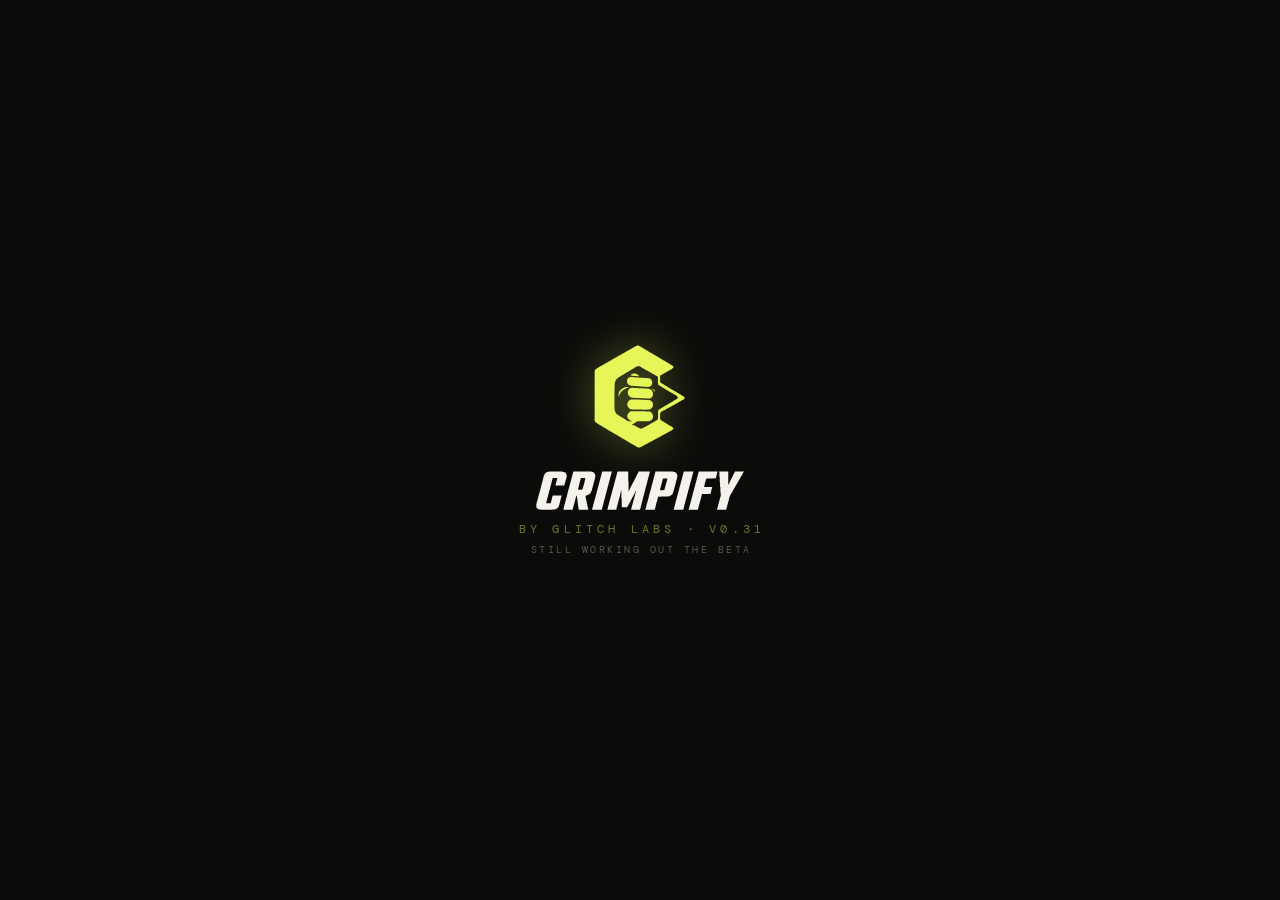
==== commit 8ae39dbc: "Merge pull request #12 from Gl1tchWizard/feature/time-model Feature/time model" ====
--- a/index.html
+++ b/index.html
@@ -40,7 +40,7 @@
   <div id="splashInner">
     <svg id="splashMark"><use href="#cf-mark"/></svg>
     <svg id="splashWord"><use href="#cf-word"/></svg>
-    <div id="splashBy">by Glitch Labs · v0.30</div>
+    <div id="splashBy">by Glitch Labs · v0.31</div>
     <div id="splashBeta">still working out the beta</div>
   </div>
   <div id="splashFlash"></div>
@@ -485,6 +485,7 @@
     <div style="background:var(--carbon);border:1px solid var(--graphite);border-radius:16px;padding:22px;width:100%;max-width:320px;max-height:90%;overflow-y:auto;">
       <div id="neTitle" style="font-family:'Barlow Condensed',sans-serif;font-weight:800;font-size:20px;text-transform:uppercase;letter-spacing:.03em;color:var(--chalk);">New exercise</div>
       <input id="neName" type="text" placeholder="Name (e.g. Hip-shift ladder)" style="margin-top:14px;width:100%;padding:11px;border-radius:8px;border:1px solid var(--graphite);background:var(--ink);color:var(--chalk);font-family:'Barlow',sans-serif;font-size:14px;outline:none;">
+      <select id="neCat" style="margin-top:8px;width:100%;padding:11px;border-radius:8px;border:1px solid var(--graphite);background:var(--ink);color:var(--chalk);font-family:'Barlow',sans-serif;font-size:14px;outline:none;appearance:none;"></select>
       <div style="display:flex;gap:8px;margin-top:8px;">
         <input id="neMin" type="number" min="3" placeholder="min" style="flex:1;padding:11px;border-radius:8px;border:1px solid var(--graphite);background:var(--ink);color:var(--chalk);font-family:'Barlow',sans-serif;font-size:14px;outline:none;">
         <input id="neRpe" type="text" placeholder="rpe (e.g. 7-8)" style="flex:1;padding:11px;border-radius:8px;border:1px solid var(--graphite);background:var(--ink);color:var(--chalk);font-family:'Barlow',sans-serif;font-size:14px;outline:none;">
--- a/style.css
+++ b/style.css
@@ -169,6 +169,24 @@
 .time-track-wrap::after { right:0; background:linear-gradient(-90deg,var(--ink),transparent); }
 .time-track { display:flex; gap:7px; padding:3px calc(50% - 29px); overflow-x:auto; scroll-snap-type:x mandatory; -webkit-overflow-scrolling:touch; scrollbar-width:none; cursor:grab; }
 .time-track::-webkit-scrollbar { display:none; }
+/* eerlijk tijdconflict (generate): neutrale melding, geen kleursignaal */
+.fit-warning {
+  margin: 0 0 8px; padding: 10px 12px;
+  border: 1px dashed var(--graphite); border-radius: 8px;
+  font-family: 'DM Mono', monospace; font-size: 10px;
+  letter-spacing: .08em; text-transform: uppercase;
+  color: var(--dust); line-height: 1.6;
+}
+/* builder: duur-steppers binnen het blokmodel */
+.slab-stepper { display: flex; align-items: center; gap: 4px; flex-shrink: 0; }
+.step-btn {
+  width: 26px; height: 26px; border-radius: 7px;
+  border: 1px solid var(--graphite); background: none;
+  color: var(--dust); font-size: 14px; line-height: 1; cursor: pointer;
+  flex-shrink: 0; padding: 0;
+}
+.step-btn:active { background: var(--acid); color: var(--acid-text); border-color: var(--acid); }
+
 /* Add a block: onopvallende scrollbar — dun, donker, geen lichte track */
 #blockPickerList { scrollbar-width:thin; scrollbar-color:var(--graphite) transparent; }
 #blockPickerList::-webkit-scrollbar { width:4px; }
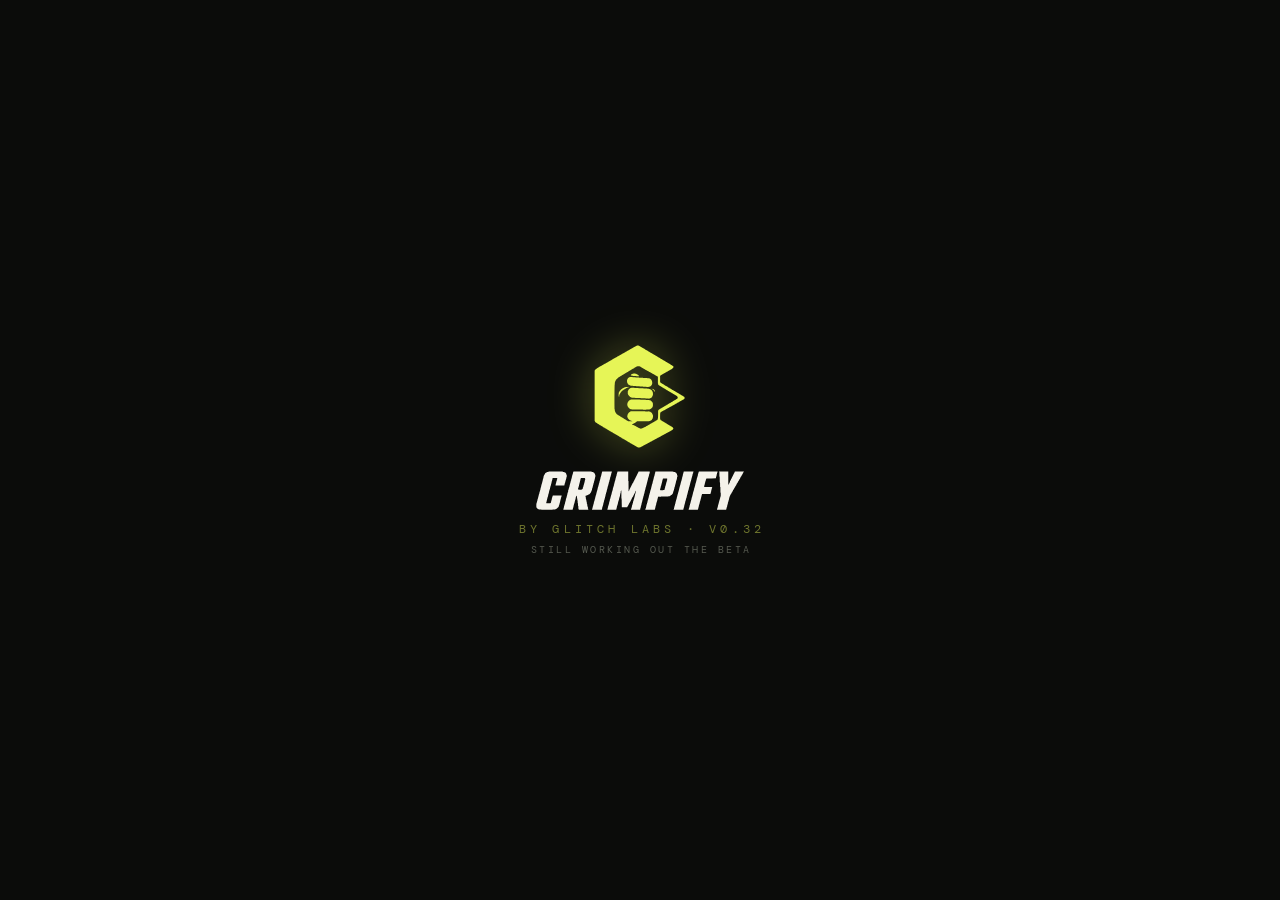
==== commit e39e2e1f: "Merge pull request #13 from Gl1tchWizard/feature/generate-flow Feature/generate flow" ====
--- a/index.html
+++ b/index.html
@@ -40,7 +40,7 @@
   <div id="splashInner">
     <svg id="splashMark"><use href="#cf-mark"/></svg>
     <svg id="splashWord"><use href="#cf-word"/></svg>
-    <div id="splashBy">by Glitch Labs · v0.31</div>
+    <div id="splashBy">by Glitch Labs · v0.32</div>
     <div id="splashBeta">still working out the beta</div>
   </div>
   <div id="splashFlash"></div>
@@ -187,6 +187,7 @@
     <div class="topbar"><button class="back-btn" onclick="goTo('v-build')">← back</button><div class="logo" onclick="goTo('v-browse')" style="cursor:pointer;"><svg class="logo-mark"><use href="#cf-mark"/></svg><svg class="logo-word"><use href="#cf-word"/></svg></div></div>
     <div class="scroll-body">
       <div class="main-content">
+        <div id="genFlow"></div>
         <div onclick="selectSession('minidose');goToSession();" style="margin:4px 20px 10px;padding:10px 14px;border:1px solid var(--graphite);border-radius:10px;display:flex;align-items:center;justify-content:space-between;gap:10px;cursor:pointer;">
           <div style="font-family:'DM Mono',monospace;font-size:10px;letter-spacing:.1em;text-transform:uppercase;color:var(--dust);">short on time? <b style="color:var(--dust);font-weight:500;">minimal dose · ~20 min</b></div>
           <div style="font-family:'DM Mono',monospace;font-size:13px;color:var(--dust);">›</div>
--- a/style.css
+++ b/style.css
@@ -169,6 +169,24 @@
 .time-track-wrap::after { right:0; background:linear-gradient(-90deg,var(--ink),transparent); }
 .time-track { display:flex; gap:7px; padding:3px calc(50% - 29px); overflow-x:auto; scroll-snap-type:x mandatory; -webkit-overflow-scrolling:touch; scrollbar-width:none; cursor:grab; }
 .time-track::-webkit-scrollbar { display:none; }
+/* ── GENERATE-VRAAGFLOW: kort gesprek, dan een voorstel ── */
+.gen-q { font-family:'Barlow Condensed',sans-serif; font-size:16px; font-weight:800; text-transform:uppercase; letter-spacing:.03em; color:var(--chalk); padding:14px 20px 8px; }
+.gen-opts { display:flex; flex-wrap:wrap; gap:8px; padding:0 20px; }
+.gen-opt { padding:9px 13px; border-radius:10px; background:var(--carbon); border:1px solid var(--graphite); color:var(--chalk); font-family:'Barlow Condensed',sans-serif; font-weight:800; font-size:14px; text-transform:uppercase; letter-spacing:.04em; cursor:pointer; text-align:left; }
+.gen-opt small { display:block; font-family:'Barlow',sans-serif; font-weight:400; font-size:11px; color:var(--dust); text-transform:none; letter-spacing:0; margin-top:1px; }
+.gen-opt.sel { border-color:var(--acid); }
+.gen-free { display:flex; gap:8px; padding:10px 20px 0; }
+.gen-free input { flex:1; padding:11px; border-radius:8px; border:1px solid var(--graphite); background:var(--ink); color:var(--chalk); font-family:'Barlow',sans-serif; font-size:14px; outline:none; }
+.gen-free button { width:44px; border-radius:8px; border:1px solid var(--graphite); background:none; color:var(--dust); font-size:16px; cursor:pointer; }
+.gen-gear-row { display:flex; align-items:center; gap:8px; }
+.gen-gear-label { flex:1; font-family:'Barlow',sans-serif; font-size:14px; color:var(--chalk); }
+.gen-prop { margin:4px 20px 0; background:var(--carbon); border:1px solid var(--graphite); border-radius:14px; padding:16px; }
+.gen-prop-title { font-family:'Barlow Condensed',sans-serif; font-size:20px; font-weight:800; text-transform:uppercase; letter-spacing:.03em; color:var(--chalk); }
+.gen-band { display:flex; height:6px; border-radius:3px; overflow:hidden; margin:10px 0 8px; background:var(--ink); }
+.gen-meta { font-family:'DM Mono',monospace; font-size:10px; letter-spacing:.08em; text-transform:uppercase; color:var(--dust); }
+.gen-reason { font-family:'Barlow',sans-serif; font-size:13px; color:var(--dust); line-height:1.5; margin-top:6px; }
+.gen-ghost { display:block; background:none; border:none; color:var(--disabled); font-family:'DM Mono',monospace; font-size:10px; letter-spacing:.1em; text-transform:uppercase; cursor:pointer; padding:10px 20px 0; }
+
 /* eerlijk tijdconflict (generate): neutrale melding, geen kleursignaal */
 .fit-warning {
   margin: 0 0 8px; padding: 10px 12px;
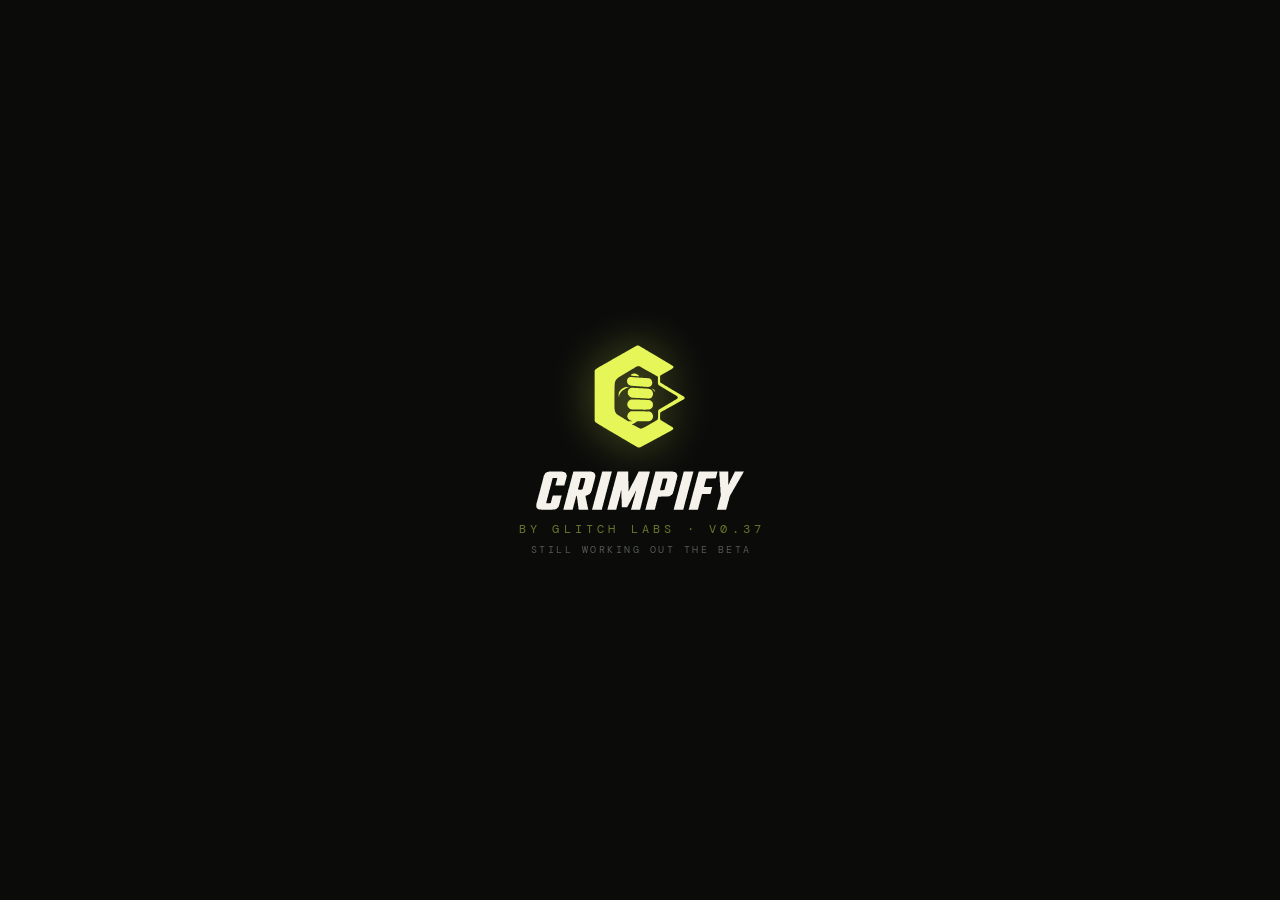
==== commit c3b856fc: "activeCurls wordt Active Finger Curl Primer: neurale primer, geen krachtblok Groep van Finger streng" ====
--- a/index.html
+++ b/index.html
@@ -40,7 +40,7 @@
   <div id="splashInner">
     <svg id="splashMark"><use href="#cf-mark"/></svg>
     <svg id="splashWord"><use href="#cf-word"/></svg>
-    <div id="splashBy">by Glitch Labs · v0.32</div>
+    <div id="splashBy">by Glitch Labs · v0.37</div>
     <div id="splashBeta">still working out the beta</div>
   </div>
   <div id="splashFlash"></div>
@@ -128,7 +128,7 @@
 
   <!-- ══ CHOOSE (catalogus: hero + planken, zie CLAUDE.md Choose-flow) ══ -->
   <div class="view" id="v-choose">
-    <div class="topbar"><button class="back-btn" onclick="goTo('v-browse')">← back</button><div style="display:flex;align-items:center;gap:14px;"><button class="tb-icon" id="chSearchToggle" onclick="toggleChSearch()" aria-label="search">⌕</button><div class="logo" onclick="goTo('v-browse')" style="cursor:pointer;"><svg class="logo-mark"><use href="#cf-mark"/></svg><svg class="logo-word"><use href="#cf-word"/></svg></div></div></div>
+    <div class="topbar"><button class="back-btn" onclick="goBack()">← back</button><div style="display:flex;align-items:center;gap:14px;"><button class="tb-icon" id="chSearchToggle" onclick="toggleChSearch()" aria-label="search">⌕</button><div class="logo" onclick="goTo('v-browse')" style="cursor:pointer;"><svg class="logo-mark"><use href="#cf-mark"/></svg><svg class="logo-word"><use href="#cf-word"/></svg></div></div></div>
     <div id="chSearchWrap" style="display:none;"></div>
     <div class="scroll-body">
       <div class="main-content" id="chooseBody"></div>
@@ -137,34 +137,34 @@
 
   <!-- ══ CHOOSE PREVIEW (tussenlaag: kaart → preview → sessie; starten kan alleen hier) ══ -->
   <div id="previewView" style="display:none;position:absolute;inset:0;z-index:60;background:var(--ink);flex-direction:column;">
-    <div class="topbar"><button class="back-btn" onclick="closeChoosePreview()">← back</button><div class="logo"><svg class="logo-mark"><use href="#cf-mark"/></svg><svg class="logo-word"><use href="#cf-word"/></svg></div></div>
+    <div class="topbar"><button class="back-btn" onclick="goBack()">← back</button><div class="logo"><svg class="logo-mark"><use href="#cf-mark"/></svg><svg class="logo-word"><use href="#cf-word"/></svg></div></div>
     <div class="scroll-body">
       <div class="main-content" id="previewBody"></div>
     </div>
     <div class="footer" style="flex-direction:column;gap:10px;align-items:stretch;">
+      <button class="start-btn" style="width:100%;padding:13px;" onclick="startFromPreview()">Start session</button>
       <div class="pv-actions">
+        <button class="pv-act" onclick="customizeFromChoose()">⧉ Remix</button>
         <button class="pv-act" id="pvSaveBtn" data-label="1" onclick="toggleChooseSave(event, _previewIdx)">☆ Save</button>
-        <button class="pv-act" onclick="customizeFromChoose()">⧉ Customize</button>
-      </div>
-      <button class="start-btn" style="width:100%;padding:13px;" onclick="startFromPreview()">Start session</button>
+        <button class="pv-act" onclick="sharePreviewSession()">↗ Share</button>
+      </div>
     </div>
   </div>
 
   <!-- ══ BLOCK DETAIL (lezen → doen: vanuit News en de bibliotheek; z tussen picker 55 en preview 60) ══ -->
   <div id="blockDetail" style="display:none;position:absolute;inset:0;z-index:58;background:var(--ink);flex-direction:column;">
-    <div class="topbar"><button class="back-btn" onclick="closeBlockDetail()">← back</button><div class="logo"><svg class="logo-mark"><use href="#cf-mark"/></svg><svg class="logo-word"><use href="#cf-word"/></svg></div></div>
+    <div class="topbar"><button class="back-btn" onclick="goBack()">← back</button><div class="logo"><svg class="logo-mark"><use href="#cf-mark"/></svg><svg class="logo-word"><use href="#cf-word"/></svg></div></div>
     <div class="scroll-body">
       <div class="main-content" id="blockDetailBody"></div>
     </div>
     <div class="footer" style="flex-direction:column;gap:10px;align-items:stretch;">
-      <button class="pv-act" id="bdAddBtn">+ Add to session</button>
-      <button class="start-btn" style="width:100%;padding:13px;" id="bdTryBtn">Try this now</button>
+      <button class="start-btn" style="width:100%;padding:13px;" id="bdAddBtn">+ Add to session</button>
     </div>
   </div>
 
   <!-- ══ MOCK VIEW: BUILD MENU (throwaway prototype) ══ -->
   <div class="view" id="v-build">
-    <div class="topbar"><button class="back-btn" onclick="goTo('v-browse')">← back</button><div class="logo" onclick="goTo('v-browse')" style="cursor:pointer;"><svg class="logo-mark"><use href="#cf-mark"/></svg><svg class="logo-word"><use href="#cf-word"/></svg></div></div>
+    <div class="topbar"><button class="back-btn" onclick="goBack()">← back</button><div class="logo" onclick="goTo('v-browse')" style="cursor:pointer;"><svg class="logo-mark"><use href="#cf-mark"/></svg><svg class="logo-word"><use href="#cf-word"/></svg></div></div>
     <div class="scroll-body">
       <div class="main-content">
         <div class="slabel">build a session</div>
@@ -184,7 +184,7 @@
 
   <!-- ══ MOCK VIEW: GENERATE (bestaande generator, verplaatst van de landing) ══ -->
   <div class="view" id="v-generate">
-    <div class="topbar"><button class="back-btn" onclick="goTo('v-build')">← back</button><div class="logo" onclick="goTo('v-browse')" style="cursor:pointer;"><svg class="logo-mark"><use href="#cf-mark"/></svg><svg class="logo-word"><use href="#cf-word"/></svg></div></div>
+    <div class="topbar"><button class="back-btn" onclick="goBack()">← back</button><div class="logo" onclick="goTo('v-browse')" style="cursor:pointer;"><svg class="logo-mark"><use href="#cf-mark"/></svg><svg class="logo-word"><use href="#cf-word"/></svg></div></div>
     <div class="scroll-body">
       <div class="main-content">
         <div id="genFlow"></div>
@@ -211,7 +211,7 @@
   <div class="view" id="v-session">
     <div class="slab-header">
       <div class="slab-topbar">
-        <button class="back-btn" onclick="goTo('v-browse')">← back</button>
+        <button class="back-btn" onclick="goBack()">← back</button>
         <div style="display:flex;align-items:center;gap:12px;">
           <button onclick="rerollSession(activeSessionId)" style="font-family:'DM Mono',monospace;font-size:9px;letter-spacing:.1em;text-transform:uppercase;color:color-mix(in srgb, var(--acid) 55%, transparent);background:none;border:1px solid color-mix(in srgb, var(--acid) 20%, transparent);border-radius:4px;padding:5px 10px;cursor:pointer;">⟳ vary</button>
           <div style="font-family:'DM Mono',monospace;font-size:9px;color:var(--disabled);" id="slabWeek">–</div>
@@ -500,6 +500,11 @@
     </div>
   </div>
 
+  <!-- ══ BLOK-BEWERKPANEEL (builder, voor lock-in) ══ -->
+  <div id="blockEditDialog" style="display:none;position:absolute;inset:0;z-index:58;background:color-mix(in srgb, var(--ink) 92%, transparent);backdrop-filter:blur(3px);align-items:center;justify-content:center;padding:24px;" onclick="if(event.target===this)closeBlockEdit()">
+    <div id="blockEditBody" style="background:var(--carbon);border:1px solid var(--graphite);border-radius:16px;padding:22px;width:100%;max-width:320px;max-height:85%;overflow-y:auto;"></div>
+  </div>
+
   <!-- ══ SHARE DIALOG ══ -->
   <div id="shareDialog" style="display:none;position:absolute;inset:0;z-index:57;background:color-mix(in srgb, var(--ink) 88%, transparent);backdrop-filter:blur(3px);align-items:center;justify-content:center;padding:30px;">
     <div style="background:var(--carbon);border:1px solid var(--graphite);border-radius:16px;padding:24px 22px;width:100%;max-width:320px;">
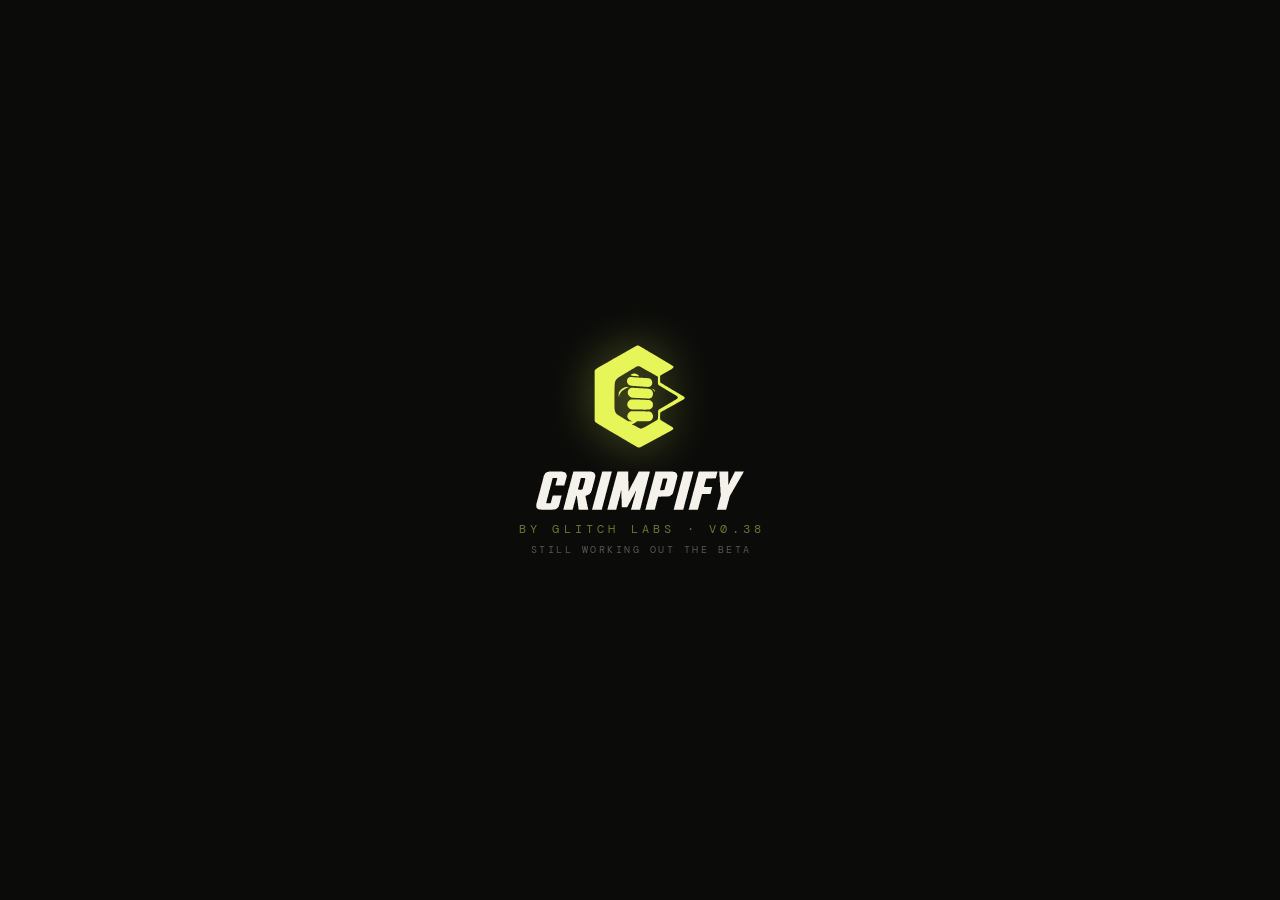
==== commit 8efa0f72: "skill-blokken voorgevuld en wisselbaar, originele quotes terug, backlog-notitie Skill-keuzeblokken t" ====
--- a/index.html
+++ b/index.html
@@ -40,7 +40,7 @@
   <div id="splashInner">
     <svg id="splashMark"><use href="#cf-mark"/></svg>
     <svg id="splashWord"><use href="#cf-word"/></svg>
-    <div id="splashBy">by Glitch Labs · v0.37</div>
+    <div id="splashBy">by Glitch Labs · v0.38</div>
     <div id="splashBeta">still working out the beta</div>
   </div>
   <div id="splashFlash"></div>
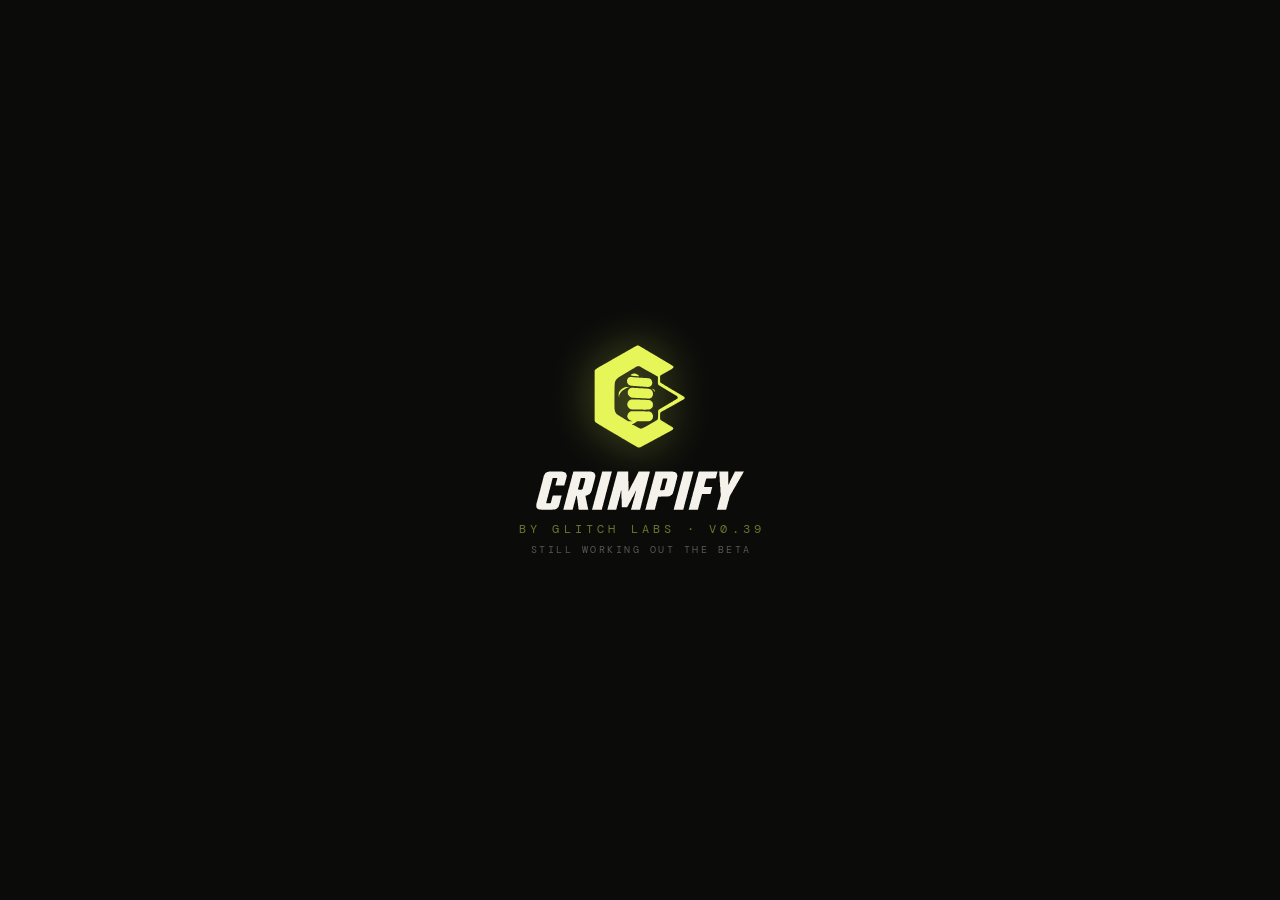
==== commit 0525238d: "coach-plank teruggedraaid, sessies verdeeld over gecureerde planken, coach-namen De eigen By Glitch-" ====
--- a/index.html
+++ b/index.html
@@ -40,7 +40,7 @@
   <div id="splashInner">
     <svg id="splashMark"><use href="#cf-mark"/></svg>
     <svg id="splashWord"><use href="#cf-word"/></svg>
-    <div id="splashBy">by Glitch Labs · v0.38</div>
+    <div id="splashBy">by Glitch Labs · v0.39</div>
     <div id="splashBeta">still working out the beta</div>
   </div>
   <div id="splashFlash"></div>
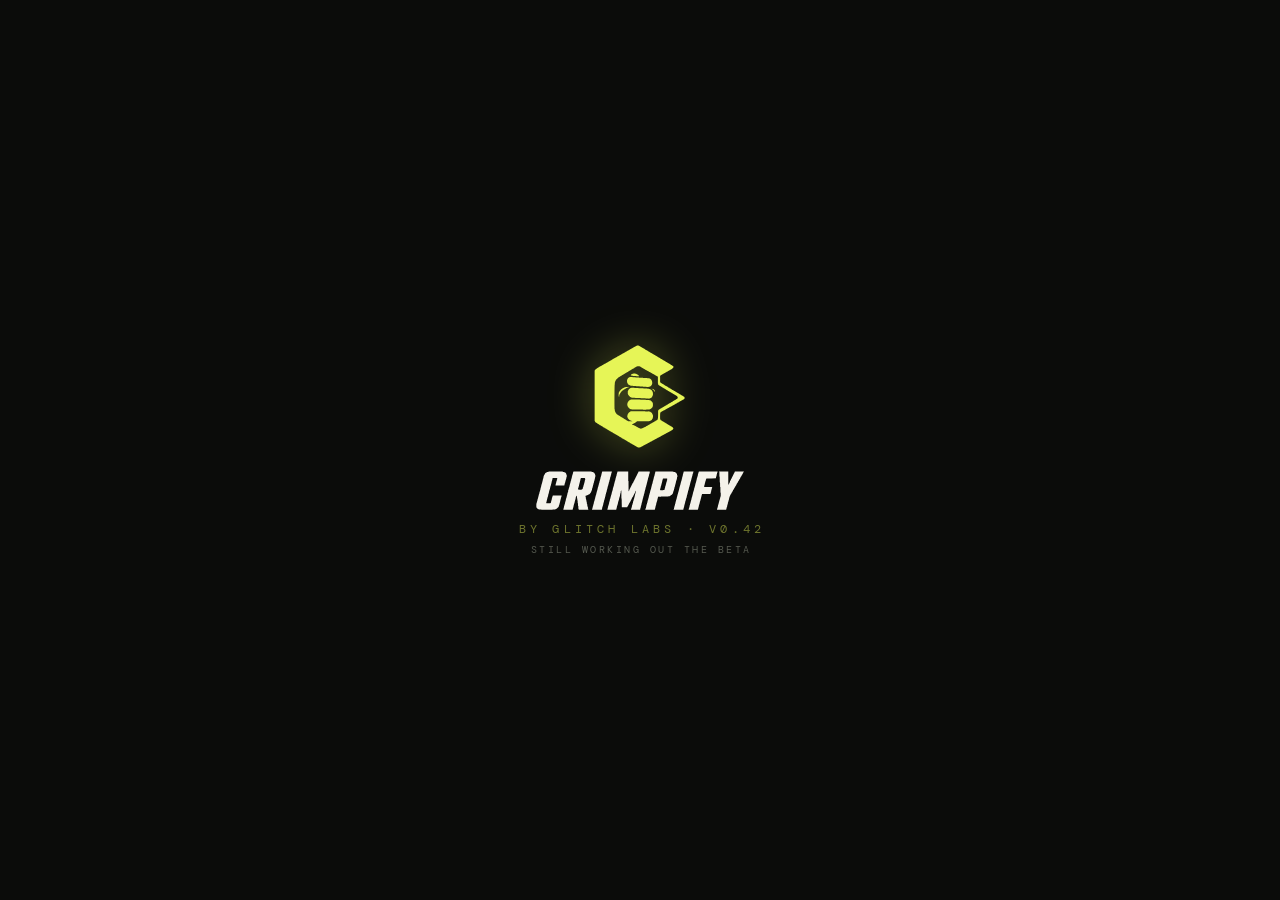
==== commit 5a703d6f: "Merge pull request #15 from Gl1tchWizard/feature/share-landing Feature/share landing he is coming" ====
--- a/index.html
+++ b/index.html
@@ -40,7 +40,7 @@
   <div id="splashInner">
     <svg id="splashMark"><use href="#cf-mark"/></svg>
     <svg id="splashWord"><use href="#cf-word"/></svg>
-    <div id="splashBy">by Glitch Labs · v0.39</div>
+    <div id="splashBy">by Glitch Labs · v0.42</div>
     <div id="splashBeta">still working out the beta</div>
   </div>
   <div id="splashFlash"></div>
@@ -121,6 +121,8 @@
         <!-- DISCOVER: etalage naar de catalogus, blijft onderaan (inspiratie, geen navigatie) -->
         <div class="section-head" onclick="openChoose()" style="cursor:pointer;"><div class="section-title">Popular at Apex this week <span style="font-size:13px;opacity:.6;">→</span></div></div>
         <div class="ch-shelf" id="discoverShelf"></div>
+        <!-- passief app-antwoord: altijd vindbaar, nooit een pop-up (groeivliegwiel) -->
+        <div id="appLine" onclick="showInstallSheet('passive')" style="margin:14px 20px 4px;padding:11px 14px;border:1px dashed var(--graphite);border-radius:10px;cursor:pointer;font-family:'DM Mono',monospace;font-size:10px;letter-spacing:.08em;text-transform:uppercase;color:var(--dust);line-height:1.7;">This is the app. Add it to your home screen: it works offline, no account needed. →</div>
         <div style="height:16px;"></div>
       </div>
     </div>
@@ -450,11 +452,15 @@
       <div id="signalAdvice" style="display:none;margin-top:20px;padding:16px;border:1px solid var(--graphite);border-radius:12px;background:var(--ink);">
         <div id="signalAdviceTitle" style="font-family:'Barlow Condensed',sans-serif;font-weight:900;font-size:18px;text-transform:uppercase;letter-spacing:.04em;">–</div>
         <div id="signalAdviceTxt" style="font-family:'Barlow',sans-serif;font-size:13px;line-height:1.55;color:var(--dust);margin-top:6px;">–</div>
+        <!-- delen en bewaren als primaire acties op het resultaat -->
         <div style="display:flex;gap:8px;margin-top:14px;">
-          <button onclick="shareSummary()" style="flex:1;padding:13px;border-radius:10px;border:1px solid var(--graphite);background:none;color:var(--dust);font-family:'Barlow Condensed',sans-serif;font-weight:800;font-size:15px;letter-spacing:.04em;text-transform:uppercase;cursor:pointer;">Share session</button>
-          <button onclick="closeSummary()" style="flex:1;padding:13px;border-radius:10px;border:none;background:var(--acid);color:var(--acid-text);font-family:'Barlow Condensed',sans-serif;font-weight:800;font-size:15px;letter-spacing:.06em;text-transform:uppercase;cursor:pointer;">Done</button>
-        </div>
-      </div>
+          <button onclick="shareSummary()" class="pv-act">↗ Share result</button>
+          <button id="summarySaveBtn" onclick="summarySave()" class="pv-act">☆ Save</button>
+        </div>
+        <button onclick="closeSummary()" style="width:100%;margin-top:8px;padding:13px;border-radius:10px;border:none;background:var(--acid);color:var(--acid-text);font-family:'Barlow Condensed',sans-serif;font-weight:800;font-size:15px;letter-spacing:.06em;text-transform:uppercase;cursor:pointer;">Done</button>
+      </div>
+      <!-- subtiel, pas na resultaat en deelmoment: historie bewaren (1x) -->
+      <div id="summaryInstall" style="display:none;margin-top:14px;padding:12px 14px;border:1px dashed var(--graphite);border-radius:10px;cursor:pointer;font-family:'DM Mono',monospace;font-size:10px;letter-spacing:.08em;text-transform:uppercase;color:var(--dust);line-height:1.7;" onclick="summaryInstallTap()">Keep your history: this is an app. Add it to your home screen · works offline · no account →</div>
     </div>
   </div>
 
@@ -505,6 +511,24 @@
     <div id="blockEditBody" style="background:var(--carbon);border:1px solid var(--graphite);border-radius:16px;padding:22px;width:100%;max-width:320px;max-height:85%;overflow-y:auto;"></div>
   </div>
 
+  <!-- ══ NAME SHEET: naam op het deelmoment, nooit blokkerend ══ -->
+  <div id="nameSheet" style="display:none;position:absolute;inset:0;z-index:61;background:color-mix(in srgb, var(--ink) 92%, transparent);backdrop-filter:blur(3px);align-items:center;justify-content:center;padding:24px;" onclick="if(event.target===this)closeNameSheet()">
+    <div style="background:var(--carbon);border:1px solid var(--graphite);border-radius:16px;padding:22px;width:100%;max-width:320px;">
+      <div class="be-name" style="margin-bottom:6px;">Put your name on it</div>
+      <div class="be-why" style="margin-top:0;">Your name travels with the link so friends see who sent it. It stays on this device, no account.</div>
+      <input id="nameSheetInput" type="text" placeholder="What should we call you?" maxlength="24" style="margin-top:12px;width:100%;padding:11px;border-radius:8px;border:1px solid var(--graphite);background:var(--ink);color:var(--chalk);font-family:'Barlow',sans-serif;font-size:14px;outline:none;">
+      <div style="display:flex;gap:10px;margin-top:14px;">
+        <button class="be-secondary" onclick="nameSheetGo(false)">Skip</button>
+        <button class="be-done" onclick="nameSheetGo(true)">Share</button>
+      </div>
+    </div>
+  </div>
+
+  <!-- ══ INSTALL SHEET: eenmalige uitnodiging na de eerste gelogde sessie, plus passieve ingang ══ -->
+  <div id="installSheet" style="display:none;position:absolute;inset:0;z-index:62;background:color-mix(in srgb, var(--ink) 92%, transparent);backdrop-filter:blur(3px);align-items:center;justify-content:center;padding:24px;" onclick="if(event.target===this)closeInstallSheet()">
+    <div id="installSheetBody" style="background:var(--carbon);border:1px solid var(--graphite);border-radius:16px;padding:22px;width:100%;max-width:320px;"></div>
+  </div>
+
   <!-- ══ SHARE DIALOG ══ -->
   <div id="shareDialog" style="display:none;position:absolute;inset:0;z-index:57;background:color-mix(in srgb, var(--ink) 88%, transparent);backdrop-filter:blur(3px);align-items:center;justify-content:center;padding:30px;">
     <div style="background:var(--carbon);border:1px solid var(--graphite);border-radius:16px;padding:24px 22px;width:100%;max-width:320px;">
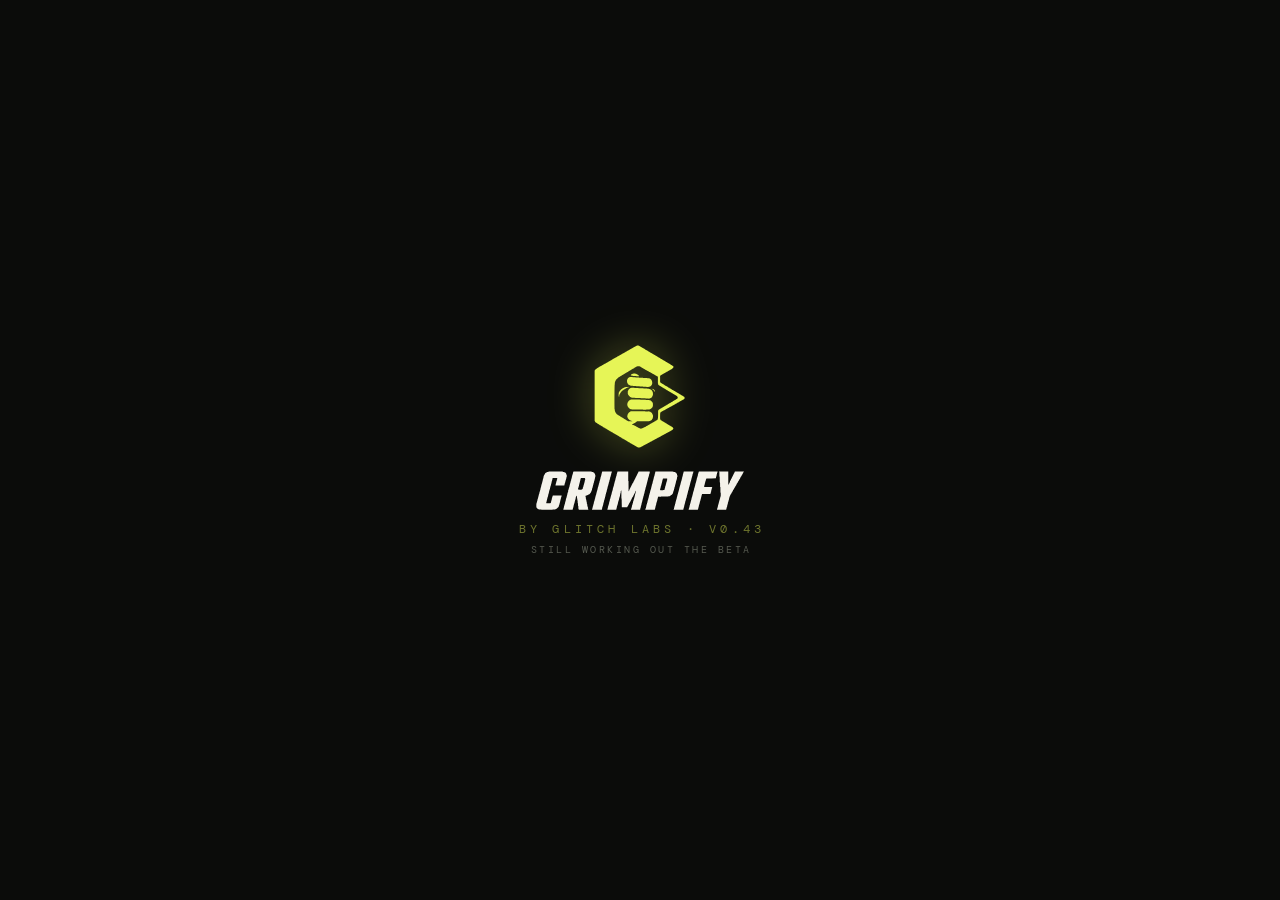
==== commit a89d0613: "Merge pull request #16 from Gl1tchWizard/feature/result-card Feature/result card" ====
--- a/index.html
+++ b/index.html
@@ -40,7 +40,7 @@
   <div id="splashInner">
     <svg id="splashMark"><use href="#cf-mark"/></svg>
     <svg id="splashWord"><use href="#cf-word"/></svg>
-    <div id="splashBy">by Glitch Labs · v0.42</div>
+    <div id="splashBy">by Glitch Labs · v0.43</div>
     <div id="splashBeta">still working out the beta</div>
   </div>
   <div id="splashFlash"></div>
